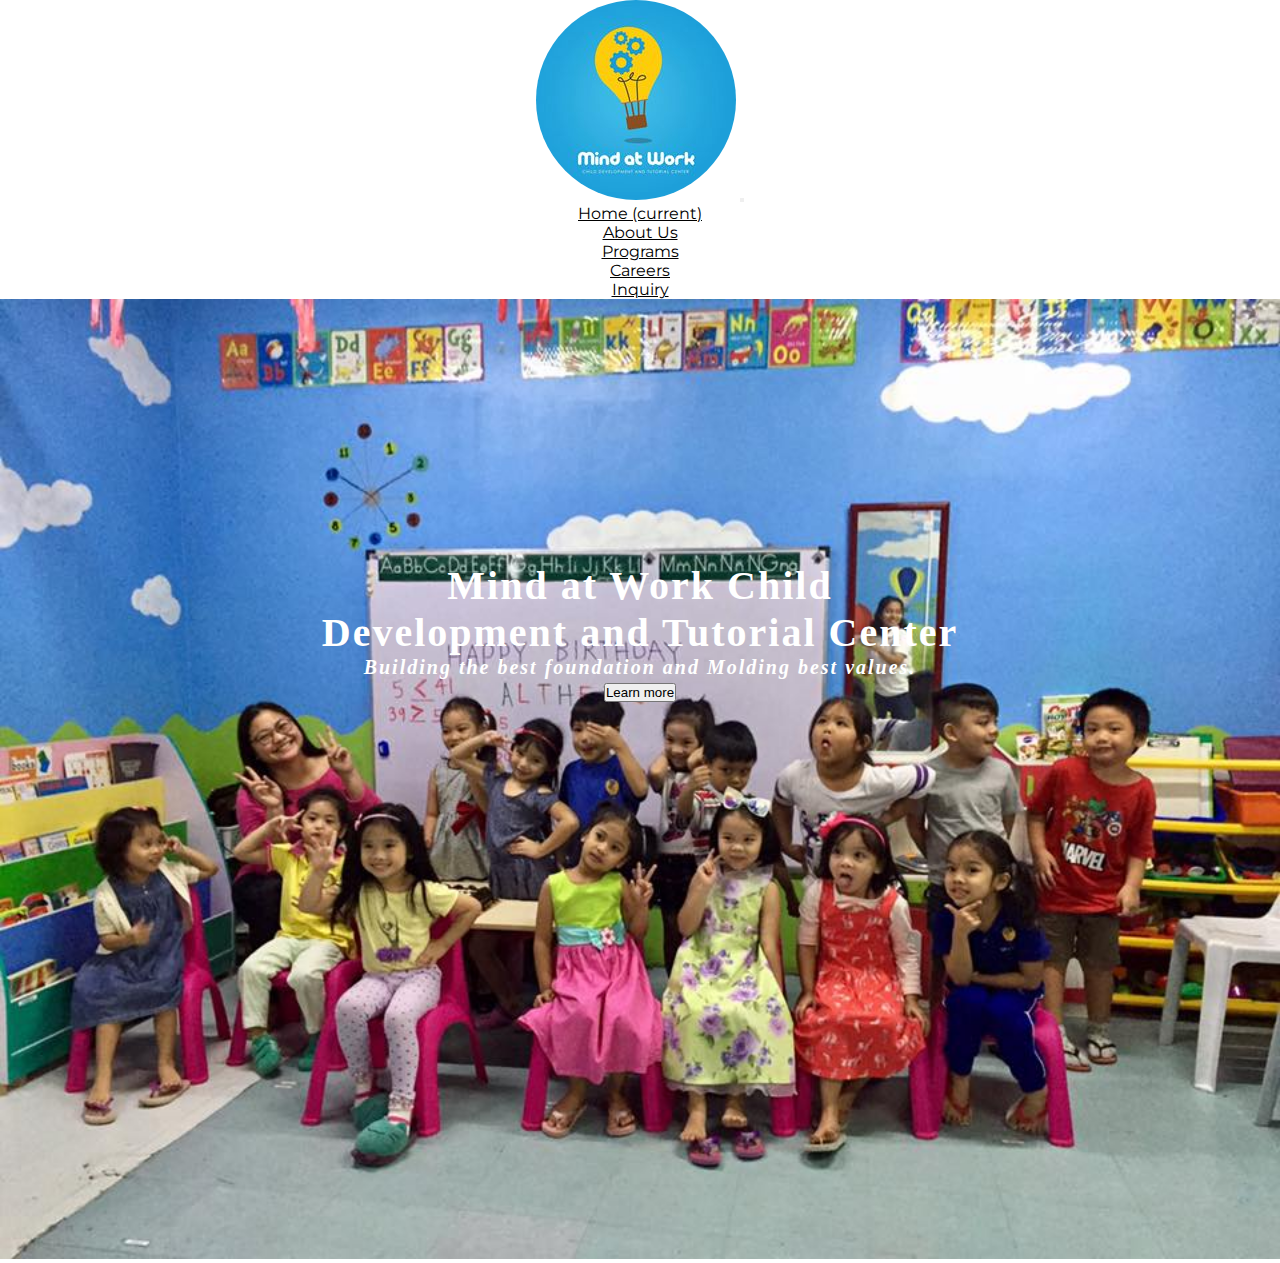
==== index.html @ 78b33ddf "CSP1 - Mind at Work Child Development and Tutorial Center" ====
<!DOCTYPE html>
<html>
<head>
	<meta charset="utf-8">
	<meta name="viewport" content="width=device-width, initial-scale=1, shrink-to-fit=no">
	<meta http-equiv="X-UA-Compatible" content="IE-Edge">
	<title>Mind at Work Child Development and Tutorial Center</title>

	<!-- Load Favicon.ico -->
	<link rel="icon" type="image/x-icon" href="./favicon.ico">
	<link rel="shortcut icon" type="image/x-icon" href="./favicon.ico">

	<!-- Import Bootstrap stylesheet -->
	<link rel="stylesheet" href="https://stackpath.bootstrapcdn.com/bootstrap/4.1.1/css/bootstrap.min.css" integrity="sha384-WskhaSGFgHYWDcbwN70/dfYBj47jz9qbsMId/iRN3ewGhXQFZCSftd1LZCfmhktB" crossorigin="anonymous">

	<!-- Import Font Awesome -->
	<link rel="stylesheet" href="https://use.fontawesome.com/releases/v5.1.0/css/all.css" integrity="sha384-lKuwvrZot6UHsBSfcMvOkWwlCMgc0TaWr+30HWe3a4ltaBwTZhyTEggF5tJv8tbt" crossorigin="anonymous">

	<!--  -->
	<link href="https://fonts.googleapis.com/css?family=Markazi+Text|Montserrat" rel="stylesheet">

	<!-- Import custom stylesheet -->
	<link rel="stylesheet" type="text/css" href="./assets/css/style.css">
</head>

<body>

	<header>
	<nav class="navbar navbar-expand-lg bg-light">
		<a class="navbar-brand" href="#"><img class="logo" src="preschool-logo.jpg"></a>
		<button class="navbar-toggler" type="button" data-toggle="collapse" data-target="#navbarNav" aria-controls="navbarNav" aria-expanded="false" aria-label="Toggle navigation">
			<span class="navbar-toggler-icon"></span>
		</button>
		<div class="collapse navbar-collapse" id="navbarNav">
			<ul class="navbar-nav ml-auto">
				<li class="nav-item active">
					<a class="nav-link btn btn-outline-primary my-2 mx-2 my-sm-0" href="#">Home <span class="sr-only">(current)</span></a>
				</li>
				<li class="nav-item">
					<a class="nav-link btn btn-outline-primary my-2 mx-2 my-sm-0" href="#">About Us</a>
				</li>
				<li class="nav-item">
					<a class="nav-link btn btn-outline-primary my-2 mx-2 my-sm-0" href="#">Programs</a>
				</li>
				<li class="nav-item">
					<a class="nav-link btn btn-outline-primary my-2 mx-2 my-sm-0" href="#">Careers</a>
				</li>
				<li class="nav-item">
					<a class="nav-link btn btn-outline-primary my-2 mx-2 my-sm-0" href="#">Inquiry</a>
				</li>
			</ul>
		</div>
	</nav>
	<img src="./home/img/header.jpg">	
	<div id="headerTitle">
		<h1>Mind at Work Child Development and Tutorial Center</h1>
		<p><em>Building the best foundation and Molding best values.</em></p>
		<button type="button" class="btn btn-default">Learn more</button>
	</div>
	</header>

	<!-- <div class="wrapper">

	<div class="modal" tabindex="-1" role="dialog">
		<div class="modal-dialog" role="document">
			<div class="modal-content">
				<div class="modal-header">
					<h5 class="modal-title">Mind at Work Child Development and Tutorial Center</h5>
					<button type="button" class="close" data-dismiss="modal" aria-label="Close">
						<span aria-hidden="true">&times;</span>
					</button>
				</div>
				<div class="modal-body">
					<p>Progressive Preschool and Tutorial Center</p>
				</div>
				<div class="modal-footer">
					<button type="button" class="btn btn-secondary" data-dismiss="modal">Learn more</button>
				</div>
			</div>
		</div>
	</div>
	</div>

	<div class="container">
		<div class="row">
			<div class="col-sm-12">
				
			</div>
		</div>
	</div> -->


	<!-- Import Bootstrap script -->
	<script src="https://code.jquery.com/jquery-3.3.1.slim.min.js" integrity="sha384-q8i/X+965DzO0rT7abK41JStQIAqVgRVzpbzo5smXKp4YfRvH+8abtTE1Pi6jizo" crossorigin="anonymous"></script>

	<script src="https://cdnjs.cloudflare.com/ajax/libs/popper.js/1.14.3/umd/popper.min.js" integrity="sha384-ZMP7rVo3mIykV+2+9J3UJ46jBk0WLaUAdn689aCwoqbBJiSnjAK/l8WvCWPIPm49" crossorigin="anonymous"></script>

	<script src="https://stackpath.bootstrapcdn.com/bootstrap/4.1.1/js/bootstrap.min.js" integrity="sha384-smHYKdLADwkXOn1EmN1qk/HfnUcbVRZyYmZ4qpPea6sjB/pTJ0euyQp0Mk8ck+5T" crossorigin="anonymous"></script>

	<!-- Imports custom script -->
	<script src="./assets/js/script.js"></script>

</body>
</html>
---- assets/css/style.css ----
/*
*
* CSS Reset
*
*/
* {
	padding: 0;
	margin: 0;
	box-sizing: border-box;
}

/*
*
* General Rules
*
*/

body {
	font-family: 'Montserrat', sans-serif;
}

header {
	/*background-image: url(../../home/img/header.jpg);
	background-repeat: no-repeat;
	background-size: 100% 100%;*/
	/*min-height: 30vh;*/
	text-align: center;
	position: relative;
}

header > img {
	width: 100%;
	height: 100%;
}

.logo {
	border-radius: 50%;
}

a {
	color: black;
}


.nav-link {
	width: 100px;
}

#headerTitle {
	position: absolute;
	top: 50%;
	left: 50%;
	transform: translate(-50%, -50%); 
	z-index: 9;
	font-family: 'Gloria Hallelujah', cursive;
	font-weight: bold;
	color: #fff;
	letter-spacing: 2px;
	font-size: 20px;

}
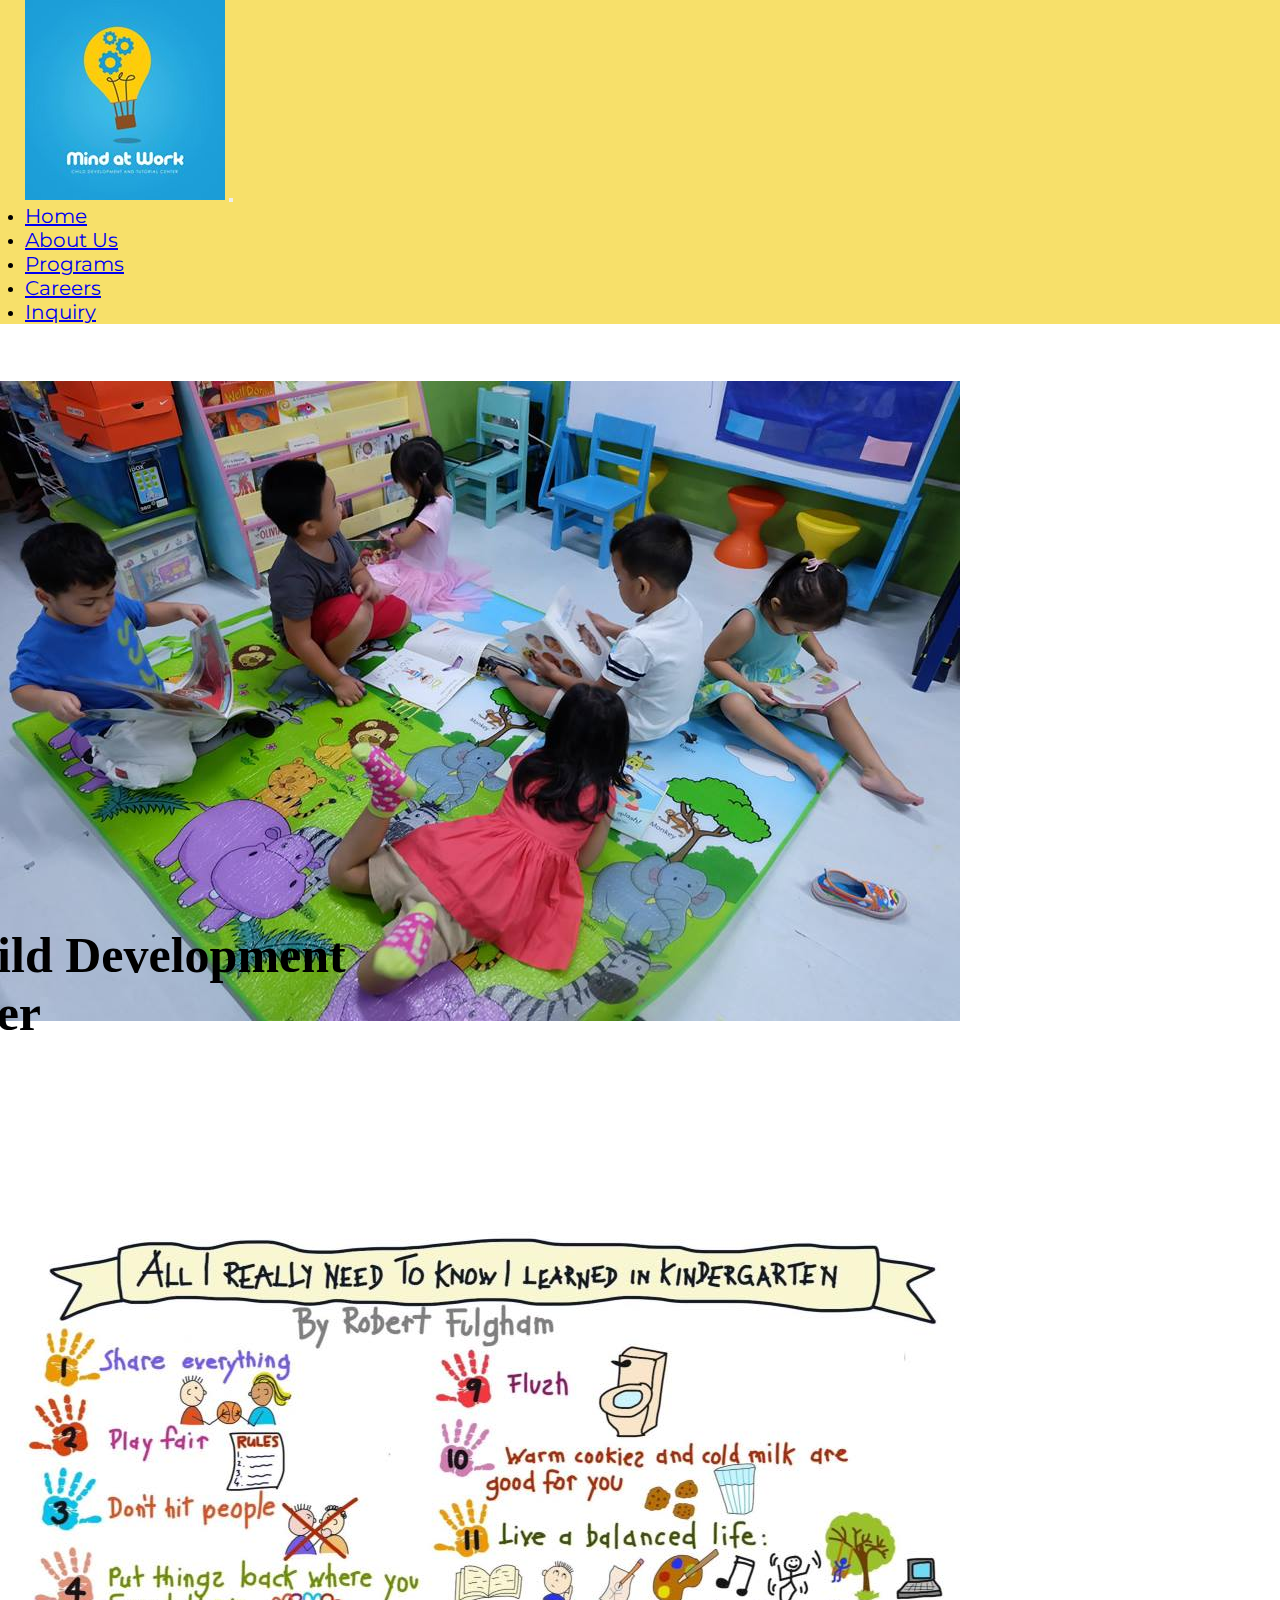
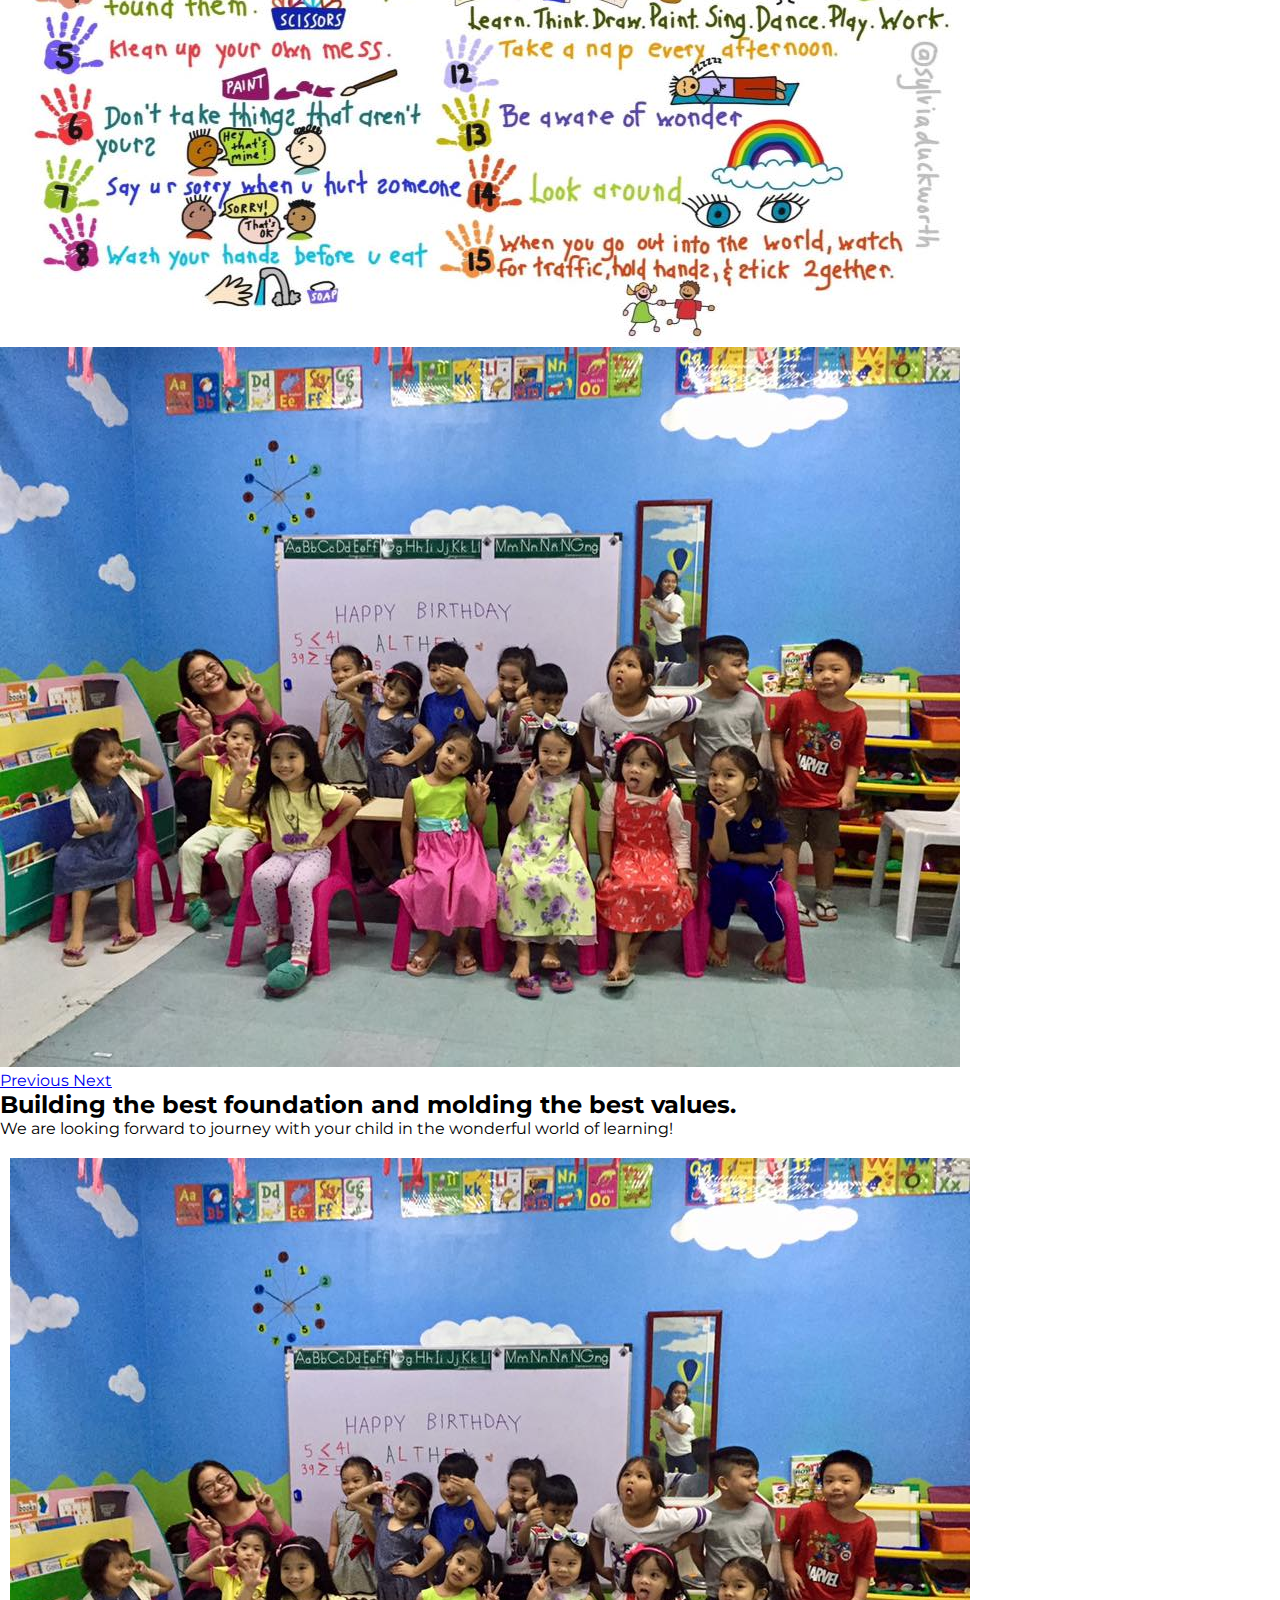
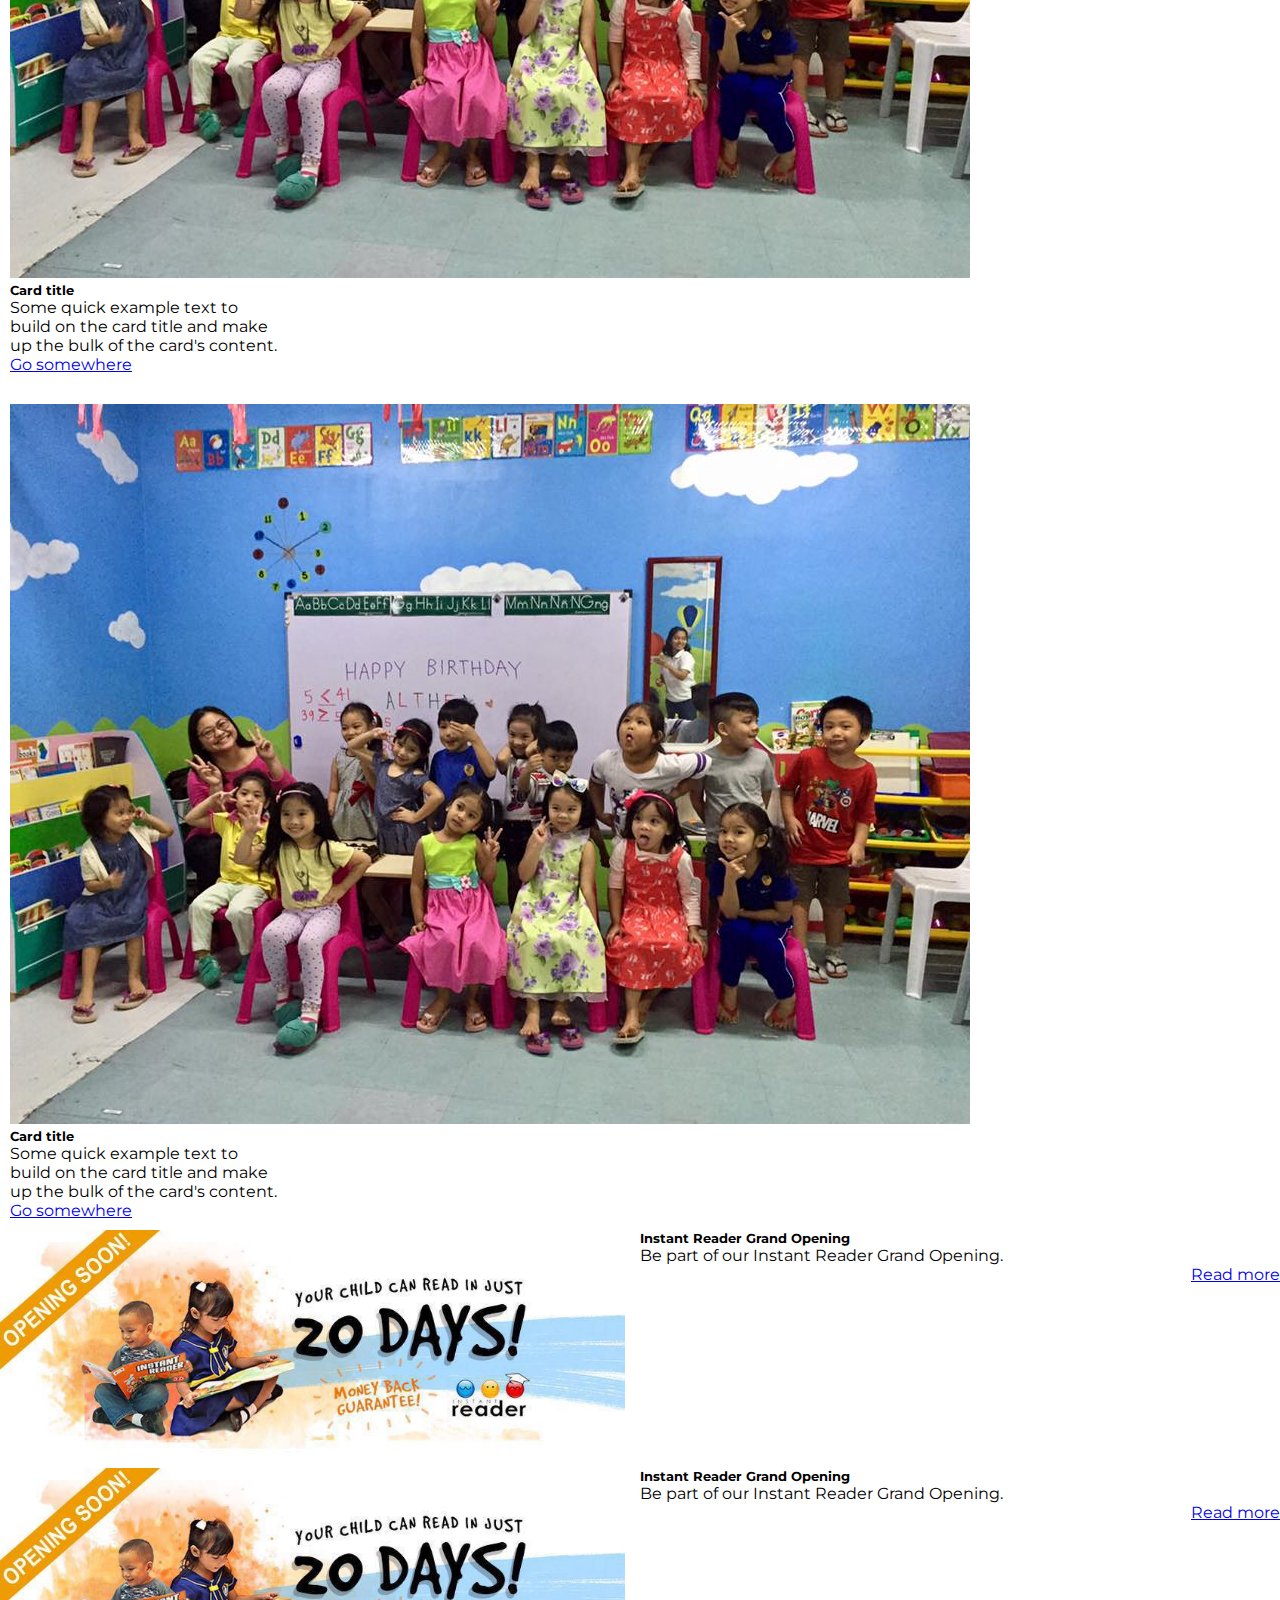
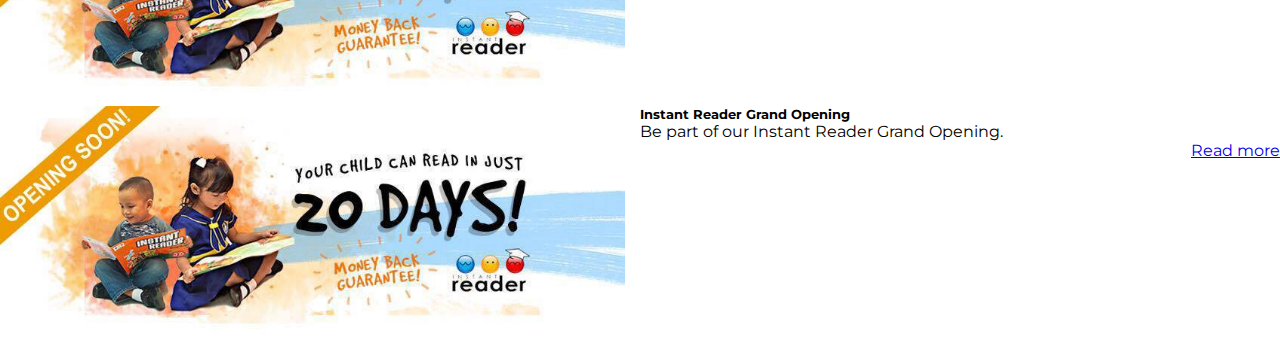
==== commit f6064cd6: "Mind at Work Child Development and Tutorial Center" ====
--- a/index.html
+++ b/index.html
@@ -25,80 +25,168 @@
 
 <body>
 
-	<header>
-	<nav class="navbar navbar-expand-lg bg-light">
-		<a class="navbar-brand" href="#"><img class="logo" src="preschool-logo.jpg"></a>
-		<button class="navbar-toggler" type="button" data-toggle="collapse" data-target="#navbarNav" aria-controls="navbarNav" aria-expanded="false" aria-label="Toggle navigation">
+	<!-- MainNav -->
+
+	<nav class="navbar navbar-expand-lg">
+		<a class="navbar-brand" href="#"><img class="logo img-fluid rounded-circle" src="preschool-logo.jpg"></a>
+		<button class="navbar-toggler" type="button" data-toggle="collapse" data-target="#navbarSupportedContent" aria-controls="navbarSupportedContent" aria-expanded="false" aria-label="Toggle navigation">
 			<span class="navbar-toggler-icon"></span>
 		</button>
-		<div class="collapse navbar-collapse" id="navbarNav">
-			<ul class="navbar-nav ml-auto">
+		<div class="collapse navbar-collapse" id="navbarSupportedContent">
+			<ul class="navbar-nav ml-auto visible">
 				<li class="nav-item active">
-					<a class="nav-link btn btn-outline-primary my-2 mx-2 my-sm-0" href="#">Home <span class="sr-only">(current)</span></a>
+					<a class="nav-link btn btn-primary my-2 mx-2 my-sm-0" href="#">Home</a>
 				</li>
 				<li class="nav-item">
-					<a class="nav-link btn btn-outline-primary my-2 mx-2 my-sm-0" href="#">About Us</a>
+					<a class="nav-link btn btn-primary my-2 mx-2 my-sm-0" href="#">About Us</a>
 				</li>
 				<li class="nav-item">
-					<a class="nav-link btn btn-outline-primary my-2 mx-2 my-sm-0" href="#">Programs</a>
+					<a class="nav-link btn btn-primary my-2 mx-2 my-sm-0" href="#">Programs</a>
 				</li>
 				<li class="nav-item">
-					<a class="nav-link btn btn-outline-primary my-2 mx-2 my-sm-0" href="#">Careers</a>
+					<a class="nav-link btn btn-primary my-2 mx-2 my-sm-0" href="#">Careers</a>
 				</li>
 				<li class="nav-item">
-					<a class="nav-link btn btn-outline-primary my-2 mx-2 my-sm-0" href="#">Inquiry</a>
+					<a class="nav-link btn btn-primary my-2 mx-2 my-sm-0" href="#">Inquiry</a>
 				</li>
 			</ul>
 		</div>
 	</nav>
-	<img src="./home/img/header.jpg">	
-	<div id="headerTitle">
-		<h1>Mind at Work Child Development and Tutorial Center</h1>
-		<p><em>Building the best foundation and Molding best values.</em></p>
-		<button type="button" class="btn btn-default">Learn more</button>
+
+	<!-- Carousel -->
+
+	<div id="carouselExampleIndicators" class="carousel slide" data-ride="carousel">
+		<ol class="carousel-indicators">
+			<li data-target="#carouselExampleIndicators" data-slide-to="0" class="active"></li>
+			<li data-target="#carouselExampleIndicators" data-slide-to="1"></li>
+			<li data-target="#carouselExampleIndicators" data-slide-to="2"></li>
+		</ol>
+		<div class="carousel-inner">
+			<div class="carousel-item active">
+				<img class="d-block w-100 img-fluid" src="./home/img/carousel3.jpg" alt="First slide">
+				<div class="carousel-caption text-white">
+					<h1>Mind at Work Child Development and Tutorial Center</h1>
+					<!-- <p>Building the best foundation and Molding best values.</p> -->
+					<button type="button" class="btn btn-primary carousel-btn">Learn more</button>
+				</div>
+			</div>
+			<div class="carousel-item">
+				<img class="d-block w-100" src="./home/img/carousel2.jpg" alt="Second slide">
+			</div>
+			<div class="carousel-item">
+				<img class="d-block w-100" src="./home/img/carousel1.jpg" alt="Third slide">
+			</div>
+		</div>
+		<a class="carousel-control-prev" href="#carouselExampleIndicators" role="button" data-slide="prev">
+			<span class="carousel-control-prev-icon" aria-hidden="true"></span>
+			<span class="sr-only">Previous</span>
+		</a>
+		<a class="carousel-control-next" href="#carouselExampleIndicators" role="button" data-slide="next">
+			<span class="carousel-control-next-icon" aria-hidden="true"></span>
+			<span class="sr-only">Next</span>
+		</a>
 	</div>
-	</header>
 
-	<!-- <div class="wrapper">
+	<div class="jumbotron jumbotron-fluid text-center">
+		<div class="container">
+			<h2>Building the best foundation and molding the best values.</h2>
+			<p class="lead">We are looking forward to journey with your child in the wonderful world of learning!</p>
+		</div>
+	</div>
 
-	<div class="modal" tabindex="-1" role="dialog">
-		<div class="modal-dialog" role="document">
-			<div class="modal-content">
-				<div class="modal-header">
-					<h5 class="modal-title">Mind at Work Child Development and Tutorial Center</h5>
-					<button type="button" class="close" data-dismiss="modal" aria-label="Close">
-						<span aria-hidden="true">&times;</span>
-					</button>
+	<!-- Albums -->
+
+	<!-- <div class="container pt-4">
+
+		<h2 class="text-center">Albums</h2>
+		<div class="row">
+			<div class="col-sm-3">
+				<div>
+
 				</div>
-				<div class="modal-body">
-					<p>Progressive Preschool and Tutorial Center</p>
-				</div>
-				<div class="modal-footer">
-					<button type="button" class="btn btn-secondary" data-dismiss="modal">Learn more</button>
+			</div>
+			<div class="col-sm-3">
+
+			</div>
+			<div class="col-sm-3">
+
+			</div>
+			<div class="col-sm-3">
+
+			</div>
+		</div>
+	</div>
+-->
+<!-- Shared Post/Past Events  -->		
+
+<div class="container-fluid post-events">
+	<div class="row">
+		<div class="col-sm-3">
+			<div class="card" style="width: 18rem;">
+				<img class="card-img-top img-fluid" src="./home/img/carousel1.jpg" alt="Card image cap">
+				<div class="card-body">
+					<h5 class="card-title">Card title</h5>
+					<p class="card-text">Some quick example text to build on the card title and make up the bulk of the card's content.</p>
+					<a href="#" class="btn btn-primary">Go somewhere</a>
 				</div>
 			</div>
 		</div>
-	</div>
-	</div>
-
-	<div class="container">
-		<div class="row">
-			<div class="col-sm-12">
-				
+		<div class="col-sm-3">
+			<div class="card" style="width: 18rem;">
+				<img class="card-img-top img-fluid" src="./home/img/carousel1.jpg" alt="Card image cap">
+				<div class="card-body">
+					<h5 class="card-title">Card title</h5>
+					<p class="card-text">Some quick example text to build on the card title and make up the bulk of the card's content.</p>
+					<a href="#" class="btn btn-primary">Go somewhere</a>
+				</div>
 			</div>
 		</div>
-	</div> -->
+		<div class="col-sm-6">
+			<div class="clear events">
+				<img class="img-fluid sharedPost" src="./home/img/event1.jpg">
+				<div>
+					<h5>Instant Reader Grand Opening</h5>
+					<p>Be part of our Instant Reader Grand Opening.</p>
+					<a href="#" class="btn btn-outline-primary readMore">Read more</a>
+				</div>
+			</div>
+			<div class="clear">
+			<img class="img-fluid sharedPost" src="./home/img/event1.jpg">
+			<div>
+				<h5>Instant Reader Grand Opening</h5>
+				<p>Be part of our Instant Reader Grand Opening.</p>
+				<a href="#" class="btn btn-outline-primary readMore">Read more</a>
+			</div>
+			</div>
+			<div class="clear">
+			<img class="img-fluid sharedPost" src="./home/img/event1.jpg">
+			<div>
+				<h5>Instant Reader Grand Opening</h5>
+				<p>Be part of our Instant Reader Grand Opening.</p>
+				<a href="#" class="btn btn-outline-primary readMore">Read more</a>
+			</div>
+			</div>
+			
+		</div>
+		
+	</div>
+</div>
+
+<div style="height: 100px;"></div>
 
 
-	<!-- Import Bootstrap script -->
-	<script src="https://code.jquery.com/jquery-3.3.1.slim.min.js" integrity="sha384-q8i/X+965DzO0rT7abK41JStQIAqVgRVzpbzo5smXKp4YfRvH+8abtTE1Pi6jizo" crossorigin="anonymous"></script>
 
-	<script src="https://cdnjs.cloudflare.com/ajax/libs/popper.js/1.14.3/umd/popper.min.js" integrity="sha384-ZMP7rVo3mIykV+2+9J3UJ46jBk0WLaUAdn689aCwoqbBJiSnjAK/l8WvCWPIPm49" crossorigin="anonymous"></script>
 
-	<script src="https://stackpath.bootstrapcdn.com/bootstrap/4.1.1/js/bootstrap.min.js" integrity="sha384-smHYKdLADwkXOn1EmN1qk/HfnUcbVRZyYmZ4qpPea6sjB/pTJ0euyQp0Mk8ck+5T" crossorigin="anonymous"></script>
 
-	<!-- Imports custom script -->
-	<script src="./assets/js/script.js"></script>
+<!-- Import Bootstrap script -->
+<script src="https://code.jquery.com/jquery-3.3.1.slim.min.js" integrity="sha384-q8i/X+965DzO0rT7abK41JStQIAqVgRVzpbzo5smXKp4YfRvH+8abtTE1Pi6jizo" crossorigin="anonymous"></script>
+
+<script src="https://cdnjs.cloudflare.com/ajax/libs/popper.js/1.14.3/umd/popper.min.js" integrity="sha384-ZMP7rVo3mIykV+2+9J3UJ46jBk0WLaUAdn689aCwoqbBJiSnjAK/l8WvCWPIPm49" crossorigin="anonymous"></script>
+
+<script src="https://stackpath.bootstrapcdn.com/bootstrap/4.1.1/js/bootstrap.min.js" integrity="sha384-smHYKdLADwkXOn1EmN1qk/HfnUcbVRZyYmZ4qpPea6sjB/pTJ0euyQp0Mk8ck+5T" crossorigin="anonymous"></script>
+
+<!-- Imports custom script -->
+<script src="./assets/js/script.js"></script>
 
 </body>
 </html>--- a/assets/css/style.css
+++ b/assets/css/style.css
@@ -19,44 +19,91 @@
 	font-family: 'Montserrat', sans-serif;
 }
 
-header {
-	/*background-image: url(../../home/img/header.jpg);
-	background-repeat: no-repeat;
-	background-size: 100% 100%;*/
-	/*min-height: 30vh;*/
-	text-align: center;
-	position: relative;
-}
 
-header > img {
-	width: 100%;
-	height: 100%;
-}
+/*.logo {
+	border-radius: 50%;
+	max-width: 200px;
+}*/
 
-.logo {
-	border-radius: 50%;
-}
-
-a {
-	color: black;
+h1 {
+	font-family: 'Pacifico', cursive;
+	font-size: 50px;
+	font-weight: bold;
+	margin-bottom: 25px;
 }
 
 
-.nav-link {
-	width: 100px;
-}
 
-#headerTitle {
-	position: absolute;
-	top: 50%;
-	left: 50%;
-	transform: translate(-50%, -50%); 
-	z-index: 9;
-	font-family: 'Gloria Hallelujah', cursive;
-	font-weight: bold;
-	color: #fff;
-	letter-spacing: 2px;
-	font-size: 20px;
+.navbar {
+	background-color: #f3d224ad;
+	padding: 0 25px;
 
 }
 
+
+
+
+
+.nav-link {
+	width: 120px;
+	font-size: 20px;
+}
+
+.carousel-caption {
+	width: 60%;
+	top: 50%;
+	left: 50%;
+	transform: translate(-50%, -50%);
+	opacity: 2;
+}
+
+.carousel-caption > p {
+	/*color: blue;*/
+	font-size: 30px;
+}
+
+.carousel-btn {
+	padding: 15px 25px;
+	font-size: 20px;
+}
+
+.card {
+	padding: 10px;
+	margin-top: 10px;
+}
+
+/*.post-events {
+	border-top: 2px solid grey;
+}*/
+
+/*.events {
+	margin-bottom: 1px;
+	
+}*/
+
+.sharedPost {
+	float: left;
+	width: 50%;
+	padding-right: 15px;
+}
+
+.readMore {
+	float: right;
+}
+
+.clear {
+	content: "";
+	clear: both;
+	display: block;
+}
+
+
+
+
+
+
+
+
+
+
+
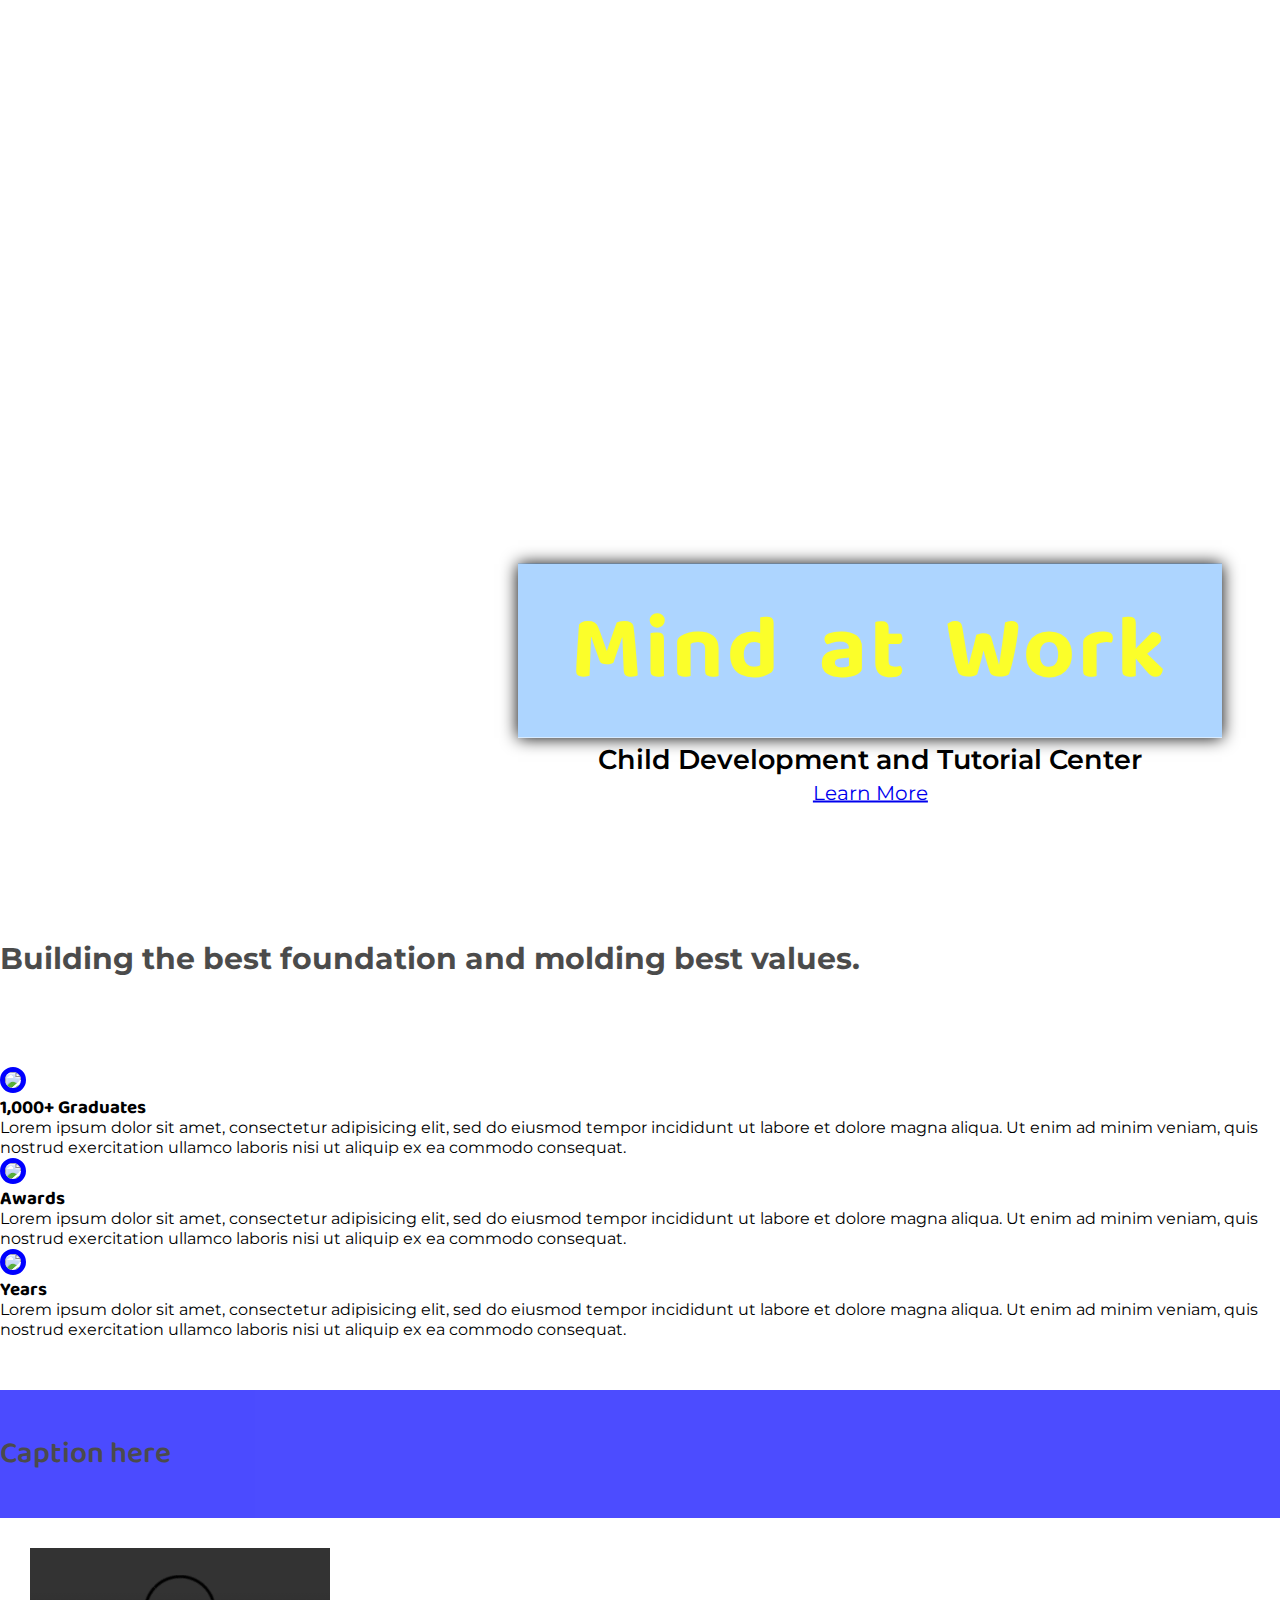
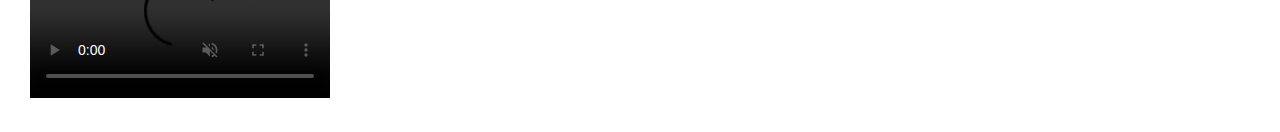
==== commit 957944c9: "Update: Home, About and Inquiry Pages, Images" ====
--- a/index.html
+++ b/index.html
@@ -16,8 +16,8 @@
 	<!-- Import Font Awesome -->
 	<link rel="stylesheet" href="https://use.fontawesome.com/releases/v5.1.0/css/all.css" integrity="sha384-lKuwvrZot6UHsBSfcMvOkWwlCMgc0TaWr+30HWe3a4ltaBwTZhyTEggF5tJv8tbt" crossorigin="anonymous">
 
-	<!--  -->
-	<link href="https://fonts.googleapis.com/css?family=Markazi+Text|Montserrat" rel="stylesheet">
+	<!-- Import Google fonts -->
+	<link href="https://fonts.googleapis.com/css?family=Baloo|Montserrat" rel="stylesheet">
 
 	<!-- Import custom stylesheet -->
 	<link rel="stylesheet" type="text/css" href="./assets/css/style.css">
@@ -25,168 +25,77 @@
 
 <body>
 
-	<!-- MainNav -->
+	<!-- Header and Jumbotron -->
+	<!-- <div class="landing-logo"><img src="./landing-page/img/mindatwork.jpg"></div> -->
+	<header id="showcase">
 
-	<nav class="navbar navbar-expand-lg">
-		<a class="navbar-brand" href="#"><img class="logo img-fluid rounded-circle" src="preschool-logo.jpg"></a>
-		<button class="navbar-toggler" type="button" data-toggle="collapse" data-target="#navbarSupportedContent" aria-controls="navbarSupportedContent" aria-expanded="false" aria-label="Toggle navigation">
-			<span class="navbar-toggler-icon"></span>
-		</button>
-		<div class="collapse navbar-collapse" id="navbarSupportedContent">
-			<ul class="navbar-nav ml-auto visible">
-				<li class="nav-item active">
-					<a class="nav-link btn btn-primary my-2 mx-2 my-sm-0" href="#">Home</a>
-				</li>
-				<li class="nav-item">
-					<a class="nav-link btn btn-primary my-2 mx-2 my-sm-0" href="#">About Us</a>
-				</li>
-				<li class="nav-item">
-					<a class="nav-link btn btn-primary my-2 mx-2 my-sm-0" href="#">Programs</a>
-				</li>
-				<li class="nav-item">
-					<a class="nav-link btn btn-primary my-2 mx-2 my-sm-0" href="#">Careers</a>
-				</li>
-				<li class="nav-item">
-					<a class="nav-link btn btn-primary my-2 mx-2 my-sm-0" href="#">Inquiry</a>
-				</li>
-			</ul>
+		<div class="title">
+			<h1>Mind at Work</h1>
+			<p class="showcase-p">Child Development and Tutorial Center</p>
+			<a class="showcase-btn btn btn-primary" href="home.html" target="_blank">Learn More</a>
 		</div>
-	</nav>
+	</header>
 
-	<!-- Carousel -->
-
-	<div id="carouselExampleIndicators" class="carousel slide" data-ride="carousel">
-		<ol class="carousel-indicators">
-			<li data-target="#carouselExampleIndicators" data-slide-to="0" class="active"></li>
-			<li data-target="#carouselExampleIndicators" data-slide-to="1"></li>
-			<li data-target="#carouselExampleIndicators" data-slide-to="2"></li>
-		</ol>
-		<div class="carousel-inner">
-			<div class="carousel-item active">
-				<img class="d-block w-100 img-fluid" src="./home/img/carousel3.jpg" alt="First slide">
-				<div class="carousel-caption text-white">
-					<h1>Mind at Work Child Development and Tutorial Center</h1>
-					<!-- <p>Building the best foundation and Molding best values.</p> -->
-					<button type="button" class="btn btn-primary carousel-btn">Learn more</button>
+	<div class="jumbotron jumbotron-fluid text-center jumbotron-landing">
+		<div>
+			<p class="lead">Building the best foundation and molding best values.</p>
+		</div>
+	</div>
+	
+	<!-- Landing Page Text -->
+	
+	<div id="landingText">
+		<div class="container">
+			<div class="row grad-awards-years text-center">
+				<div class="col-sm-4 grad">
+					<img class="icons" src="./landing-page/img/graduates-icon.jpg">
+					<h3>1,000+ Graduates</h3>
+					<p>Lorem ipsum dolor sit amet, consectetur adipisicing elit, sed do eiusmod
+						tempor incididunt ut labore et dolore magna aliqua. Ut enim ad minim veniam,
+						quis nostrud exercitation ullamco laboris nisi ut aliquip ex ea commodo
+					consequat.</p>
+				</div>
+				<div class="col-sm-4 awards">
+					<img class="icons" src="./landing-page/img/awards-icon.jpg">
+					<h3>Awards</h3>
+					<p>Lorem ipsum dolor sit amet, consectetur adipisicing elit, sed do eiusmod
+						tempor incididunt ut labore et dolore magna aliqua. Ut enim ad minim veniam,
+						quis nostrud exercitation ullamco laboris nisi ut aliquip ex ea commodo
+					consequat.</p>
+				</div>
+				<div class="col-sm-4 years">
+					<img class="icons" src="./landing-page/img/icon4.jpg">
+					<h3>Years</h3>
+					<p>Lorem ipsum dolor sit amet, consectetur adipisicing elit, sed do eiusmod
+						tempor incididunt ut labore et dolore magna aliqua. Ut enim ad minim veniam,
+						quis nostrud exercitation ullamco laboris nisi ut aliquip ex ea commodo
+					consequat.</p>
 				</div>
 			</div>
-			<div class="carousel-item">
-				<img class="d-block w-100" src="./home/img/carousel2.jpg" alt="Second slide">
-			</div>
-			<div class="carousel-item">
-				<img class="d-block w-100" src="./home/img/carousel1.jpg" alt="Third slide">
-			</div>
+
 		</div>
-		<a class="carousel-control-prev" href="#carouselExampleIndicators" role="button" data-slide="prev">
-			<span class="carousel-control-prev-icon" aria-hidden="true"></span>
-			<span class="sr-only">Previous</span>
-		</a>
-		<a class="carousel-control-next" href="#carouselExampleIndicators" role="button" data-slide="next">
-			<span class="carousel-control-next-icon" aria-hidden="true"></span>
-			<span class="sr-only">Next</span>
-		</a>
+	</div>
+	<div class="container-fluid video-caption">
+		<h2 class="text-center">Caption here</h2>
 	</div>
 
-	<div class="jumbotron jumbotron-fluid text-center">
-		<div class="container">
-			<h2>Building the best foundation and molding the best values.</h2>
-			<p class="lead">We are looking forward to journey with your child in the wonderful world of learning!</p>
+	<div class="container-fluid video-showcase">
+		<div>
+			<div class="embed-responsive embed-responsive-21by9">
+				<video class="embed-responsive-item" src="./landing-page/img/landing-video.mp4" loop="true" muted="true" controls="true"></video>
+			</div>
 		</div>
 	</div>
 
-	<!-- Albums -->
+	<!-- Import Bootstrap script -->
+	<script src="https://code.jquery.com/jquery-3.3.1.slim.min.js" integrity="sha384-q8i/X+965DzO0rT7abK41JStQIAqVgRVzpbzo5smXKp4YfRvH+8abtTE1Pi6jizo" crossorigin="anonymous"></script>
 
-	<!-- <div class="container pt-4">
+	<script src="https://cdnjs.cloudflare.com/ajax/libs/popper.js/1.14.3/umd/popper.min.js" integrity="sha384-ZMP7rVo3mIykV+2+9J3UJ46jBk0WLaUAdn689aCwoqbBJiSnjAK/l8WvCWPIPm49" crossorigin="anonymous"></script>
 
-		<h2 class="text-center">Albums</h2>
-		<div class="row">
-			<div class="col-sm-3">
-				<div>
+	<script src="https://stackpath.bootstrapcdn.com/bootstrap/4.1.1/js/bootstrap.min.js" integrity="sha384-smHYKdLADwkXOn1EmN1qk/HfnUcbVRZyYmZ4qpPea6sjB/pTJ0euyQp0Mk8ck+5T" crossorigin="anonymous"></script>
 
-				</div>
-			</div>
-			<div class="col-sm-3">
-
-			</div>
-			<div class="col-sm-3">
-
-			</div>
-			<div class="col-sm-3">
-
-			</div>
-		</div>
-	</div>
--->
-<!-- Shared Post/Past Events  -->		
-
-<div class="container-fluid post-events">
-	<div class="row">
-		<div class="col-sm-3">
-			<div class="card" style="width: 18rem;">
-				<img class="card-img-top img-fluid" src="./home/img/carousel1.jpg" alt="Card image cap">
-				<div class="card-body">
-					<h5 class="card-title">Card title</h5>
-					<p class="card-text">Some quick example text to build on the card title and make up the bulk of the card's content.</p>
-					<a href="#" class="btn btn-primary">Go somewhere</a>
-				</div>
-			</div>
-		</div>
-		<div class="col-sm-3">
-			<div class="card" style="width: 18rem;">
-				<img class="card-img-top img-fluid" src="./home/img/carousel1.jpg" alt="Card image cap">
-				<div class="card-body">
-					<h5 class="card-title">Card title</h5>
-					<p class="card-text">Some quick example text to build on the card title and make up the bulk of the card's content.</p>
-					<a href="#" class="btn btn-primary">Go somewhere</a>
-				</div>
-			</div>
-		</div>
-		<div class="col-sm-6">
-			<div class="clear events">
-				<img class="img-fluid sharedPost" src="./home/img/event1.jpg">
-				<div>
-					<h5>Instant Reader Grand Opening</h5>
-					<p>Be part of our Instant Reader Grand Opening.</p>
-					<a href="#" class="btn btn-outline-primary readMore">Read more</a>
-				</div>
-			</div>
-			<div class="clear">
-			<img class="img-fluid sharedPost" src="./home/img/event1.jpg">
-			<div>
-				<h5>Instant Reader Grand Opening</h5>
-				<p>Be part of our Instant Reader Grand Opening.</p>
-				<a href="#" class="btn btn-outline-primary readMore">Read more</a>
-			</div>
-			</div>
-			<div class="clear">
-			<img class="img-fluid sharedPost" src="./home/img/event1.jpg">
-			<div>
-				<h5>Instant Reader Grand Opening</h5>
-				<p>Be part of our Instant Reader Grand Opening.</p>
-				<a href="#" class="btn btn-outline-primary readMore">Read more</a>
-			</div>
-			</div>
-			
-		</div>
-		
-	</div>
-</div>
-
-<div style="height: 100px;"></div>
-
-
-
-
-
-<!-- Import Bootstrap script -->
-<script src="https://code.jquery.com/jquery-3.3.1.slim.min.js" integrity="sha384-q8i/X+965DzO0rT7abK41JStQIAqVgRVzpbzo5smXKp4YfRvH+8abtTE1Pi6jizo" crossorigin="anonymous"></script>
-
-<script src="https://cdnjs.cloudflare.com/ajax/libs/popper.js/1.14.3/umd/popper.min.js" integrity="sha384-ZMP7rVo3mIykV+2+9J3UJ46jBk0WLaUAdn689aCwoqbBJiSnjAK/l8WvCWPIPm49" crossorigin="anonymous"></script>
-
-<script src="https://stackpath.bootstrapcdn.com/bootstrap/4.1.1/js/bootstrap.min.js" integrity="sha384-smHYKdLADwkXOn1EmN1qk/HfnUcbVRZyYmZ4qpPea6sjB/pTJ0euyQp0Mk8ck+5T" crossorigin="anonymous"></script>
-
-<!-- Imports custom script -->
-<script src="./assets/js/script.js"></script>
+	<!-- Imports custom script -->
+	<script src="./assets/js/script.js"></script>
 
 </body>
 </html>--- a/assets/css/style.css
+++ b/assets/css/style.css
@@ -15,95 +15,655 @@
 *
 */
 
+/* Color Combination 
+bluewish: #007bff;
+pinkish: #fc3b9d;
+yellowish-b: #edf12078;
+yellowish-f: #fbfe2a;
+
+*/
+
 body {
 	font-family: 'Montserrat', sans-serif;
-}
-
-
-/*.logo {
-	border-radius: 50%;
-	max-width: 200px;
-}*/
-
-h1 {
-	font-family: 'Pacifico', cursive;
-	font-size: 50px;
-	font-weight: bold;
-	margin-bottom: 25px;
-}
-
-
-
-.navbar {
-	background-color: #f3d224ad;
-	padding: 0 25px;
-
-}
-
-
-
-
-
-.nav-link {
-	width: 120px;
-	font-size: 20px;
-}
-
-.carousel-caption {
-	width: 60%;
-	top: 50%;
+	/*font-size: 20px;*/
+}
+
+.container-fluid {
+	padding: 0;
+	margin: 0;
+}
+
+h1, h2, h3, h4, h5 {
+	font-family: 'Baloo', cursive;
+} 
+
+
+
+/*****************************************/
+			/*Start - Landing Page*/
+/*****************************************/
+
+#showcase {
+	background-image: url(../../landing-page/img/landing-image2.jpg);
+	background-size: cover;
+	background-position: center;
+	min-height: 100vh;
+}
+
+.title {
+	width: 55%;
+	position: absolute;
+	top: 76%;
+	left: 68%;
+	transform: translate(-50%, -50%);
+	text-align: center;
+}
+
+/*#showcase {
+	background-image: url(../../landing-page/img/home8.jpg);
+	background-size: cover;
+	background-position: center;
+	min-height: 100vh;
+}
+
+.title {
+	width: 70%;
+	position: absolute;
+	top: 76%;
 	left: 50%;
 	transform: translate(-50%, -50%);
-	opacity: 2;
-}
-
-.carousel-caption > p {
-	/*color: blue;*/
+	text-align: center;
+}*/
+
+
+h1 {
+	font-size: 90px;
+	letter-spacing: 3px;
+	box-shadow: 0 0 16px 0px black;
+	background-color: rgba(0, 123, 255, 0.32);
+	color: #fbfe2a;
+	padding: 15px 0;
+	word-spacing: 1rem;
+}
+
+.showcase-p {
+	font-size: 27px;
+	font-weight: 600;
+	color: #000;
+	margin-bottom: 0;
+	padding: 5px 0;
+}
+
+.showcase-btn {
+	padding: 5px 28px;
+	font-size: 20px;
+	border: 1px solid #fff;
+}
+
+.jumbotron-landing {
+	margin: 0;
+	background-image: url(../../landing-page/img/landing-bg1.jpg);
+	background-size: cover;
+	background-position: center;
+	padding: 40px 0;
+	background-attachment: fixed;
+	opacity: .70;
+}
+
+.jumbotron-landing > div > .lead {
+	margin: 0;
 	font-size: 30px;
-}
-
-.carousel-btn {
-	padding: 15px 25px;
+	color: black;
+	font-weight: 700;
+}
+
+
+
+#landingText {
+	background-image: url(../../home/img/png1.jpg);
+	background-size: cover;
+	background-position: center;
+	background-attachment: fixed;
+	padding: 50px 0;
+	color: black;
+}
+
+.grad,
+.awards,
+.years  {
+	line-height: 20px;
+	/*padding: 0 5px;*/
+}
+
+.icons {
+	width: 25%;
+	border: 5px solid #0000ff;
+	border-radius: 50%;
+}
+
+.icon-title {
+	padding: 15px 0;
+	margin-bottom: 0;
 	font-size: 20px;
 }
 
-.card {
+.icon-text {
+	font-size: 15px;
+	padding: 0 10px;
+}
+
+.video-caption {
+	background-image: url(../../landing-page/img/landing-bg1.jpg);
+	background-size: cover;
+	background-position: center;
+	background-attachment: fixed;
+	opacity: .70;
+}
+
+.video-caption {
+	/*background-image: url(../../landing-page/img/landing-bg1.jpg);
+	background-size: cover;
+	background-position: center;
+	background-attachment: fixed;
+	opacity: .70;*/
+	background-color: blue;
+}
+
+.video-caption > h2 {
+	margin-bottom: 0;
+	font-size: 30px;
+	padding: 40px 0;
+	color: #000;
+	font-weight: 600;
+}
+
+.video-showcase {
+	background-image: url(../../landing-page/img/video-bg.jpg);
+	background-size: cover;
+	background-position: center;
+	background-attachment: fixed;
+	/*background-color: grey;*/
+}
+
+.video-showcase > div > div > video {
+	padding: 30px;
+}
+
+/*****************************************/
+			/*End - Landing Page*/
+/*****************************************/
+
+
+
+
+
+/***************************************/
+			/*Start - Home Page*/
+/***************************************/
+
+
+/***Navigation Bar***/
+
+/*.navbar {
+	background-color: #edf12078;
+}*/
+
+.navbar-fixed-top {
+	position: fixed;
+	top: 0;
+	right: 0;
+	left: 0;
+	z-index: 999;
+	background-color: transparent;
+}
+
+.nav-link {
+	width: 125px;
+	font-size: 13px;
+	margin-bottom: 2px;
+	border: 1px solid gold;
+	border-radius: 5%;
+	padding: 7px;
+	color: white;
+}
+
+.nav-link:hover {
+	background-color: gold;
+	border: 0;
+	font-weight: 800;
+	border-bottom: 2px solid #007bff;
+	transition: .2s;
+	color: black;
+}
+
+.navbar-brand {
+	width: 15%;
+	/*margin-left: 20px;*/
+}
+
+/*.navbar-toggler {
+	border: 1px solid #007bff!important;
+	padding: 3px;
+	margin-right: 10px;
+
+}
+*/
+
+/*** End of Navigation Bar ***/
+
+
+/*** Carousel ***/
+
+/*.carousel-control-prev,
+.carousel-control-next {
+	position: absolute;
+	top: 25%;
+	bottom: 75%;
+}*/
+
+.home-jumbotron {
+	margin: 0;
+	background-color: #edf12078;
+	padding: 40px 0;
+	opacity: .70;
+}
+
+.home-jumbotron > div > .lead {
+	margin: 0;
+	font-size: 25px;
+	color: black;
+	font-weight: 700;
+}
+
+
+/*Start - Albums */
+#albums {
+	background-image: url(../../landing-page/img/landing-image1.jpg);
+	min-height: 100%;
+	background-size: cover;
+	background-position: center;
+	background-repeat: no-repeat;
+	background-attachment: fixed;
+}
+
+.photos-videos {
+	padding-top: 20px;
+}
+
+.list-events,
+.photo-album1, 
+.photo-album2,
+.articles,
+.video2,
+.video3 {
+	padding: 0;
+	margin-left: 20px;
+	margin-bottom: 20px;
+}
+
+.photo-header,
+.video-header {
+	text-align: center;
+	font-size: 25px;
+	color: #fc3b9d;
+}
+
+.events-header,
+.article-header {
+	font-size: 25px;
+	background-color: #fc3b9d;
+	margin: 0;
+	padding: 5px 0;
+	border-top-right-radius: .25rem;
+	border-top-left-radius: .25rem;
+	border-bottom-right-radius: .25rem;
+	border-bottom-left-radius: .25rem;
+}
+
+.articles {
+	background-color: #fff;
+	border-top-right-radius: .25rem;
+	border-top-left-radius: .25rem;
+	border-bottom-right-radius: .25rem;
+	border-bottom-left-radius: .25rem;
+}
+
+.list-group-item {
+	padding: 10px 15px;
+	font-size: 13px;
+}
+
+.list-group-item:hover {
+	background-color: #fc3b9d;
+
+}
+
+.first-row,
+.second-row {
+	margin: 0 20px;
+}
+
+.photo-album1 > .card,
+.photo-album2 > .card {
+	padding: 10px 10px;
+	/*background-color: #fc3b9d;*/
+	/*background-color: #fc3b9d;*/
+}
+
+.video1 > .card,
+.video2 > .card,
+.video3 > .card {
 	padding: 10px;
-	margin-top: 10px;
-}
-
-/*.post-events {
-	border-top: 2px solid grey;
+	/*	*/
+	/*background-color: #fc3b9d;*/
+}
+
+.photo-album1 > .card > .card-body,
+.photo-album2 > .card > .card-body,
+.video1 > .card > .card-body,
+.video2 > .card > .card-body,
+.video3 > .card > .card-body {
+	padding: 10px;
+}
+
+.thumbnail {
+	width: 50%;	
+	float: left;
+}
+
+.img-thumbnail {
+	/*border: 1px solid #fff;*/
+	padding: 0;
+}
+
+.photo,
+.video {
+	transition: all 1s ease;
+}
+
+.photo:hover,
+.video:hover {
+	transform:scale(1.20);
+}
+
+.article-info {
+	margin: 15px 10px;
+	background-color: #a9c7f554;
+	border-top-right-radius: .25rem;
+	border-top-left-radius: .25rem;
+	border-bottom-right-radius: .25rem;
+	border-bottom-left-radius: .25rem;
+	padding-left: 10px;
+	padding-right: 10px;
+	padding-top: 10px;
+}
+
+/*.article-info > img {
+	margin-top: 20px;
 }*/
 
-/*.events {
-	margin-bottom: 1px;
-	
+
+/*.modal-dialog {
+	width: 100%;
+	margin: 0 10px;
+}
+
+
+
+/*.embed-responsive {
+	margin-bottom: 20px;
+	padding: 20px;
+	width: 100%;
+	height: 25%;
+	overflow: hidden;
 }*/
 
-.sharedPost {
+/* Article */
+
+.article-photo {
 	float: left;
 	width: 50%;
-	padding-right: 15px;
-}
-
-.readMore {
+	margin-right: 10px;
+}
+
+.article-text > p {
+	margin-bottom: 0;
+}
+
+.readmore {
 	float: right;
-}
-
-.clear {
-	content: "";
-	clear: both;
+	margin-bottom: 10px;
+}
+
+
+/* Social Media */
+
+.fab {
+    padding: 13px;
+    font-size: 17px;
+    width: 45px;
+    text-align: center;
+    text-decoration: none;
+    border-radius: 50%;
+}
+
+.social-media {
+	border-bottom: 2px solid lightgrey; 
+}
+
+.social-media-icon {
+	padding: 20px 0;
+}
+
+.social-media-icon > a {
+	margin: 0 25px;
+}
+
+.social-media-icon > a:hover {
+    opacity: 0.7;
+}
+
+.fa-facebook-f {
+    background-color: #3b5999;
+    color: white;
+}
+
+.fa-google-plus-g {
+	background-color: #dd4b39;
+    color: white;
+}
+
+.fa-twitter {
+    background-color: #0084ff;
+    color: white;
+}
+
+.fa-instagram {
+	background-color: #e4405f;
+    color: white;
+}
+
+.fa-pinterest-p {
+	background-color: #bd081c;
+    color: white;
+}
+
+
+
+/* Contact - Map */
+
+.map-contact {
+	/*margin-top: 50px;*/
+	/*background-image: url(../../home/img/home8.jpg);
+	min-height: 100%;
+	background-size: cover;
+	opacity: 0.70;
+	background-position: center;
+	background-repeat: no-repeat;
+	background-attachment: fixed;*/
+	background-color: #edf12078; 
+}
+
+
+.contact {
+	margin: auto;
+	width: 50%;
+	text-align: center;
+	color: #000;
+	font-size: 17px;
+	
+}
+
+
+/* Footer */
+
+.footer {
+	padding: 10px 0;
+	background-color: #007bff;
+	color: white;
+}
+
+.footer > p {
+	margin: 0;
+	font-size: 20px;
+}
+
+
+/***************************************/
+			/*End - Home Page*/
+/***************************************/
+
+
+
+/***************************************/
+			/*Start - About Page*/
+/***************************************/
+
+#about {
+	background-image: url(../../home/img/home8.jpg);
+	background-size: cover;
+	background-position: center;
+	min-height: 80vh;
+	/*background-attachment: fixed;*/
+}
+
+#about > div {
+	width: 100%;
+	position: absolute;
+	top: 55%;
+	left: 50%;
+	transform: translate(-50%, -50%);
+	text-align: center;
+}
+
+#about > div > h2 {
+	font-size: 60px;
+	letter-spacing: 1px;
+	box-shadow: 0 0 16px 0px black;
+	background-color: rgba(255, 255, 255, 0.36);
+	color: #fc3b9d;
+	/*background-color: rgba(0, 123, 255, 0.32);
+	color: #fbfe2a;*/
+	padding: 10px 0;
+	font-weight: 700;
+}
+
+#about-contents {
+	background-image: url(../../home/img/png1.jpg);
+	background-size: cover;
+	background-position: center;
+	background-attachment: fixed;
+}
+
+.mission-history {
+	padding-top: 50px;
+}
+
+.staff-header
+.testemonials-header {
+	background-color: #fc3b9dbd; 
+}
+
+.mission-history > div ,
+.staff > div,
+.testemonials > div {
+	padding: 0 20px;
+}
+
+.mission-history > div > p,
+.testemonials > div > p {
+	background-color: #fc3b9dbd;
+	border-top-right-radius: 1.25rem;
+	border-top-left-radius: 1.25rem;
+	border-bottom-right-radius: 1.25rem;
+	border-bottom-left-radius: 1.25rem;
+	padding: 20px;
+}
+
+.mission-history > div > p {
+	padding: 20px;
+}
+
+.staff > div > div > img {
+	width: 50%;
+	min-height: 50%;
+	border: 4px solid white;
+}
+
+.testemonials > div > img {
+		width: 40%;
+}
+
+
+/***************************************/
+			/*End - About Page*/
+/***************************************/
+
+
+/***************************************/
+			/*Start - Inquiry Page*/
+/***************************************/
+
+.inquiry {
+	margin-top: 10px;
+	width: 50vw; 
+	border: 15px solid #007bff;
+	border-radius: 2%;
+	background-color: #007bff;
+	padding: 0;
+}
+
+.inquiry-header {
+	margin-bottom: 13px;
+	background-color: white;
+	padding: 10px 0;
+}
+
+.inquiry-details {
+	background-color: white;
+	padding: 10px;
+}
+
+textarea {
 	display: block;
-}
-
-
-
-
-
-
-
-
-
-
-
+	width: 100%;
+	border: 1px solid lightgrey;
+}
+
+/***************************************/
+			/*End - Inquiry Page*/
+/***************************************/
+
+
+
+/* Mobile Device */
+
+
+
+/* Tablet Device */
+
+
+
+/* Desktop Device */
+
+
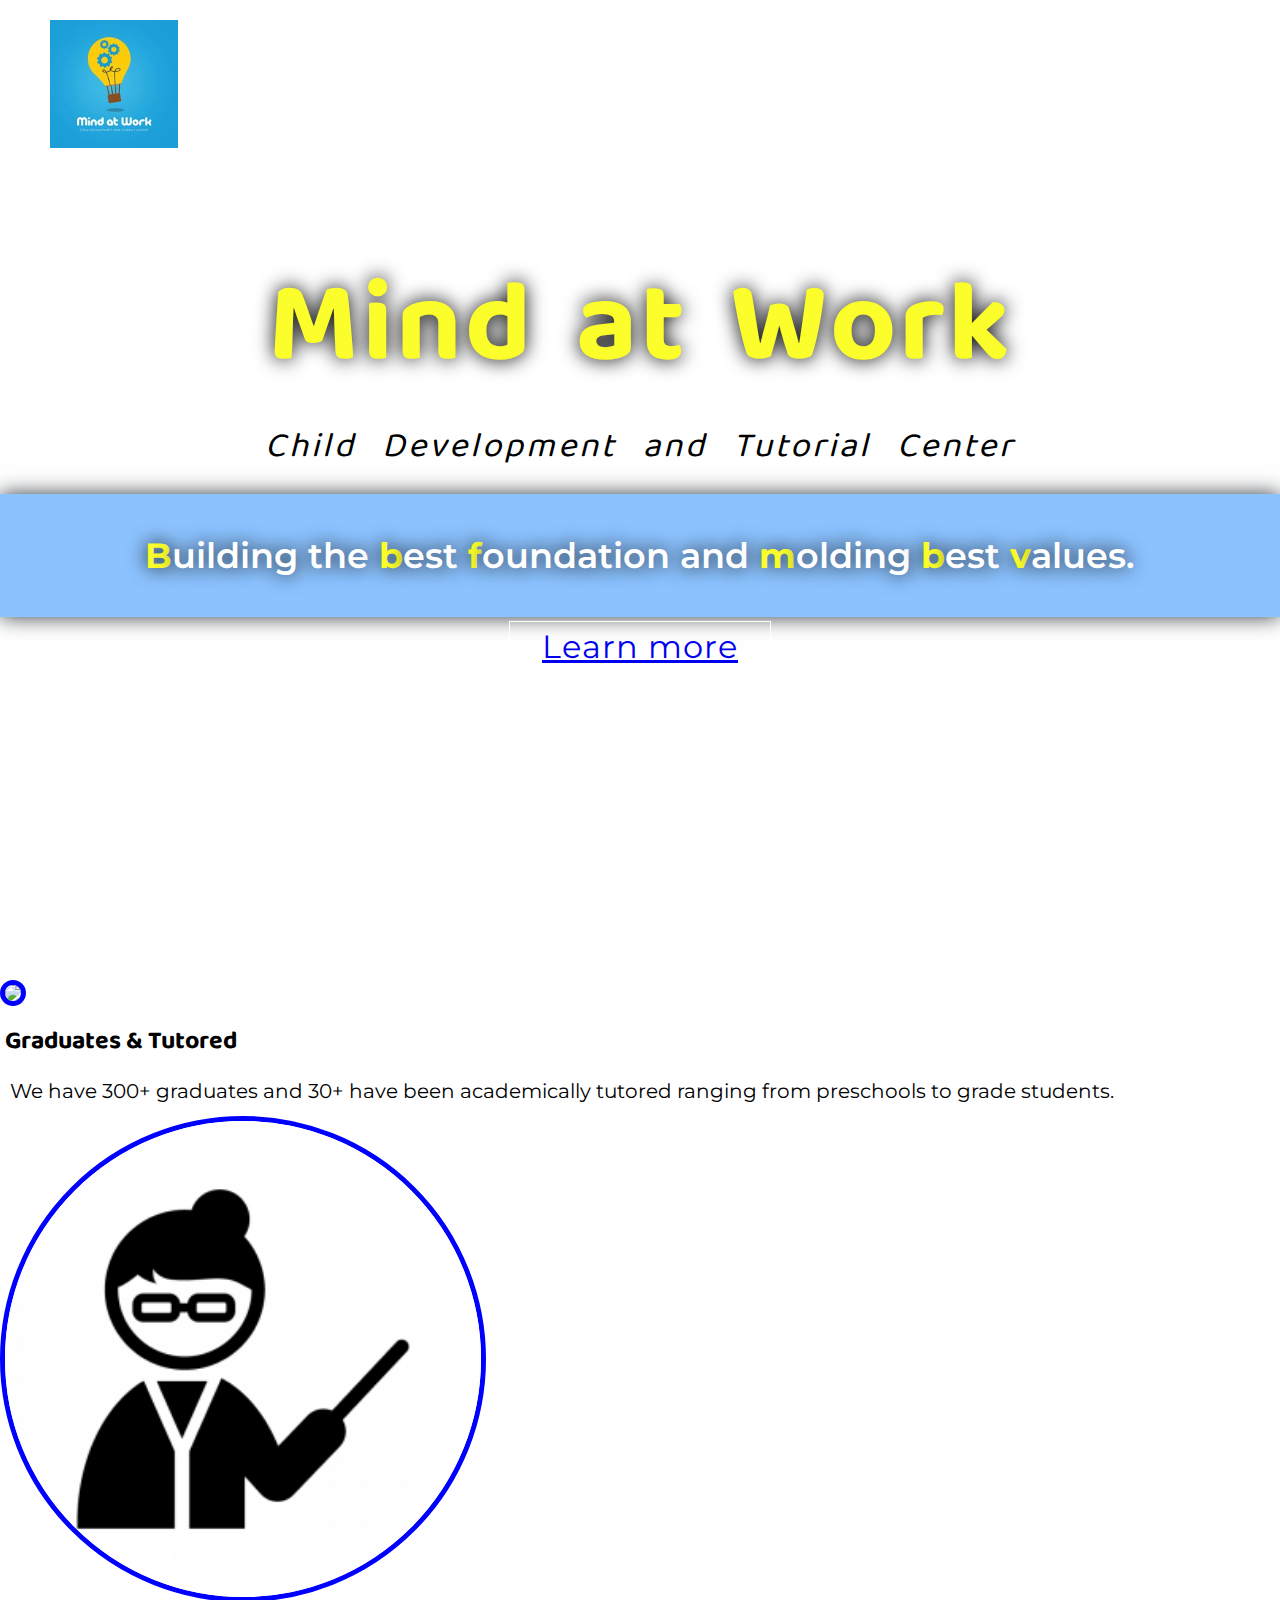
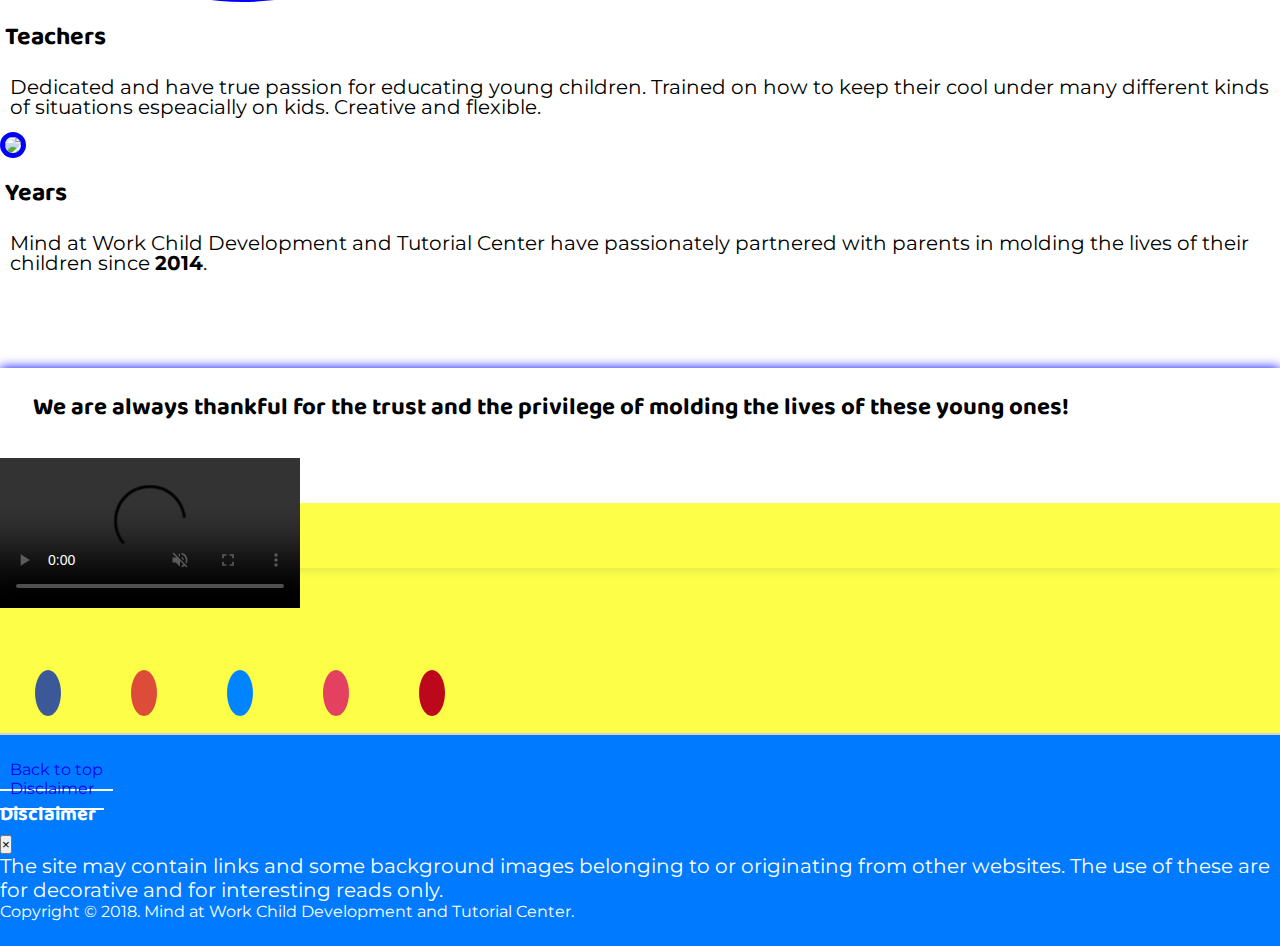
==== commit 99caf462: "Update: Programs, About, Career, Inquiry. Reorder Images" ====
--- a/index.html
+++ b/index.html
@@ -25,67 +25,96 @@
 
 <body>
 
-	<!-- Header and Jumbotron -->
-	<!-- <div class="landing-logo"><img src="./landing-page/img/mindatwork.jpg"></div> -->
+	<!-- Showcase -->
+
+
 	<header id="showcase">
+		<img class="img-fluid rounded-circle" src="./preschool-logo.jpg">
+		<div class="title">
+			<h1>Mind at Work <small><em>Child Development and Tutorial Center</em></small></h1>
 
-		<div class="title">
-			<h1>Mind at Work</h1>
-			<p class="showcase-p">Child Development and Tutorial Center</p>
-			<a class="showcase-btn btn btn-primary" href="home.html" target="_blank">Learn More</a>
+			<p class="showcase-p"><strong>B</strong>uilding the <strong>b</strong>est <strong>f</strong>oundation and <strong>m</strong>olding <strong>b</strong>est <strong>v</strong>alues.</p>
+			<a class="showcase-btn btn btn-primary" href="home.html" target="_blank">Learn more</a>
 		</div>
 	</header>
+	
+	<!-- End - Showcase -->
+	
+	<!-- Landing Text -->
 
-	<div class="jumbotron jumbotron-fluid text-center jumbotron-landing">
-		<div>
-			<p class="lead">Building the best foundation and molding best values.</p>
-		</div>
-	</div>
-	
-	<!-- Landing Page Text -->
-	
-	<div id="landingText">
+	<div id="landing-text">
 		<div class="container">
-			<div class="row grad-awards-years text-center">
-				<div class="col-sm-4 grad">
+			<div class="row text-center">
+				<div class="col-sm-4">
 					<img class="icons" src="./landing-page/img/graduates-icon.jpg">
-					<h3>1,000+ Graduates</h3>
-					<p>Lorem ipsum dolor sit amet, consectetur adipisicing elit, sed do eiusmod
-						tempor incididunt ut labore et dolore magna aliqua. Ut enim ad minim veniam,
-						quis nostrud exercitation ullamco laboris nisi ut aliquip ex ea commodo
-					consequat.</p>
+					<h3 class="icon-title">Graduates & Tutored</h3>
+					<p class="icon-text">We have 300+ graduates and 30+ have been academically tutored ranging from preschools to grade students.</p>
 				</div>
-				<div class="col-sm-4 awards">
-					<img class="icons" src="./landing-page/img/awards-icon.jpg">
-					<h3>Awards</h3>
-					<p>Lorem ipsum dolor sit amet, consectetur adipisicing elit, sed do eiusmod
-						tempor incididunt ut labore et dolore magna aliqua. Ut enim ad minim veniam,
-						quis nostrud exercitation ullamco laboris nisi ut aliquip ex ea commodo
-					consequat.</p>
+				<div class="col-sm-4">
+					<img class="icons" src="./landing-page/img/teacher-icon.jpg">
+					<h3 class="icon-title">Teachers</h3>
+					<p class="icon-text">Dedicated and have true passion for educating young children. Trained on how to keep their cool under many different kinds of situations espeacially on kids. Creative and flexible.</p>
 				</div>
-				<div class="col-sm-4 years">
+				<div class="col-sm-4">
 					<img class="icons" src="./landing-page/img/icon4.jpg">
-					<h3>Years</h3>
-					<p>Lorem ipsum dolor sit amet, consectetur adipisicing elit, sed do eiusmod
-						tempor incididunt ut labore et dolore magna aliqua. Ut enim ad minim veniam,
-						quis nostrud exercitation ullamco laboris nisi ut aliquip ex ea commodo
-					consequat.</p>
+					<h3 class="icon-title">Years</h3>
+					<p class="icon-text">Mind at Work Child Development and Tutorial Center have passionately partnered with parents in molding the lives of their children since <strong>2014</strong>.</p>
+				</div>
+			</div>
+			<h6 class="landing-video-header text-center mx-auto">We are always thankful for the trust and the privilege of molding the lives of these young ones!</h6>
+			<div class="row landing-video">
+				<div class="embed-responsive embed-responsive-21by9">
+					<video class="embed-responsive-item" src="./landing-page/img/landing-video.mp4" autoplay="true' loop="true" muted="true" controls="true"></video>
 				</div>
 			</div>
 
 		</div>
 	</div>
-	<div class="container-fluid video-caption">
-		<h2 class="text-center">Caption here</h2>
+
+	<!-- End Landing Text -->
+
+	<!-- Footer -->
+
+	<div class="container-fluid landing-social-media">
+		<div class="social-media-icon text-center">
+			<a href="#" title="Facebook"><i class="fab fa-facebook-f"></i></a>
+			<a href="#" title="Gmail"><i class="fab fa-google-plus-g"></i></a>
+			<a href="#" title="Twitter"><i class="fab fa-twitter"></i></a>
+			<a href="#" title="Instagram"><i class="fab fa-instagram"></i></a>
+			<a href="#" title="Pinterest"><i class="fab fa-pinterest-p"></i></a>
+		</div>
 	</div>
 
-	<div class="container-fluid video-showcase">
-		<div>
-			<div class="embed-responsive embed-responsive-21by9">
-				<video class="embed-responsive-item" src="./landing-page/img/landing-video.mp4" loop="true" muted="true" controls="true"></video>
+	<div class="container-fluid footer text-center">
+
+	<div class="row">
+			<div class="col-sm-3">
+				<a href="#showcase" class="text-white">Back to top</a>
+			</div>
+			
+			<div class="col-sm-3">
+				<a class="text-white" data-toggle="modal" href="#myModal">Disclaimer</a>
+				<!-- Modal -->
+				<div class="modal fade" id="myModal" tabindex="-1" role="dialog" aria-labelledby="myModalLabel" aria-hidden="true">
+					<div class="modal-dialog" role="document">
+						<div class="modal-content">
+							<div class="modal-header">
+								<h4>Disclaimer</h4>
+								<button type="button" class="close" data-dismiss="modal" aria-label="Close"><span aria-hidden="true">&times;</span></button>
+							</div>
+							<div class="modal-body">
+								<p>The site may contain links and some background images belonging to or originating from other websites. The use of these are for decorative and for interesting reads only.</p>
+							</div>
+						</div>
+					</div>
+				</div>
+			</div>
+			<div class="col-sm-6">
+				<p>Copyright &copy; 2018. Mind at Work Child Development and Tutorial Center.</p>
 			</div>
 		</div>
 	</div>
+	<!-- End - Footer -->
 
 	<!-- Import Bootstrap script -->
 	<script src="https://code.jquery.com/jquery-3.3.1.slim.min.js" integrity="sha384-q8i/X+965DzO0rT7abK41JStQIAqVgRVzpbzo5smXKp4YfRvH+8abtTE1Pi6jizo" crossorigin="anonymous"></script>
@@ -98,4 +127,4 @@
 	<script src="./assets/js/script.js"></script>
 
 </body>
-</html>+</html>
--- a/assets/css/style.css
+++ b/assets/css/style.css
@@ -28,12 +28,13 @@
 	/*font-size: 20px;*/
 }
 
-.container-fluid {
+.container-fluid,
+.row {
 	padding: 0;
 	margin: 0;
 }
 
-h1, h2, h3, h4, h5 {
+h1, h2, h3, h4, h5, h6, .nav-link {
 	font-family: 'Baloo', cursive;
 } 
 
@@ -44,397 +45,142 @@
 /*****************************************/
 
 #showcase {
-	background-image: url(../../landing-page/img/landing-image2.jpg);
+	background-image: url(../../landing-page/img/landing-image1.jpg);
 	background-size: cover;
 	background-position: center;
 	min-height: 100vh;
 }
 
+#showcase > img {
+	width: 10%;
+	margin-top: 20px;
+	margin-left: 50px;
+}
+
 .title {
-	width: 55%;
+	width: 100%;
 	position: absolute;
-	top: 76%;
-	left: 68%;
-	transform: translate(-50%, -50%);
-	text-align: center;
-}
-
-/*#showcase {
-	background-image: url(../../landing-page/img/home8.jpg);
-	background-size: cover;
-	background-position: center;
-	min-height: 100vh;
-}
-
-.title {
-	width: 70%;
-	position: absolute;
-	top: 76%;
+	top: 50%;
 	left: 50%;
 	transform: translate(-50%, -50%);
 	text-align: center;
-}*/
-
+}
+
+h1,
+.showcase-p {
+	padding-left: 15px;
+	padding-right: 15px;
+}
 
 h1 {
-	font-size: 90px;
+	font-size: 115px;
 	letter-spacing: 3px;
-	box-shadow: 0 0 16px 0px black;
-	background-color: rgba(0, 123, 255, 0.32);
 	color: #fbfe2a;
-	padding: 15px 0;
 	word-spacing: 1rem;
+	margin-bottom: 0;
+	text-shadow: 0 0 20px #000;
+}
+
+small {
+	display: block;
+	font-size: 35px;
+	color: #000;
+	font-weight: 400;
+	margin-bottom: 20px;
+	text-shadow: 0 0 11px #f8f9fa;
 }
 
 .showcase-p {
-	font-size: 27px;
+	font-size: 35px;
 	font-weight: 600;
 	color: #000;
-	margin-bottom: 0;
-	padding: 5px 0;
+	margin-bottom: 10px;
+	padding: 40px;
+	color: #fff;
+	box-shadow: 0 0 20px #343a40;
+	text-shadow: 0 0 20px #000;
+	background-color: rgba(0, 123, 255, 0.45);
+
+}
+
+#showcase strong {
+	color: #fbfe2a;
+	font-weight: 700;
 }
 
 .showcase-btn {
-	padding: 5px 28px;
-	font-size: 20px;
+	margin-top: 35px;
+	padding: 5px 32px;
+	font-size: 32px;
 	border: 1px solid #fff;
-}
-
-.jumbotron-landing {
-	margin: 0;
-	background-image: url(../../landing-page/img/landing-bg1.jpg);
-	background-size: cover;
-	background-position: center;
-	padding: 40px 0;
-	background-attachment: fixed;
-	opacity: .70;
-}
-
-.jumbotron-landing > div > .lead {
-	margin: 0;
-	font-size: 30px;
-	color: black;
-	font-weight: 700;
-}
-
-
-
-#landingText {
-	background-image: url(../../home/img/png1.jpg);
+	letter-spacing: 1px;
+}
+
+.showcase-btn:hover {
+	border: 1px solid #000;
+	background-color: transparent;
+	color: #000;
+}
+
+#landing-text {
+	background-image: url(../../landing-page/img/png1.jpg);
 	background-size: cover;
 	background-position: center;
 	background-attachment: fixed;
-	padding: 50px 0;
+	padding-top: 80px;
+	/*padding-bottom: 60px;*/
 	color: black;
-}
-
-.grad,
-.awards,
-.years  {
 	line-height: 20px;
-	/*padding: 0 5px;*/
 }
 
 .icons {
-	width: 25%;
+	width: 38%;
 	border: 5px solid #0000ff;
 	border-radius: 50%;
 }
 
 .icon-title {
-	padding: 15px 0;
+	margin: 20px 5px;
+	font-size: 25px;
+}
+
+.icon-text {
+	font-size: 20px;
+	padding: 0 10px;
+}
+
+.landing-video-header {
+	margin-top: 80px;
+	box-shadow: 0 0 11px 0px #0000ff;
+	color: #000;
+	/*opacity: .60;*/
+	padding-left: 33px;
+	padding-right: 33px;
+	padding-top: 30px;
+	padding-bottom: 150px;
+	font-size: 24px;
 	margin-bottom: 0;
-	font-size: 20px;
-}
-
-.icon-text {
-	font-size: 15px;
-	padding: 0 10px;
-}
-
-.video-caption {
-	background-image: url(../../landing-page/img/landing-bg1.jpg);
+	background-image: url(../../landing-page/img/landing-image1.jpg);
 	background-size: cover;
 	background-position: center;
 	background-attachment: fixed;
-	opacity: .70;
-}
-
-.video-caption {
-	/*background-image: url(../../landing-page/img/landing-bg1.jpg);
-	background-size: cover;
-	background-position: center;
-	background-attachment: fixed;
-	opacity: .70;*/
-	background-color: blue;
-}
-
-.video-caption > h2 {
-	margin-bottom: 0;
-	font-size: 30px;
-	padding: 40px 0;
-	color: #000;
-	font-weight: 600;
-}
-
-.video-showcase {
-	background-image: url(../../landing-page/img/video-bg.jpg);
-	background-size: cover;
-	background-position: center;
-	background-attachment: fixed;
-	/*background-color: grey;*/
-}
-
-.video-showcase > div > div > video {
-	padding: 30px;
-}
-
-/*****************************************/
-			/*End - Landing Page*/
-/*****************************************/
-
-
-
-
-
-/***************************************/
-			/*Start - Home Page*/
-/***************************************/
-
-
-/***Navigation Bar***/
-
-/*.navbar {
-	background-color: #edf12078;
-}*/
-
-.navbar-fixed-top {
-	position: fixed;
-	top: 0;
-	right: 0;
-	left: 0;
-	z-index: 999;
-	background-color: transparent;
-}
-
-.nav-link {
-	width: 125px;
-	font-size: 13px;
-	margin-bottom: 2px;
-	border: 1px solid gold;
-	border-radius: 5%;
-	padding: 7px;
-	color: white;
-}
-
-.nav-link:hover {
-	background-color: gold;
-	border: 0;
-	font-weight: 800;
-	border-bottom: 2px solid #007bff;
-	transition: .2s;
-	color: black;
-}
-
-.navbar-brand {
-	width: 15%;
-	/*margin-left: 20px;*/
-}
-
-/*.navbar-toggler {
-	border: 1px solid #007bff!important;
-	padding: 3px;
-	margin-right: 10px;
-
-}
-*/
-
-/*** End of Navigation Bar ***/
-
-
-/*** Carousel ***/
-
-/*.carousel-control-prev,
-.carousel-control-next {
-	position: absolute;
-	top: 25%;
-	bottom: 75%;
-}*/
-
-.home-jumbotron {
-	margin: 0;
-	background-color: #edf12078;
-	padding: 40px 0;
-	opacity: .70;
-}
-
-.home-jumbotron > div > .lead {
-	margin: 0;
-	font-size: 25px;
-	color: black;
-	font-weight: 700;
-}
-
-
-/*Start - Albums */
-#albums {
-	background-image: url(../../landing-page/img/landing-image1.jpg);
-	min-height: 100%;
-	background-size: cover;
-	background-position: center;
-	background-repeat: no-repeat;
-	background-attachment: fixed;
-}
-
-.photos-videos {
-	padding-top: 20px;
-}
-
-.list-events,
-.photo-album1, 
-.photo-album2,
-.articles,
-.video2,
-.video3 {
-	padding: 0;
-	margin-left: 20px;
-	margin-bottom: 20px;
-}
-
-.photo-header,
-.video-header {
-	text-align: center;
-	font-size: 25px;
-	color: #fc3b9d;
-}
-
-.events-header,
-.article-header {
-	font-size: 25px;
-	background-color: #fc3b9d;
-	margin: 0;
-	padding: 5px 0;
-	border-top-right-radius: .25rem;
-	border-top-left-radius: .25rem;
-	border-bottom-right-radius: .25rem;
-	border-bottom-left-radius: .25rem;
-}
-
-.articles {
-	background-color: #fff;
-	border-top-right-radius: .25rem;
-	border-top-left-radius: .25rem;
-	border-bottom-right-radius: .25rem;
-	border-bottom-left-radius: .25rem;
-}
-
-.list-group-item {
-	padding: 10px 15px;
-	font-size: 13px;
-}
-
-.list-group-item:hover {
-	background-color: #fc3b9d;
-
-}
-
-.first-row,
-.second-row {
-	margin: 0 20px;
-}
-
-.photo-album1 > .card,
-.photo-album2 > .card {
-	padding: 10px 10px;
-	/*background-color: #fc3b9d;*/
-	/*background-color: #fc3b9d;*/
-}
-
-.video1 > .card,
-.video2 > .card,
-.video3 > .card {
-	padding: 10px;
-	/*	*/
-	/*background-color: #fc3b9d;*/
-}
-
-.photo-album1 > .card > .card-body,
-.photo-album2 > .card > .card-body,
-.video1 > .card > .card-body,
-.video2 > .card > .card-body,
-.video3 > .card > .card-body {
-	padding: 10px;
-}
-
-.thumbnail {
-	width: 50%;	
-	float: left;
-}
-
-.img-thumbnail {
-	/*border: 1px solid #fff;*/
-	padding: 0;
-}
-
-.photo,
-.video {
-	transition: all 1s ease;
-}
-
-.photo:hover,
-.video:hover {
-	transform:scale(1.20);
-}
-
-.article-info {
-	margin: 15px 10px;
-	background-color: #a9c7f554;
-	border-top-right-radius: .25rem;
-	border-top-left-radius: .25rem;
-	border-bottom-right-radius: .25rem;
-	border-bottom-left-radius: .25rem;
-	padding-left: 10px;
-	padding-right: 10px;
-	padding-top: 10px;
-}
-
-/*.article-info > img {
-	margin-top: 20px;
-}*/
-
-
-/*.modal-dialog {
-	width: 100%;
-	margin: 0 10px;
-}
-
-
-
-/*.embed-responsive {
-	margin-bottom: 20px;
-	padding: 20px;
-	width: 100%;
-	height: 25%;
-	overflow: hidden;
-}*/
-
-/* Article */
-
-.article-photo {
-	float: left;
-	width: 50%;
-	margin-right: 10px;
-}
-
-.article-text > p {
-	margin-bottom: 0;
-}
-
-.readmore {
-	float: right;
-	margin-bottom: 10px;
-}
-
+	text-shadow: 0 0 20px #fff;
+}
+
+.landing-video {
+ 	margin: -110px 0;
+ 	z-index: 5;
+}
+
+.landing-video {
+	
+	
+	/*padding: 30px;*/
+}
+
+.landing-social-media {
+	background-color: #fbfe2adb; 
+}
 
 /* Social Media */
 
@@ -447,21 +193,44 @@
     border-radius: 50%;
 }
 
-.social-media {
+.landing-social-media {
 	border-bottom: 2px solid lightgrey; 
+	padding-top: 150px;
 }
 
 .social-media-icon {
-	padding: 20px 0;
+	padding-top: 30px;
+	padding-bottom: 30px;
 }
 
 .social-media-icon > a {
-	margin: 0 25px;
-}
-
-.social-media-icon > a:hover {
-    opacity: 0.7;
-}
+	margin: 0 35px;
+}
+
+.social-media-icon > a > i:hover {
+    border: 1px solid #000;
+    background-color: transparent;
+ }
+
+ .social-media-icon > a > .fa-facebook-f:hover {
+ 	color: #3b5999;
+ }
+
+ .social-media-icon > a > .fa-google-plus-g:hover {
+ 	color: #dd4b39;
+ }
+
+ .social-media-icon > a > .fa-twitter:hover {
+ 	color: #0084ff;
+ }
+
+ .social-media-icon > a > .fa-instagram:hover {
+ 	color: #e4405f;
+ }
+
+ .social-media-icon > a > .fa-pinterest-p:hover {
+ 	color: #bd081c;
+ }
 
 .fa-facebook-f {
     background-color: #3b5999;
@@ -488,45 +257,338 @@
     color: white;
 }
 
-
-
-/* Contact - Map */
-
-.map-contact {
-	/*margin-top: 50px;*/
-	/*background-image: url(../../home/img/home8.jpg);
-	min-height: 100%;
+/* Footer */
+
+.footer {
+	padding: 25px 0;
+	background-color: #007bff;
+	color: white;
+}
+
+.footer > div {
+	margin: 0;
+}
+
+.footer > div > p {
+	margin: 0;
+	font-size: 15px;
+}
+
+.footer > div > div > a {
+	/*margin-left: 5px;*/
+	border-bottom: 2px solid #fff;
+	text-decoration: none; 
+	padding: 10px;
+}
+
+.footer > div > div > a:hover {
+	opacity: .80;
+	border-bottom: 1px solid #000;
+}
+
+.modal-content {
+	background-color: #007bff;
+	font-size: 20px;
+}
+
+/*****************************************/
+			/*End - Landing Page*/
+/*****************************************/
+
+
+
+
+
+/***************************************/
+			/*Start - Home Page*/
+/***************************************/
+
+
+/***Navigation Bar***/
+
+/*.navbar {
+	background-color: #ffff0075;
+}*/
+/*
+.active {
+	border-bottom: 2px solid #007bff; 
+}*/
+
+.navbar-fixed-top {
+	position: fixed;
+	top: 0;
+	right: 0;
+	left: 0;
+	z-index: 999;
+	background-color: #f8f9fa9e;
+	padding: 0 30px;
+	
+}
+
+.nav-link {
+	width: 150px;
+	font-size: 15px;
+	margin-bottom: 2px;
+	font-weight: 900;
+	color: #f8f9fa9e;
+	letter-spacing: 1px;
+	text-transform: uppercase;
+	padding: 0;
+}
+
+.nav-link:hover {
+	font-weight: 800;
+	transition: .2s;
+	color: #007bff;
+}
+
+.navbar-brand {
+	width: 8%;
+}
+
+/*.navbar-toggler {
+	border: 1px solid #007bff!important;
+	padding: 3px;
+	margin-right: 10px;
+
+}
+*/
+
+/*** End of Navigation Bar ***/
+
+
+/*** Carousel ***/
+
+.carousel-caption {
+	bottom: 120px;
+}
+
+.carousel-caption > h5 {
+	font-size: 70px;
+	letter-spacing: 1px;
+	color: #fbfe2a;
+	word-spacing: 1rem;
+	text-shadow: 0 0 19px #000;
+}
+
+
+.carousel-caption > p {
+	font-size: 40px;
+	letter-spacing: 1px;
+	text-shadow: 0 0 19px #000;
+	word-spacing: 1rem;
+}
+
+
+.home-jumbotron {
+	margin: 0;
+	background-color: #fbfe2adb;
+	padding-top: 50px;
+	padding-bottom: 150px;
+}
+
+.home-jumbotron > div > .lead {
+	margin: 0;
+	font-size: 25px;
+	font-weight: 700;
+}
+
+
+/*Start - Albums */
+
+#wrapper {
+ width: 100vw;
+}
+
+#wrapper > .activity-trainings-container {
+	background-image: url(../../home/img/png1.jpg);
 	background-size: cover;
-	opacity: 0.70;
 	background-position: center;
-	background-repeat: no-repeat;
-	background-attachment: fixed;*/
-	background-color: #edf12078; 
-}
-
+	background-attachment: fixed;
+	margin-top: -90px;
+	z-index: 100;
+	padding-left: 0;
+	padding-right: 0;
+	padding-bottom: 30px;
+	box-shadow: 0 0 20px #000;
+	border-bottom: 10px solid #fbfe2a;
+}
+
+.activity-trainings {
+	padding: 40px 0;
+	border-top: 10px solid #fbfe2a; 
+}
+
+.community-tour {
+	padding: 30px 0;
+	/*margin-top: 50px;
+	border-top: 5px solid #fbfe2a;*/
+}
+
+#wrapper h3 {
+	font-size: 20px;
+}
+
+.activity-photos > div:nth-child(1) > img,
+.activity-photos > div:nth-child(2) > img {
+	border-top: 5px solid #fc3b9d;
+}
+
+.activity-photos > div:nth-child(1) > div > h3,
+.activity-photos > div:nth-child(2) > div > h3 {
+	color: #fc3b9d;
+	letter-spacing: 2px;
+}
+
+.activity-photos > div:nth-child(3) > img,
+.activity-photos > div:nth-child(4) > img {
+	border-top: 5px solid #007bff;
+}
+
+.activity-photos > div:nth-child(3) > div > h3,
+.activity-photos > div:nth-child(4) > div > h3 {
+	color: #007bff;
+	letter-spacing: 2px;
+}
+
+.activity-photos > div:nth-child(1),
+.activity-photos > div:nth-child(3) {
+	padding-right: 0;
+}
+
+.activity-photos > div:nth-child(2),
+.activity-photos > div:nth-child(4) {
+	padding-left: 0;
+}
+
+
+.video-first {
+	border-top: 5px solid #fc3b9d;
+}
+
+.video-second {
+	border-top: 5px solid #fbfe2a;
+}
+
+.video-third {
+	border-top: 5px solid #007bff;
+}
+
+.video-first,
+.video-second,
+.video-third {
+	transition: all 1s ease;
+}
+
+.video-first:hover,
+.video-second:hover,
+.video-third:hover {
+	transform:scale(1.1);
+}
+
+#events-articles-container {
+	margin: 50px 0;
+}
+
+.events-articles {
+	padding: 0 30px;
+}
+
+
+.events > h2,
+.articles > h2 {
+	padding: 15px 0;
+	background-color: #fc3b9d;
+	color: #fff;
+	border-top-left-radius: .25rem;
+	border-top-right-radius: .25rem;
+	border-bottom-left-radius: .25rem;
+	border-bottom-left-radius: .25rem;
+}
+
+.events > ul,
+.article-info {
+	margin: 15px 0; 
+}
+
+.events > ul > li {
+	padding: 20px;
+	font-size: 20px;
+}
+
+.list-group-item:hover {
+	background-color: #fc3b9da8;
+}
+
+
+
+/* Article */
+
+.article-info {
+	background-color: rgba(0, 123, 255, 0.33);
+	border-top-right-radius: .25rem;
+	border-top-left-radius: .25rem;
+	border-bottom-right-radius: .25rem;
+	border-bottom-left-radius: .25rem;
+	padding: 20px;
+}
+
+.article-photo {
+	float: left;
+	width: 50%;
+	margin-right: 20px;
+}
+
+.article-text > h5 {
+	font-size: 23px;
+}
+
+.article-text > p {
+	margin-bottom: 0;
+	font-size: 19px;
+}
+
+.readmore {
+	float: right;
+	margin: 15px 0;
+	color: blue;
+}
+
+
+/* Social Media - Contact - Map */
+
+.social-map-contact {
+	background-color: #fbfe2adb; 
+}
+
+.home-social-media > div {
+	border-bottom: 2px solid grey; 
+}
+
+.map {
+	position: relative;
+	min-height: 150px;
+}
 
 .contact {
-	margin: auto;
-	width: 50%;
+	position: absolute;
+	top: 50%;
+	left: 50%;
+	transform: translate(-50%, -50%);
+	width: 70%;
 	text-align: center;
 	color: #000;
-	font-size: 17px;
-	
-}
-
-
-/* Footer */
-
-.footer {
-	padding: 10px 0;
-	background-color: #007bff;
-	color: white;
-}
-
-.footer > p {
-	margin: 0;
-	font-size: 20px;
-}
+	font-size: 13px;
+	padding-top: 30px;
+}
+
+#map-container {
+	width: 95%;
+	margin: 15px 0;
+}
+
+
+
 
 
 /***************************************/
@@ -539,33 +601,45 @@
 			/*Start - About Page*/
 /***************************************/
 
+.page-title {
+	width: 50%;
+	position: absolute;
+	top: 50%;
+	left: 50%;
+	transform: translate(-50%, -50%);
+	text-align: center;
+}
+
+.page-title > h2 {
+	font-size: 60px;
+	letter-spacing: .1em;
+	box-shadow: 0 0 16px 0px black;
+	background-color: rgba(255, 255, 255, 0.19);
+	color: #fc3b9d;
+	/*text-shadow: 0 0 20px #000;*/
+	padding: 20px 0;
+	font-weight: 700;
+	word-spacing: 1rem;
+	text-transform: uppercase;
+}
+
 #about {
-	background-image: url(../../home/img/home8.jpg);
+	background-image: url(../../about/img/home8.jpg);
 	background-size: cover;
 	background-position: center;
 	min-height: 80vh;
-	/*background-attachment: fixed;*/
-}
-
-#about > div {
-	width: 100%;
-	position: absolute;
-	top: 55%;
-	left: 50%;
-	transform: translate(-50%, -50%);
-	text-align: center;
-}
-
-#about > div > h2 {
-	font-size: 60px;
-	letter-spacing: 1px;
-	box-shadow: 0 0 16px 0px black;
-	background-color: rgba(255, 255, 255, 0.36);
-	color: #fc3b9d;
-	/*background-color: rgba(0, 123, 255, 0.32);
-	color: #fbfe2a;*/
-	padding: 10px 0;
-	font-weight: 700;
+}
+
+
+.about-jumbotron {
+	padding: 60px 20px;
+	margin-bottom: 0;
+	background-color: #fbfe2adb;
+}
+
+.about-jumbotron > div > p {
+	margin-bottom: 0;
+	font-size: 30px;
 }
 
 #about-contents {
@@ -575,43 +649,124 @@
 	background-attachment: fixed;
 }
 
-.mission-history {
-	padding-top: 50px;
-}
-
-.staff-header
-.testemonials-header {
-	background-color: #fc3b9dbd; 
-}
-
-.mission-history > div ,
-.staff > div,
-.testemonials > div {
-	padding: 0 20px;
-}
-
-.mission-history > div > p,
-.testemonials > div > p {
-	background-color: #fc3b9dbd;
+.vision > div,
+.started > div {
+	margin-left: 400px;
+	margin-right: 400px;
+	padding-top: 30px;
+}
+
+.vision {
+	padding-top: 25px;
+}
+
+.started {
+	margin-top: 15px;
+}
+
+.vision > div > h2 {
+	font-size: 50px;
+	color: #007bff;
+}
+
+.started > div > h2 {
+	font-size: 50px;
+	color: #fc3b9d;
+}
+
+.vision > div > p,
+.started > div > p {
+	background-color: #007bff;
 	border-top-right-radius: 1.25rem;
 	border-top-left-radius: 1.25rem;
 	border-bottom-right-radius: 1.25rem;
 	border-bottom-left-radius: 1.25rem;
 	padding: 20px;
-}
-
-.mission-history > div > p {
-	padding: 20px;
-}
-
-.staff > div > div > img {
-	width: 50%;
-	min-height: 50%;
-	border: 4px solid white;
-}
-
-.testemonials > div > img {
-		width: 40%;
+	color: #fff;
+	font-size: 25px;
+	line-height: 1.2em;
+}
+
+.staff {
+	margin-top: 20px;
+}
+
+.staff-header,
+.testimonials-header {
+	/*background-color: rgba(0, 0, 0, 0.21);*/
+	background-image: url(../../about/img/about1.jpg);
+	background-size: cover;
+	background-position: center;
+	background-attachment: fixed;
+	margin-top: 60px;
+	margin-bottom: 0px;
+	font-size: 40px;
+	padding: 55px 0;
+	letter-spacing: 20px;
+	text-transform: uppercase;
+	/*text-shadow: 0 0 20px #fff;*/
+}
+
+.staff > div,
+.testimonials > div {
+	margin-top: 40px;
+	margin-bottom: 40px;
+}
+
+.testimonials {
+	margin: 0;
+}
+
+.testimonials > div {
+	margin-bottom: 75px;
+}
+
+.staff > div:first-child,
+.testimonials > div:first-child {
+	padding-left: 30px;
+	border-right: 1px solid #000;
+}
+
+.staff > div:nth-child(2),
+.staff > div:nth-child(3),
+.testimonials > div:nth-child(2) {
+	border-right: 1px solid #000;
+}
+
+.staff > div:last-child {
+	padding-right: 30px;
+}
+
+.icons-staff {
+	width: 70%;
+	border-radius: 50%;
+}
+
+.testimony-icon {
+	width: 40%;
+	border-radius: 50%; 
+}
+
+.icon-text {
+	padding-top: 25px;
+	padding-bottom: 15px;
+}
+
+.about-social-media-icon,
+.about-contact {
+	margin: auto;
+}
+
+.about-social-media-icon > a {
+	margin: 0 25px;
+}
+
+.about-contact {
+	margin-top: 15px;
+	border-left: 1px solid grey;
+	padding: 35px 35px;
+	font-size: 20px;
+
 }
 
 
@@ -619,10 +774,103 @@
 			/*End - About Page*/
 /***************************************/
 
+/***************************************/
+			/*End - Programs Page*/
+/***************************************/
+
+#programs {
+	background-image: url(../../programs/home4.jpg);
+	background-size: cover;
+	background-position: center;
+	min-height: 100vh;
+}
+
+#programs > div > h2 {
+	color: #fbfe2adb;
+	text-shadow: 0 0 20px #000;
+	background-color: rgba(0,123,255,.25);
+}
+
+#programs > div > p {
+	color: #000;
+	text-shadow: 0 0 20px #fff;
+	font-size: 25px;
+	font-weight: 300;
+}
+
+.program-list {
+	margin: 30px 0;
+}
+
+.summer-programs,
+.trainings {
+	/*background-color: grey;*/ 
+}
+
+.sam {
+	list-style: none;
+}
+
+.collapse-header {
+	font-size: 25px;
+}
+
+table {
+	border: 1px solid grey;
+}
+
+th {
+	font-size: 20px;
+}
+
+
+
+
+/***************************************/
+			/*End - Programs Page*/
+/***************************************/
+
+
+/***************************************/
+			/*Start - Careers Page*/
+/***************************************/
+#careers {
+	background-image: url(../../careers/img/background.jpg);
+	background-size: cover;
+	background-position: center;
+	min-height: 100vh;
+}
+
+#careers > div > p {
+	font-weight: 400;
+}
+
+.card-img-overlay {
+	min-height: 100vh;
+}
+
+.card-img-overlay > h5,
+.card-img-overlay > p {
+	font-size: 30px;
+}
+
+.card-img-overlay > small {
+	font-size: 18px;
+}
+
+/***************************************/
+			/*End - Careers Page*/
+/***************************************/
+
 
 /***************************************/
 			/*Start - Inquiry Page*/
 /***************************************/
+
+.navbar-notFixed-top {
+	background-color: #edf12078;
+	
+}
 
 .inquiry {
 	margin-top: 10px;
@@ -650,20 +898,1773 @@
 	border: 1px solid lightgrey;
 }
 
+.inquiry-btn {
+	padding: 6px 55px;
+	font-size: 20px;
+}
+
+.disclaimer-form {
+	font-size: 10px;
+}
+
 /***************************************/
 			/*End - Inquiry Page*/
 /***************************************/
 
-
-
-/* Mobile Device */
-
-
-
-/* Tablet Device */
-
-
-
-/* Desktop Device */
-
-
+/*// Small devices (landscape phones, 576px and up)*/
+@media only screen and (max-width: 400px) {
+
+	/*#showcase {
+	background-image: url(../../landing-page/img/landing-image1.jpg);
+	background-size: cover;
+	background-position: center;
+	min-height: 100vh;
+	}*/
+
+	#showcase > img {
+		width: 20%;
+		margin-top: 10px;
+		margin-left: 10px;
+	}
+
+	/*.title {
+		width: 100%;
+		position: absolute;
+		top: 50%;
+		left: 50%;
+		transform: translate(-50%, -50%);
+		text-align: center;
+	}*/
+
+	h1,
+	.showcase-p {
+		padding-left: 5px;
+		padding-right: 5px;
+	}
+
+	h1 {
+		font-size: 49px;
+		letter-spacing: 1px;
+		/*color: #fbfe2a;*/
+		word-spacing: 0;
+		/*margin-bottom: 0;
+		text-shadow: 0 0 20px #000;*/
+	}
+
+	small {
+		/*display: block;*/
+		font-size: 20px;
+		/*color: #000;*/
+		font-weight: 200;
+		/*margin-bottom: 20px;
+		text-shadow: 0 0 11px #f8f9fa;*/
+	}
+
+	.showcase-p {
+		font-size: 20px;
+		font-weight: 200;
+		/*color: #000;
+		margin-bottom: 10px;*/
+		padding: 10px;
+		/*color: #fff;
+		box-shadow: 0 0 20px #343a40;
+		text-shadow: 0 0 20px #000;
+		background-color: rgba(0, 123, 255, 0.45);*/
+
+	}
+
+	/*#showcase strong {
+		color: #fbfe2a;
+		font-weight: 700;
+	}*/
+
+	.showcase-btn {
+		margin-top: 10px;
+		padding: 5px 27px;
+		font-size: 15px;
+		/*border: 1px solid #fff;
+		letter-spacing: 1px;*/
+	}
+
+	/*.showcase-btn:hover {
+		border: 1px solid #000;
+		background-color: transparent;
+		color: #000;
+	}*/
+
+	#landing-text {
+		/*background-image: url(../../home/img/png1.jpg);
+		background-size: cover;
+		background-position: center;
+		background-attachment: fixed;*/
+		padding-top: 40px;
+		/*color: black;*/
+		line-height: 18px;
+	}
+
+	.icons {
+		width: 31%;
+		/*border: 5px solid #0000ff;
+		border-radius: 50%;*/
+		margin-top: 10px;
+	}
+
+	.icon-title {
+		margin: 15px 5px;
+		font-size: 20px;
+	}
+
+	.icon-text {
+		font-size: 16px;
+		padding: 0 10px;
+	}
+
+	.landing-video-header {
+		margin-top: 40px;
+		/*box-shadow: 0 0 11px 0px #0000ff;
+		color: #000;*/
+		padding-left: 12px;
+		padding-right: 12px;
+		padding-top: 12px;
+		padding-bottom: 24px;
+		font-size: 17px;
+		/*margin-bottom: 0;
+		background-image: url(../../landing-page/img/landing-image1.jpg);
+		background-size: cover;
+		background-position: center;
+		background-attachment: fixed;
+		text-shadow: 0 0 20px #fff;*/
+	}
+
+	.landing-video {
+	 	margin: -11px 0;
+	 	/*z-index: 5;*/
+	}
+
+	/*.landing-social-media {
+		background-color: #fbfe2adb; 
+	}*/
+
+	/* Social Media */
+
+	.fab {
+	    padding: 10px;
+	    font-size: 14px;
+	    width: 35px;
+	    text-align: center;
+	    text-decoration: none;
+	    border-radius: 50%;
+	}
+
+	.landing-social-media {
+		/*border-bottom: 2px solid lightgrey; */
+		padding-top: 5px;
+
+	}
+
+	/*.social-media-icon {
+		padding-top: 30px;
+		padding-bottom: 30px;
+	}*/
+
+	.social-media-icon > a {
+		margin: 0 7px;
+	}
+
+	/*.social-media-icon > a > i:hover {
+	    border: 1px solid #000;
+	    background-color: transparent;
+	 }
+
+	 .social-media-icon > a > .fa-facebook-f:hover {
+	 	color: #3b5999;
+	 }
+
+	 .social-media-icon > a > .fa-google-plus-g:hover {
+	 	color: #dd4b39;
+	 }
+
+	 .social-media-icon > a > .fa-twitter:hover {
+	 	color: #0084ff;
+	 }
+
+	 .social-media-icon > a > .fa-instagram:hover {
+	 	color: #e4405f;
+	 }
+
+	 .social-media-icon > a > .fa-pinterest-p:hover {
+	 	color: #bd081c;
+	 }
+
+	.fa-facebook-f {
+	    background-color: #3b5999;
+	    color: white;
+	}
+
+	.fa-google-plus-g {
+		background-color: #dd4b39;
+	    color: white;
+	}
+
+	.fa-twitter {
+	    background-color: #0084ff;
+	    color: white;
+	}
+
+	.fa-instagram {
+		background-color: #e4405f;
+	    color: white;
+	}
+
+	.fa-pinterest-p {
+		background-color: #bd081c;
+	    color: white;
+	}*/
+
+	/* Footer */
+
+	.footer {
+		padding: 0;
+		/*background-color: #007bff;
+		color: white;
+		margin-left: 0; 
+		margin-right: 0;*/
+		font-size: 13px;
+	}
+
+	.footer > div {
+		margin: 0;
+	}
+
+	.footer > div > div {
+		margin: 15px 0;
+	}
+
+
+	.footer > div > div > p {
+		/*margin: 0;*/
+		/*font-size: 15px;*/
+	}
+
+	.footer > div > div > a {
+		/*border-bottom: 2px solid #fff;
+		text-decoration: none; */
+		/*padding-left: 10px;*/
+
+	}
+
+	/*.footer > div > div > a:hover {
+	opacity: .80;
+	border-bottom: 1px solid #000;
+	}*/
+
+	/*.modal-content {
+		background-color: #007bff;
+		font-size: 20px;
+	}	*/
+
+	/***************************************/
+			/*Start - Home Page*/
+	/***************************************/
+
+
+	/***Navigation Bar***/
+
+	.navbar-fixed-top {
+		position: fixed;
+		top: 0;
+		right: 0;
+		left: 0;
+		z-index: 999;
+		background-color: #f8f9fa9e;
+		padding: 0 30px;
+		
+	}
+
+	.nav-link {
+		width: 150px;
+		font-size: 15px;
+		margin-bottom: 2px;
+		font-weight: 900;
+		color: #f8f9fa9e;
+		letter-spacing: 1px;
+		text-transform: uppercase;
+		padding: 0;
+	}
+
+	.nav-link:hover {
+		font-weight: 800;
+		transition: .2s;
+		color: #007bff;
+	}
+
+	.navbar-brand {
+		width: 20%;
+	}
+
+	/*.navbar-toggler {
+		border: 1px solid #007bff!important;
+		padding: 3px;
+		margin-right: 10px;
+
+	}
+	*/
+
+	/*** End of Navigation Bar ***/
+
+
+	/*** Carousel ***/
+
+	#myCarousel {
+
+	}
+
+	.carousel-caption {
+		bottom: 0;
+	}
+
+	/*.carousel-caption {
+		bottom: 120px;
+	}
+
+	.carousel-caption > h5 {
+		font-size: 70px;
+		letter-spacing: 1px;
+		color: #fbfe2a;
+		word-spacing: 1rem;
+		text-shadow: 0 0 19px #000;
+	}
+
+
+	.carousel-caption > p {
+		font-size: 40px;
+		letter-spacing: 1px;
+		text-shadow: 0 0 19px #000;
+		word-spacing: 1rem;
+	}*/
+
+
+	.home-jumbotron {
+		/*margin: 0;
+		background-color: #fbfe2adb;*/
+		padding-top: 30px;
+		padding-bottom: 105px;
+	}
+
+	.home-jumbotron > div > .lead {
+		margin: 0;
+		font-size: 15px;
+		font-weight: 700;
+	}
+
+
+	/*Start - Albums */
+
+	/*#wrapper {
+	 width: 100vw;
+	}
+
+	#wrapper > .activity-trainings-container {
+		background-image: url(../../home/img/png1.jpg);
+		background-size: cover;
+		background-position: center;
+		background-attachment: fixed;
+		margin-top: -90px;
+		z-index: 100;
+		padding-left: 0;
+		padding-right: 0;
+		padding-bottom: 30px;
+		box-shadow: 0 0 20px #000;
+		border-bottom: 10px solid #fbfe2a;
+	}
+*/
+	.activity-trainings,
+	.community-tour {
+		padding: 15px 0;
+		font-size: 20px;
+		/*border-top: 10px solid #fbfe2a; */
+	}
+
+	.community-tour {
+		/*padding: 30px 0;*/
+		/*margin-top: 50px;
+		border-top: 5px solid #fbfe2a;*/
+	}
+
+	#wrapper h3 {
+		font-size: 18px;
+	}
+
+	.card-body > p {
+		font-size: 17px;
+	}
+
+	.activity-photos {
+		padding: 20px;
+	}
+
+	.activity-photos > div {
+		padding: 0;
+	}
+
+	/*.activity-photos > div:nth-child(1) > img,
+	.activity-photos > div:nth-child(2) > img {
+		border-top: 5px solid #fc3b9d;
+	}
+
+	.activity-photos > div:nth-child(1) > div > h3,
+	.activity-photos > div:nth-child(2) > div > h3 {
+		color: #fc3b9d;
+		letter-spacing: 2px;
+	}
+
+	.activity-photos > div:nth-child(3) > img,
+	.activity-photos > div:nth-child(4) > img {
+		border-top: 5px solid #007bff;
+	}
+
+	.activity-photos > div:nth-child(3) > div > h3,
+	.activity-photos > div:nth-child(4) > div > h3 {
+		color: #007bff;
+		letter-spacing: 2px;
+	}
+
+	.activity-photos > div:nth-child(1),
+	.activity-photos > div:nth-child(3) {
+		padding-right: 0;
+	}
+
+	.activity-photos > div:nth-child(2),
+	.activity-photos > div:nth-child(4) {
+		padding-left: 0;
+	}
+*/
+
+	/*.video-first {
+		border-top: 5px solid #fc3b9d;
+	}
+
+	.video-second {
+		border-top: 5px solid #fbfe2a;
+	}
+
+	.video-third {
+		border-top: 5px solid #007bff;
+	}
+
+	.video-first,
+	.video-second,
+	.video-third {
+		transition: all 1s ease;
+	}
+
+	.video-first:hover,
+	.video-second:hover,
+	.video-third:hover {
+		transform:scale(1.1);
+	}*/
+
+	#events-articles-container {
+		margin: 38px 0;
+	}
+
+	.events-articles {
+		padding: 0 10px;
+	}
+
+
+	.events > h2,
+	.articles > h2 {
+		padding: 5px 0;
+		/*background-color: #fc3b9d;
+		color: #fff;
+		border-top-left-radius: .25rem;
+		border-top-right-radius: .25rem;
+		border-bottom-left-radius: .25rem;
+		border-bottom-left-radius: .25rem;*/
+	}
+
+	/*.events > ul,
+	.article-info {
+		margin: 15px 0; 
+	}*/
+
+	.events > ul > li {
+		padding: 12px;
+		font-size: 15px;
+	}
+
+	/*.list-group-item:hover {
+		background-color: #fc3b9da8;
+	}*/
+
+
+
+	/* Article */
+
+	/*.article-info {
+		background-color: rgba(0, 123, 255, 0.33);
+		border-top-right-radius: .25rem;
+		border-top-left-radius: .25rem;
+		border-bottom-right-radius: .25rem;
+		border-bottom-left-radius: .25rem;
+		padding: 20px;
+	}*/
+
+	.article-photo {
+		/*float: left;*/
+		width: 100%;
+		margin-bottom: 10px;
+		margin-right: 0;
+	}
+
+	.article-text > h5 {
+		font-size: 20px;
+	}
+
+	.article-text > p {
+		/*margin-bottom: 0;*/
+		font-size: 15px;
+	}
+
+	/*.readmore {
+		float: right;
+		margin: 15px 0;
+		color: blue;
+	}*/
+
+
+	/* Social Media - Contact - Map */
+
+	/*.social-map-contact {
+		background-color: #fbfe2adb; 
+	}
+
+	.home-social-media > div {
+		border-bottom: 2px solid grey; 
+	}*/
+
+	.contact {
+		/*position: absolute;
+		top: 50%;
+		left: 50%;
+		transform: translate(-50%, -50%);
+		width: 70%;
+		text-align: center;
+		color: #000;
+		font-size: 17px;*/
+		text-align: center;
+	}
+
+	#map-container {
+		height: 150px!important;
+		width: 100%;
+		margin: 15px 0;
+	}
+
+
+
+
+
+	/***************************************/
+				/*End - Home Page*/
+	/***************************************/
+
+
+
+	/***************************************/
+				/*Start - About Page*/
+	/***************************************/
+
+	.page-title {
+		width: 50%;
+		position: absolute;
+		top: 50%;
+		left: 50%;
+		transform: translate(-50%, -50%);
+		text-align: center;
+	}
+
+	.page-title > h2 {
+		font-size: 60px;
+		letter-spacing: .1em;
+		box-shadow: 0 0 16px 0px black;
+		background-color: rgba(255, 255, 255, 0.19);
+		color: #fc3b9d;
+		/*text-shadow: 0 0 20px #000;*/
+		padding: 20px 0;
+		font-weight: 700;
+		word-spacing: 1rem;
+		text-transform: uppercase;
+	}
+
+	#about {
+		background-image: url(../../about/img/home8.jpg);
+		background-size: cover;
+		background-position: center;
+		min-height: 80vh;
+	}
+
+
+	.about-jumbotron {
+		padding: 60px 20px;
+		margin-bottom: 0;
+		background-color: #fbfe2adb;
+	}
+
+	.about-jumbotron > div > p {
+		margin-bottom: 0;
+		font-size: 30px;
+	}
+
+	#about-contents {
+		background-image: url(../../home/img/png1.jpg);
+		background-size: cover;
+		background-position: center;
+		background-attachment: fixed;
+	}
+
+	.vision > div,
+	.started > div {
+		margin-left: 400px;
+		margin-right: 400px;
+		padding-top: 30px;
+	}
+
+	.vision {
+		padding-top: 25px;
+	}
+
+	.started {
+		margin-top: 15px;
+	}
+
+	.vision > div > h2 {
+		font-size: 50px;
+		color: #007bff;
+	}
+
+	.started > div > h2 {
+		font-size: 50px;
+		color: #fc3b9d;
+	}
+
+	.vision > div > p,
+	.started > div > p {
+		background-color: #007bff;
+		border-top-right-radius: 1.25rem;
+		border-top-left-radius: 1.25rem;
+		border-bottom-right-radius: 1.25rem;
+		border-bottom-left-radius: 1.25rem;
+		padding: 20px;
+		color: #fff;
+		font-size: 25px;
+		line-height: 1.2em;
+	}
+
+	.staff {
+		margin-top: 20px;
+	}
+
+	.staff-header,
+	.testimonials-header {
+		/*background-color: rgba(0, 0, 0, 0.21);*/
+		/*background-image: url(../../about/img/about1.jpg);
+		background-size: cover;
+		background-position: center;
+		background-attachment: fixed;*/
+		margin-top: 30px;
+		margin-bottom: 0px;
+		font-size: 20px;
+		padding: 40px 0;
+		letter-spacing: 10px;
+		text-transform: uppercase;
+		/*text-shadow: 0 0 20px #fff;*/
+	}
+
+	.staff > div,
+	.testimonials > div {
+		margin-top: 40px;
+		margin-bottom: 40px;
+	}
+
+	.testimonials {
+		margin: 0;
+	}
+
+	.testimonials > div {
+		margin-bottom: 75px;
+	}
+
+	.staff > div:first-child,
+	.testimonials > div:first-child {
+		padding-left: 30px;
+		border-right: 1px solid #000;
+	}
+
+	.staff > div:nth-child(2),
+	.staff > div:nth-child(3),
+	.testimonials > div:nth-child(2) {
+		border-right: 1px solid #000;
+	}
+
+	.staff > div:last-child {
+		padding-right: 30px;
+	}
+
+	.icons-staff {
+		width: 70%;
+		border-radius: 50%;
+	}
+
+	.testimony-icon {
+		width: 40%;
+		border-radius: 50%; 
+	}
+
+	.icon-text {
+		padding-top: 25px;
+		padding-bottom: 15px;
+	}
+
+	.about-social-media-icon,
+	.about-contact {
+		margin: auto;
+	}
+
+	.about-social-media-icon > a {
+		margin: 0 25px;
+	}
+
+	.about-contact {
+		margin-top: 15px;
+		border-left: 1px solid grey;
+		padding: 35px 35px;
+		font-size: 20px;
+
+	}
+
+
+	/***************************************/
+				/*End - About Page*/
+	/***************************************/
+
+	/***************************************/
+				/*End - Programs Page*/
+	/***************************************/
+
+	#programs {
+		background-image: url(../../programs/home4.jpg);
+		background-size: cover;
+		background-position: center;
+		min-height: 100vh;
+	}
+
+	#programs > div > h2 {
+		color: #fbfe2adb;
+		text-shadow: 0 0 20px #000;
+		background-color: rgba(0,123,255,.25);
+	}
+
+	#programs > div > p {
+		color: #000;
+		text-shadow: 0 0 20px #fff;
+		font-size: 25px;
+		font-weight: 300;
+	}
+
+	.program-list {
+		margin: 30px 0;
+	}
+
+	.summer-programs,
+	.trainings {
+		/*background-color: grey;*/ 
+	}
+
+	.sam {
+		list-style: none;
+	}
+
+	.collapse-header {
+		font-size: 25px;
+	}
+
+	table {
+		border: 1px solid grey;
+	}
+
+	th {
+		font-size: 20px;
+	}
+
+
+
+
+	/***************************************/
+				/*End - Programs Page*/
+	/***************************************/
+
+
+	/***************************************/
+				/*Start - Careers Page*/
+	/***************************************/
+	#careers {
+		background-image: url(../../careers/img/background.jpg);
+		background-size: cover;
+		background-position: center;
+		min-height: 100vh;
+	}
+
+	#careers > div > p {
+		font-weight: 400;
+	}
+
+	.card-img-overlay {
+		min-height: 100vh;
+	}
+
+	.card-img-overlay > h5,
+	.card-img-overlay > p {
+		font-size: 30px;
+	}
+
+	.card-img-overlay > small {
+		font-size: 18px;
+	}
+
+	/***************************************/
+				/*End - Careers Page*/
+	/***************************************/
+
+
+	/***************************************/
+				/*Start - Inquiry Page*/
+	/***************************************/
+
+	.navbar-notFixed-top {
+		background-color: #edf12078;
+		
+	}
+
+	.inquiry {
+		margin-top: 10px;
+		width: 50vw; 
+		border: 15px solid #007bff;
+		border-radius: 2%;
+		background-color: #007bff;
+		padding: 0;
+	}
+
+	.inquiry-header {
+		margin-bottom: 13px;
+		background-color: white;
+		padding: 10px 0;
+	}
+
+	.inquiry-details {
+		background-color: white;
+		padding: 10px;
+	}
+
+	textarea {
+		display: block;
+		width: 100%;
+		border: 1px solid lightgrey;
+	}
+
+	.inquiry-btn {
+		padding: 6px 55px;
+		font-size: 20px;
+	}
+
+	.disclaimer-form {
+		font-size: 10px;
+	}
+
+
+}
+
+
+@media only screen and (min-width: 401px) and (max-width: 960px){
+		/*****************************************/
+					/*Start - Landing Page*/
+		/*****************************************/
+
+		#showcase {
+			background-image: url(../../landing-page/img/landing-image1.jpg);
+			background-size: cover;
+			background-position: center;
+			min-height: 100vh;
+		}
+
+		#showcase > img {
+			width: 15%;
+			/*margin-top: 20px;
+			margin-left: 50px;*/
+		}
+
+		/*.title {
+			width: 100%;
+			position: absolute;
+			top: 50%;
+			left: 50%;
+			transform: translate(-50%, -50%);
+			text-align: center;
+		}
+
+		h1,
+		.showcase-p {
+			padding-left: 15px;
+			padding-right: 15px;
+		}*/
+
+		h1 {
+			font-size: 110px;
+			/*letter-spacing: 3px;
+			color: #fbfe2a;
+			word-spacing: 1rem;
+			margin-bottom: 0;
+			text-shadow: 0 0 20px #000;*/
+		}
+
+		/*small {
+			display: block;
+			font-size: 35px;
+			color: #000;
+			font-weight: 400;
+			margin-bottom: 20px;
+			text-shadow: 0 0 11px #f8f9fa;
+		}*/
+
+		.showcase-p {
+			font-size: 32px;
+			/*font-weight: 600;
+			color: #000;
+			margin-bottom: 10px;
+			padding: 40px;
+			color: #fff;
+			box-shadow: 0 0 20px #343a40;
+			text-shadow: 0 0 20px #000;
+			background-color: rgba(0, 123, 255, 0.45);*/
+
+		}
+
+		/*#showcase strong {
+			color: #fbfe2a;
+			font-weight: 700;
+		}
+
+		.showcase-btn {
+			margin-top: 35px;
+			padding: 5px 32px;
+			font-size: 32px;
+			border: 1px solid #fff;
+			letter-spacing: 1px;
+		}
+
+		.showcase-btn:hover {
+			border: 1px solid #000;
+			background-color: transparent;
+			color: #000;
+		}
+
+		#landing-text {
+			background-image: url(../../landing-page/img/png1.jpg);
+			background-size: cover;
+			background-position: center;
+			background-attachment: fixed;
+			padding-top: 80px;*/
+			/*padding-bottom: 60px;*/
+			/*color: black;
+			line-height: 20px;
+		}
+
+		.icons {
+			width: 38%;
+			border: 5px solid #0000ff;
+			border-radius: 50%;
+		}
+
+		.icon-title {
+			margin: 20px 5px;
+			font-size: 25px;
+		}
+
+		.icon-text {
+			font-size: 20px;
+			padding: 0 10px;
+		}
+*/
+		.landing-video-header {
+			/*margin-top: 80px;
+			box-shadow: 0 0 11px 0px #0000ff;
+			color: #000;*/
+			/*opacity: .60;*/
+			/*padding-left: 33px;
+			padding-right: 33px;
+			padding-top: 30px;*/
+			padding-bottom: 135px;
+			/*font-size: 24px;
+			margin-bottom: 0;
+			background-image: url(../../landing-page/img/landing-image1.jpg);
+			background-size: cover;
+			background-position: center;
+			background-attachment: fixed;
+			text-shadow: 0 0 20px #fff;*/
+		}
+
+		.landing-video {
+		 	/*margin: -110px 0;
+		 	z-index: 5;*/
+		 	padding: 25px 0;
+		}
+
+		
+
+		/*.landing-social-media {
+			background-color: #fbfe2adb; 
+		}*/
+
+		/* Social Media */
+
+		/*.fab {
+		    padding: 13px;
+		    font-size: 17px;
+		    width: 45px;
+		    text-align: center;
+		    text-decoration: none;
+		    border-radius: 50%;
+		}*/
+
+		.landing-social-media {
+			border-bottom: 2px solid grey; 
+			padding-top: 95px;
+		}
+
+		/*.social-media-icon {
+			padding-top: 30px;
+			padding-bottom: 30px;
+		}
+
+		.social-media-icon > a {
+			margin: 0 35px;
+		}
+
+		.social-media-icon > a > i:hover {
+		    border: 1px solid #000;
+		    background-color: transparent;
+		 }
+
+		 .social-media-icon > a > .fa-facebook-f:hover {
+		 	color: #3b5999;
+		 }
+
+		 .social-media-icon > a > .fa-google-plus-g:hover {
+		 	color: #dd4b39;
+		 }
+
+		 .social-media-icon > a > .fa-twitter:hover {
+		 	color: #0084ff;
+		 }
+
+		 .social-media-icon > a > .fa-instagram:hover {
+		 	color: #e4405f;
+		 }
+
+		 .social-media-icon > a > .fa-pinterest-p:hover {
+		 	color: #bd081c;
+		 }
+
+		.fa-facebook-f {
+		    background-color: #3b5999;
+		    color: white;
+		}
+
+		.fa-google-plus-g {
+			background-color: #dd4b39;
+		    color: white;
+		}
+
+		.fa-twitter {
+		    background-color: #0084ff;
+		    color: white;
+		}
+
+		.fa-instagram {
+			background-color: #e4405f;
+		    color: white;
+		}
+
+		.fa-pinterest-p {
+			background-color: #bd081c;
+		    color: white;
+		}*/
+
+		/* Footer */
+
+		/*.footer {
+			padding: 25px 0;
+			background-color: #007bff;
+			color: white;
+		}
+
+		.footer > div {
+			margin: 0;
+		}
+
+		.footer > div > p {
+			margin: 0;
+			font-size: 15px;
+		}
+
+		.footer > div > div > a {*/
+			/*margin-left: 5px;*/
+			/*border-bottom: 2px solid #fff;
+			text-decoration: none; 
+			padding: 10px;
+		}
+
+		.footer > div > div > a:hover {
+			opacity: .80;
+			border-bottom: 1px solid #000;
+		}
+
+		.modal-content {
+			background-color: #007bff;
+			font-size: 20px;
+		}*/
+
+		/*****************************************/
+					/*End - Landing Page*/
+		/*****************************************/
+
+
+
+
+
+		/***************************************/
+					/*Start - Home Page*/
+		/***************************************/
+
+
+		/***Navigation Bar***/
+
+		/*.navbar {
+			background-color: #ffff0075;
+		}*/
+		/*
+		.active {
+			border-bottom: 2px solid #007bff; 
+		}*/
+
+		/*.navbar-fixed-top {
+			position: fixed;
+			top: 0;
+			right: 0;
+			left: 0;
+			z-index: 999;
+			background-color: #f8f9fa9e;
+			padding: 0 30px;
+			
+		}
+
+		.nav-link {
+			width: 150px;
+			font-size: 15px;
+			margin-bottom: 2px;
+			font-weight: 900;
+			color: #f8f9fa9e;
+			letter-spacing: 1px;
+			text-transform: uppercase;
+			padding: 0;
+		}
+
+		.nav-link:hover {
+			font-weight: 800;
+			transition: .2s;
+			color: #007bff;
+		}*/
+
+		.navbar-brand {
+			width: 12%;
+		}
+
+		/*.navbar-toggler {
+			border: 1px solid #007bff!important;
+			padding: 3px;
+			margin-right: 10px;
+
+		}
+		*/
+
+		/*** End of Navigation Bar ***/
+
+
+		/*** Carousel ***/
+
+		.carousel-caption {
+			bottom: 20px;
+		}
+
+		.carousel-caption > h5 {
+			font-size: 60px;
+			/*letter-spacing: 1px;
+			color: #fbfe2a;
+			word-spacing: 1rem;
+			text-shadow: 0 0 19px #000;*/
+		}
+
+
+		.carousel-caption > p {
+			font-size: 20px;
+			/*letter-spacing: 1px;
+			text-shadow: 0 0 19px #000;
+			word-spacing: 1rem;*/
+		}
+
+
+		.home-jumbotron {
+			/*margin: 0;
+			background-color: #fbfe2adb;
+			padding-top: 50px;*/
+			padding-bottom: 122px;
+		}
+
+		.home-jumbotron > div > .lead {
+			/*margin: 0;*/
+			font-size: 24px;
+			/*font-weight: 700;*/
+		}
+
+
+		/*Start - Albums */
+
+		/*#wrapper {
+		 width: 100vw;
+		}
+
+		#wrapper > .activity-trainings-container {
+			background-image: url(../../home/img/png1.jpg);
+			background-size: cover;
+			background-position: center;
+			background-attachment: fixed;
+			margin-top: -90px;
+			z-index: 100;
+			padding-left: 0;
+			padding-right: 0;
+			padding-bottom: 30px;
+			box-shadow: 0 0 20px #000;
+			border-bottom: 10px solid #fbfe2a;
+		}
+
+		.activity-trainings {
+			padding: 40px 0;
+			border-top: 10px solid #fbfe2a; 
+		}
+
+		.community-tour {
+			padding: 30px 0;*/
+			/*margin-top: 50px;
+			border-top: 5px solid #fbfe2a;*/
+		}
+
+		/*#wrapper h3 {
+			font-size: 20px;
+		}
+
+		.activity-photos > div:nth-child(1) > img,
+		.activity-photos > div:nth-child(2) > img {
+			border-top: 5px solid #fc3b9d;
+		}
+
+		.activity-photos > div:nth-child(1) > div > h3,
+		.activity-photos > div:nth-child(2) > div > h3 {
+			color: #fc3b9d;
+			letter-spacing: 2px;
+		}
+
+		.activity-photos > div:nth-child(3) > img,
+		.activity-photos > div:nth-child(4) > img {
+			border-top: 5px solid #007bff;
+		}
+
+		.activity-photos > div:nth-child(3) > div > h3,
+		.activity-photos > div:nth-child(4) > div > h3 {
+			color: #007bff;
+			letter-spacing: 2px;
+		}
+
+		.activity-photos > div:nth-child(1),
+		.activity-photos > div:nth-child(3) {
+			padding-right: 0;
+		}
+
+		.activity-photos > div:nth-child(2),
+		.activity-photos > div:nth-child(4) {
+			padding-left: 0;
+		}
+
+
+		.video-first {
+			border-top: 5px solid #fc3b9d;
+		}
+
+		.video-second {
+			border-top: 5px solid #fbfe2a;
+		}
+
+		.video-third {
+			border-top: 5px solid #007bff;
+		}
+
+		.video-first,
+		.video-second,
+		.video-third {
+			transition: all 1s ease;
+		}
+
+		.video-first:hover,
+		.video-second:hover,
+		.video-third:hover {
+			transform:scale(1.1);
+		}
+
+		#events-articles-container {
+			margin: 50px 0;
+		}
+
+		.events-articles {
+			padding: 0 30px;
+		}
+
+
+		.events > h2,
+		.articles > h2 {
+			padding: 15px 0;
+			background-color: #fc3b9d;
+			color: #fff;
+			border-top-left-radius: .25rem;
+			border-top-right-radius: .25rem;
+			border-bottom-left-radius: .25rem;
+			border-bottom-left-radius: .25rem;
+		}
+
+		.events > ul,
+		.article-info {
+			margin: 15px 0; 
+		}
+
+		.events > ul > li {
+			padding: 20px;
+			font-size: 20px;
+		}
+
+		.list-group-item:hover {
+			background-color: #fc3b9da8;
+		}*/
+
+
+
+		/* Article */
+
+		/*.article-info {
+			background-color: rgba(0, 123, 255, 0.33);
+			border-top-right-radius: .25rem;
+			border-top-left-radius: .25rem;
+			border-bottom-right-radius: .25rem;
+			border-bottom-left-radius: .25rem;
+			padding: 20px;
+		}
+
+		.article-photo {
+			float: left;
+			width: 50%;
+			margin-right: 20px;
+		}
+
+		.article-text > h5 {
+			font-size: 23px;
+		}
+
+		.article-text > p {
+			margin-bottom: 0;
+			font-size: 19px;
+		}
+
+		.readmore {
+			float: right;
+			margin: 15px 0;
+			color: blue;
+		}*/
+
+
+		/* Social Media - Contact - Map */
+
+		/*.social-map-contact {
+			background-color: #fbfe2adb; 
+		}
+
+		.home-social-media > div {
+			border-bottom: 2px solid grey; 
+		}
+
+		.contact {
+			position: absolute;
+			top: 50%;
+			left: 50%;
+			transform: translate(-50%, -50%);
+			width: 70%;
+			text-align: center;
+			color: #000;
+			font-size: 17px;
+		}
+
+		#map-container {
+			width: 95%;
+			margin: 15px 0;
+		}
+*/
+
+
+
+
+		/***************************************/
+					/*End - Home Page*/
+		/***************************************/
+
+
+
+		/***************************************/
+					/*Start - About Page*/
+		/***************************************/
+
+		.page-title {
+			width: 80%;
+			/*position: absolute;
+			top: 50%;
+			left: 50%;
+			transform: translate(-50%, -50%);
+			text-align: center;*/
+		}
+
+		/*.page-title > h2 {
+			font-size: 60px;
+			letter-spacing: .1em;
+			box-shadow: 0 0 16px 0px black;
+			background-color: rgba(255, 255, 255, 0.19);
+			color: #fc3b9d;*/
+			/*text-shadow: 0 0 20px #000;*/
+			/*padding: 20px 0;
+			font-weight: 700;
+			word-spacing: 1rem;
+			text-transform: uppercase;
+		}
+
+		#about {
+			background-image: url(../../about/img/home8.jpg);
+			background-size: cover;
+			background-position: center;
+			min-height: 80vh;
+		}*/
+
+
+		.about-jumbotron {
+			padding: 40px 20px;
+			/*margin-bottom: 0;
+			background-color: #fbfe2adb;*/
+		}
+
+		.about-jumbotron > div > p {
+			/*margin-bottom: 0;*/
+			font-size: 25px;
+		}
+
+		/*#about-contents {
+			background-image: url(../../home/img/png1.jpg);
+			background-size: cover;
+			background-position: center;
+			background-attachment: fixed;
+		}
+*/
+		.vision > div,
+		.started > div {
+			margin-left: 100px;
+			margin-right: 100px;
+			/*padding-top: 30px;*/
+		}
+
+		/*.vision {
+			padding-top: 25px;
+		}
+
+		.started {
+			margin-top: 15px;
+		}*/
+
+		.vision > div > h2 {
+			font-size: 47px;
+			/*color: #007bff;*/
+		}
+
+		.started > div > h2 {
+			font-size: 47px;
+			/*color: #fc3b9d;*/
+		}
+
+		.vision > div > p,
+		.started > div > p {
+			/*background-color: #007bff;
+			border-top-right-radius: 1.25rem;
+			border-top-left-radius: 1.25rem;
+			border-bottom-right-radius: 1.25rem;
+			border-bottom-left-radius: 1.25rem;
+			padding: 20px;
+			color: #fff;*/
+			font-size: 20px;
+			/*line-height: 1.2em;*/
+		}
+
+		/*.staff {
+			margin-top: 20px;
+		}*/
+
+		.staff-header,
+		.testimonials-header {
+			/*background-color: rgba(0, 0, 0, 0.21);*/
+			/*background-image: url(../../about/img/about1.jpg);
+			background-size: cover;
+			background-position: center;
+			background-attachment: fixed;
+			margin-top: 60px;
+			margin-bottom: 0px;
+			font-size: 40px;
+			padding: 55px 0;
+			letter-spacing: 20px;
+			text-transform: uppercase;*/
+			/*text-shadow: 0 0 20px #fff;*/
+		}
+
+		/*.staff > div,
+		.testimonials > div {
+			margin-top: 40px;
+			margin-bottom: 40px;
+		}*/
+
+		.testimonials {
+			margin: 0;
+		}
+
+
+
+		/*.testimonials > div {
+			margin-bottom: 75px;
+		}*/
+
+		/*.staff > div:first-child,
+		.testimonials > div:first-child {
+			padding-left: 30px;
+			border-right: 1px solid #000;
+		}
+
+		.staff > div:nth-child(2),
+		.staff > div:nth-child(3),
+		.testimonials > div:nth-child(2) {
+			border-right: 1px solid #000;
+		}*/
+
+		.staff > div:last-child {
+			padding-right: 30px;
+		}
+
+		/*.icons-staff {
+			width: 70%;
+			border-radius: 50%;
+		}
+
+		.testimony-icon {
+			width: 40%;
+			border-radius: 50%; 
+		}*/
+
+		.icon-text {
+			padding-top: 10px;
+			/*padding-bottom: 15px;*/
+		}
+
+		/*.about-social-media-icon,
+		.about-contact {
+			margin: auto;
+		}*/
+
+		.about-social-media-icon > a {
+			margin: 0 10px;
+		}
+
+		/*.about-contact {
+			margin-top: 15px;
+			border-left: 1px solid grey;
+			padding: 35px 35px;
+			font-size: 20px;
+
+		}
+*/
+
+		/***************************************/
+					/*End - About Page*/
+		/***************************************/
+
+		/***************************************/
+					/*End - Programs Page*/
+		/***************************************/
+
+		.nav-brand {
+			width: 12%;
+		}
+
+		/*#programs {
+			background-image: url(../../programs/home4.jpg);
+			background-size: cover;
+			background-position: center;
+			min-height: 100vh;
+		}
+*/
+		/*#programs > div > h2 {
+			color: #fbfe2adb;
+			text-shadow: 0 0 20px #000;
+			background-color: rgba(0,123,255,.25);
+		}*/
+
+
+
+		#programs > div > p {
+			/*color: #000;
+			text-shadow: 0 0 20px #fff;*/
+			font-size: 30px;
+			/*font-weight: 300;*/
+		}
+
+		.program-list {
+			margin: 0;
+		}
+
+		.summer-programs,
+		.trainings {
+			/*background-color: grey;*/ 
+		}
+
+		.sam {
+			list-style: none;
+		}
+
+		.collapse-header {
+			font-size: 25px;
+		}
+
+		table {
+			border: 1px solid grey;
+		}
+
+		th {
+			font-size: 20px;
+		}
+
+
+
+
+		/***************************************/
+					/*End - Programs Page*/
+		/***************************************/
+
+
+		/***************************************/
+					/*Start - Careers Page*/
+		/***************************************/
+		/*#careers {
+			background-image: url(../../careers/img/background.jpg);
+			background-size: cover;
+			background-position: center;
+			min-height: 100vh;
+		}*/
+
+		/*#careers > div > p {
+			padding-top: 10px;
+			font-weight: 400;
+		}
+
+		.card-img-overlay {
+			min-height: 100vh;
+		}*/
+
+		.card-img-overlay > h5,
+		.card-img-overlay > p {
+			font-size: 15px;
+		}
+
+		.card-img-overlay > small {
+			font-size: 12px;
+		}
+
+		/***************************************/
+					/*End - Careers Page*/
+		/***************************************/
+
+
+		/***************************************/
+					/*Start - Inquiry Page*/
+		/***************************************/
+
+		.navbar-notFixed-top {
+			background-color: #edf12078;
+			
+		}
+
+		.inquiry {
+			margin-top: 50px;
+			width: 90vw; 
+			/*border: 15px solid #007bff;
+			border-radius: 2%;
+			background-color: #007bff;
+			padding: 0;
+		}
+
+		.inquiry-header {
+			margin-bottom: 13px;
+			background-color: white;
+			padding: 10px 0;
+		}
+
+		.inquiry-details {
+			background-color: white;
+			padding: 10px;
+		}
+
+		textarea {
+			display: block;
+			width: 100%;
+			border: 1px solid lightgrey;
+		}
+
+		.inquiry-btn {
+			padding: 6px 55px;
+			font-size: 20px;
+		}
+
+		.disclaimer-form {
+			font-size: 10px;
+		}*/
+
+		/***************************************/
+					/*End - Inquiry Page*/
+		/***************************************/
+
+}
+
+/*Large devices (desktops, 992px and up)*/
+@media (min-width: 961px) {
+	
+}
+
+
+
+
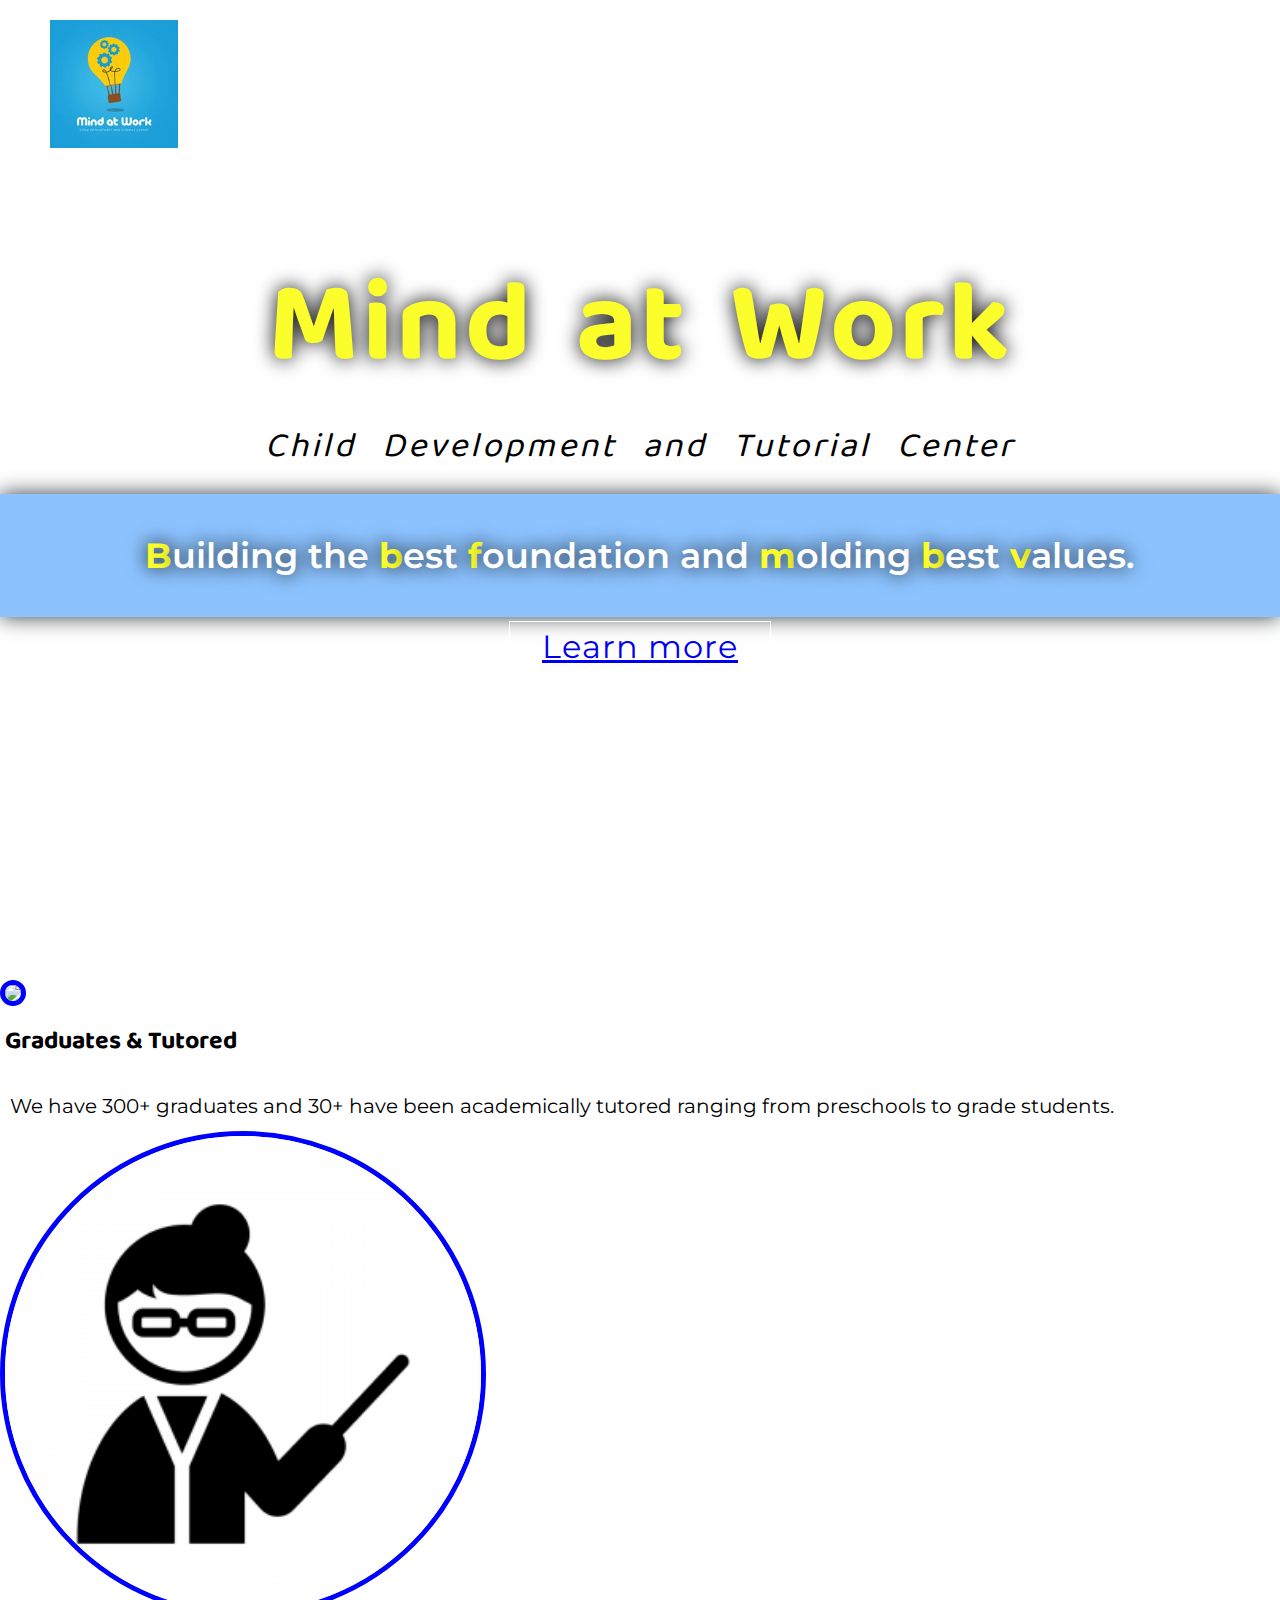
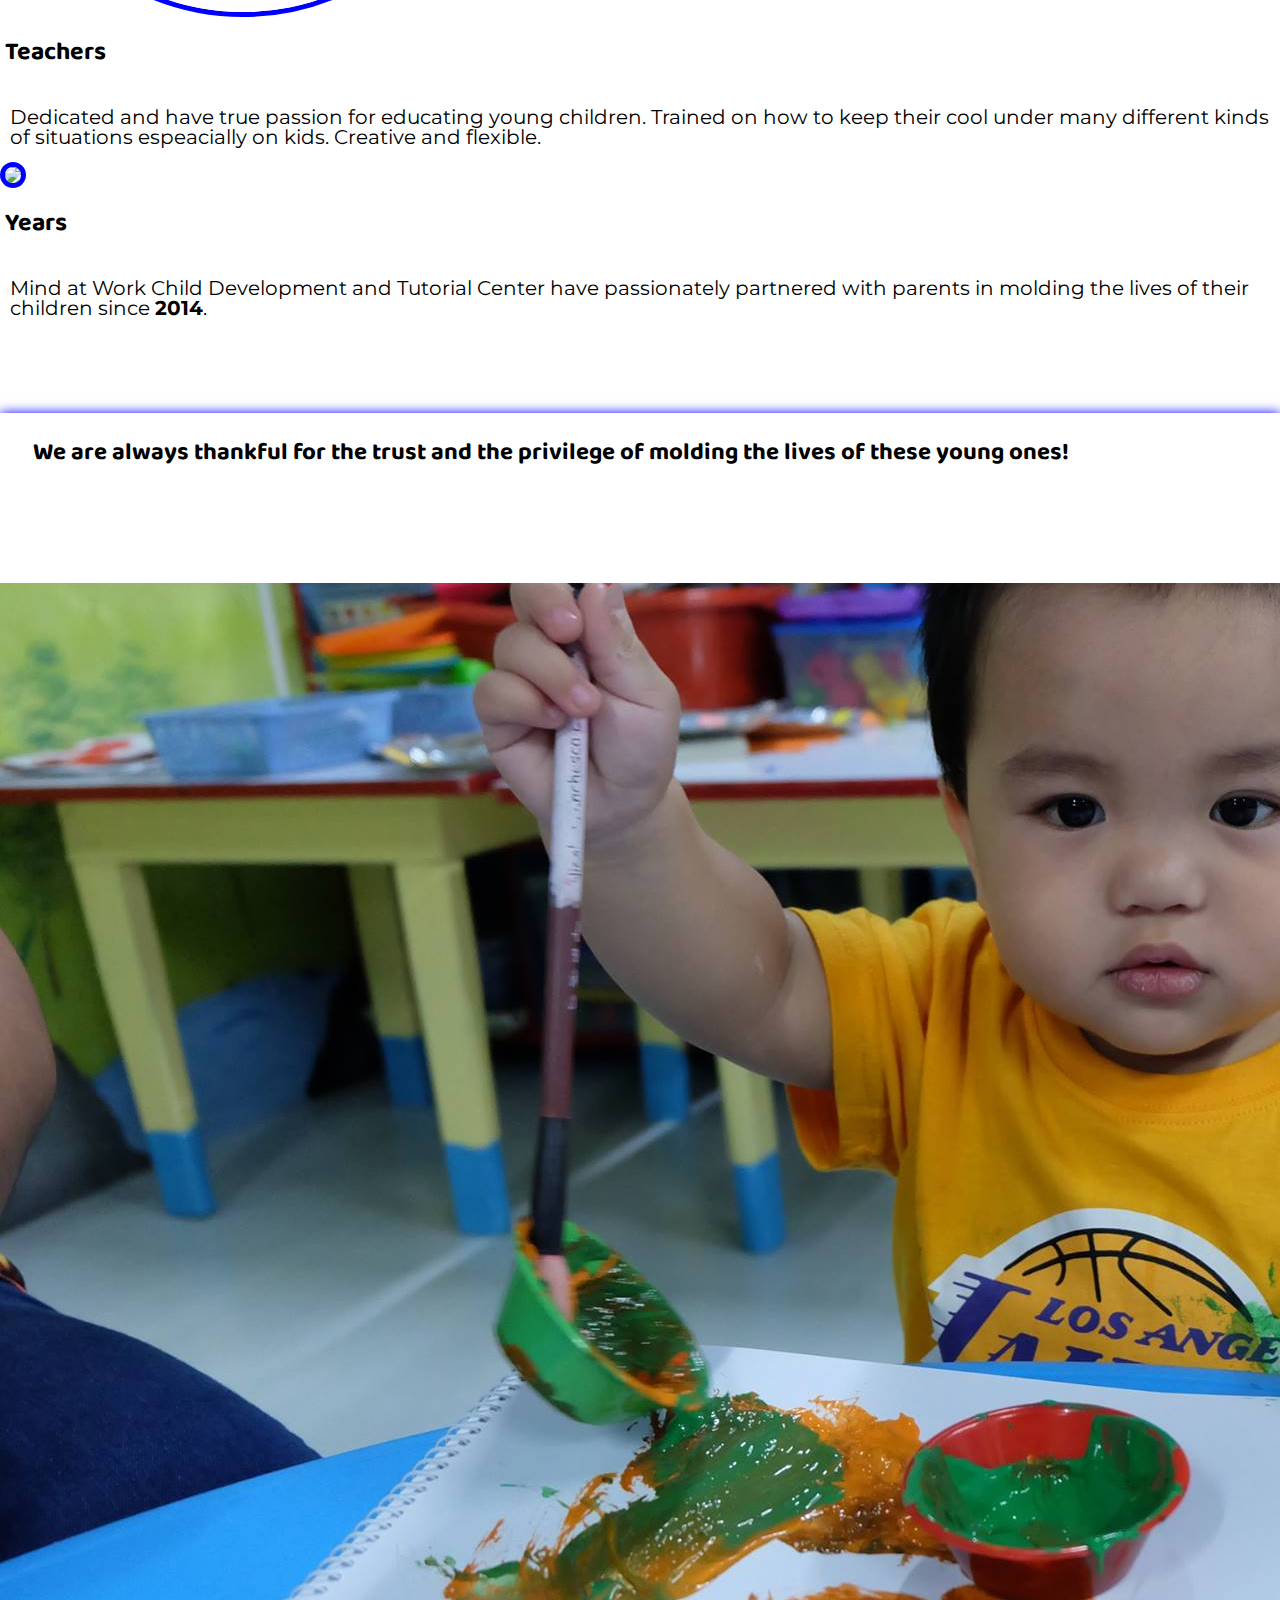
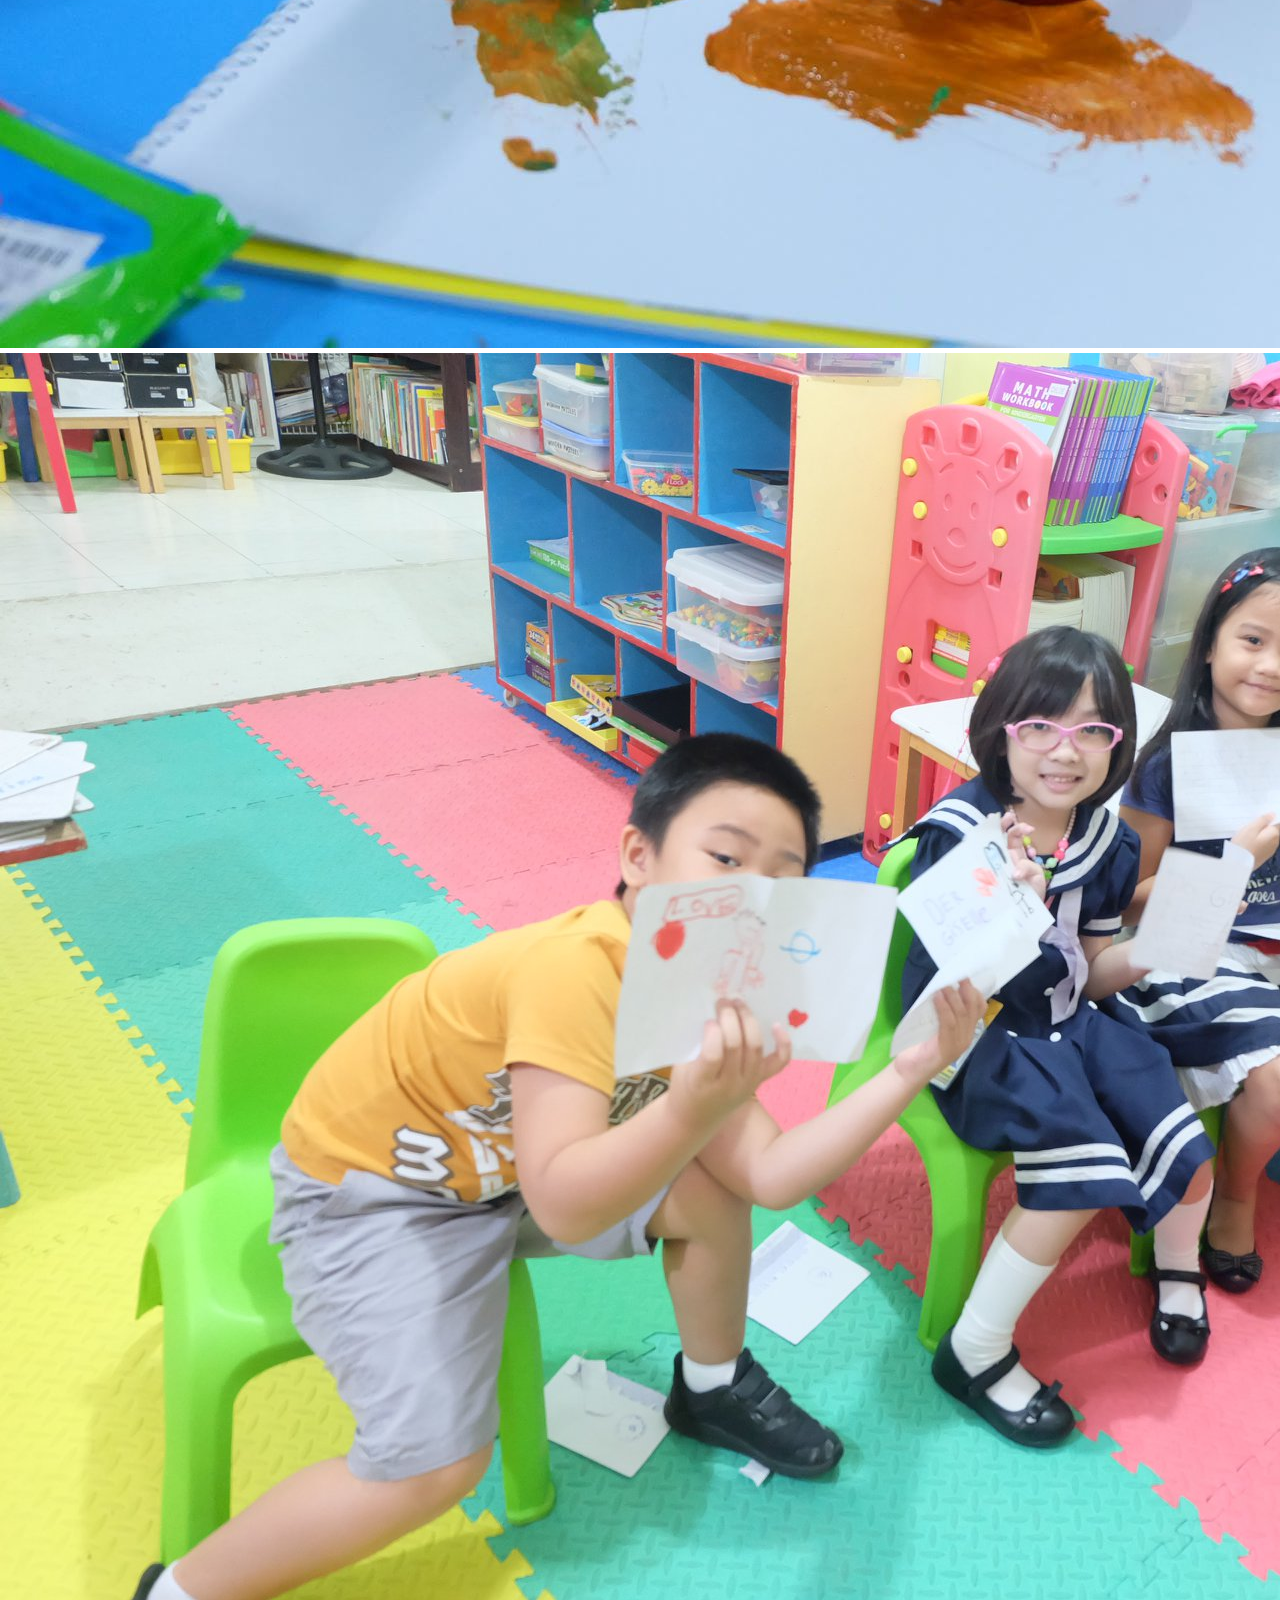
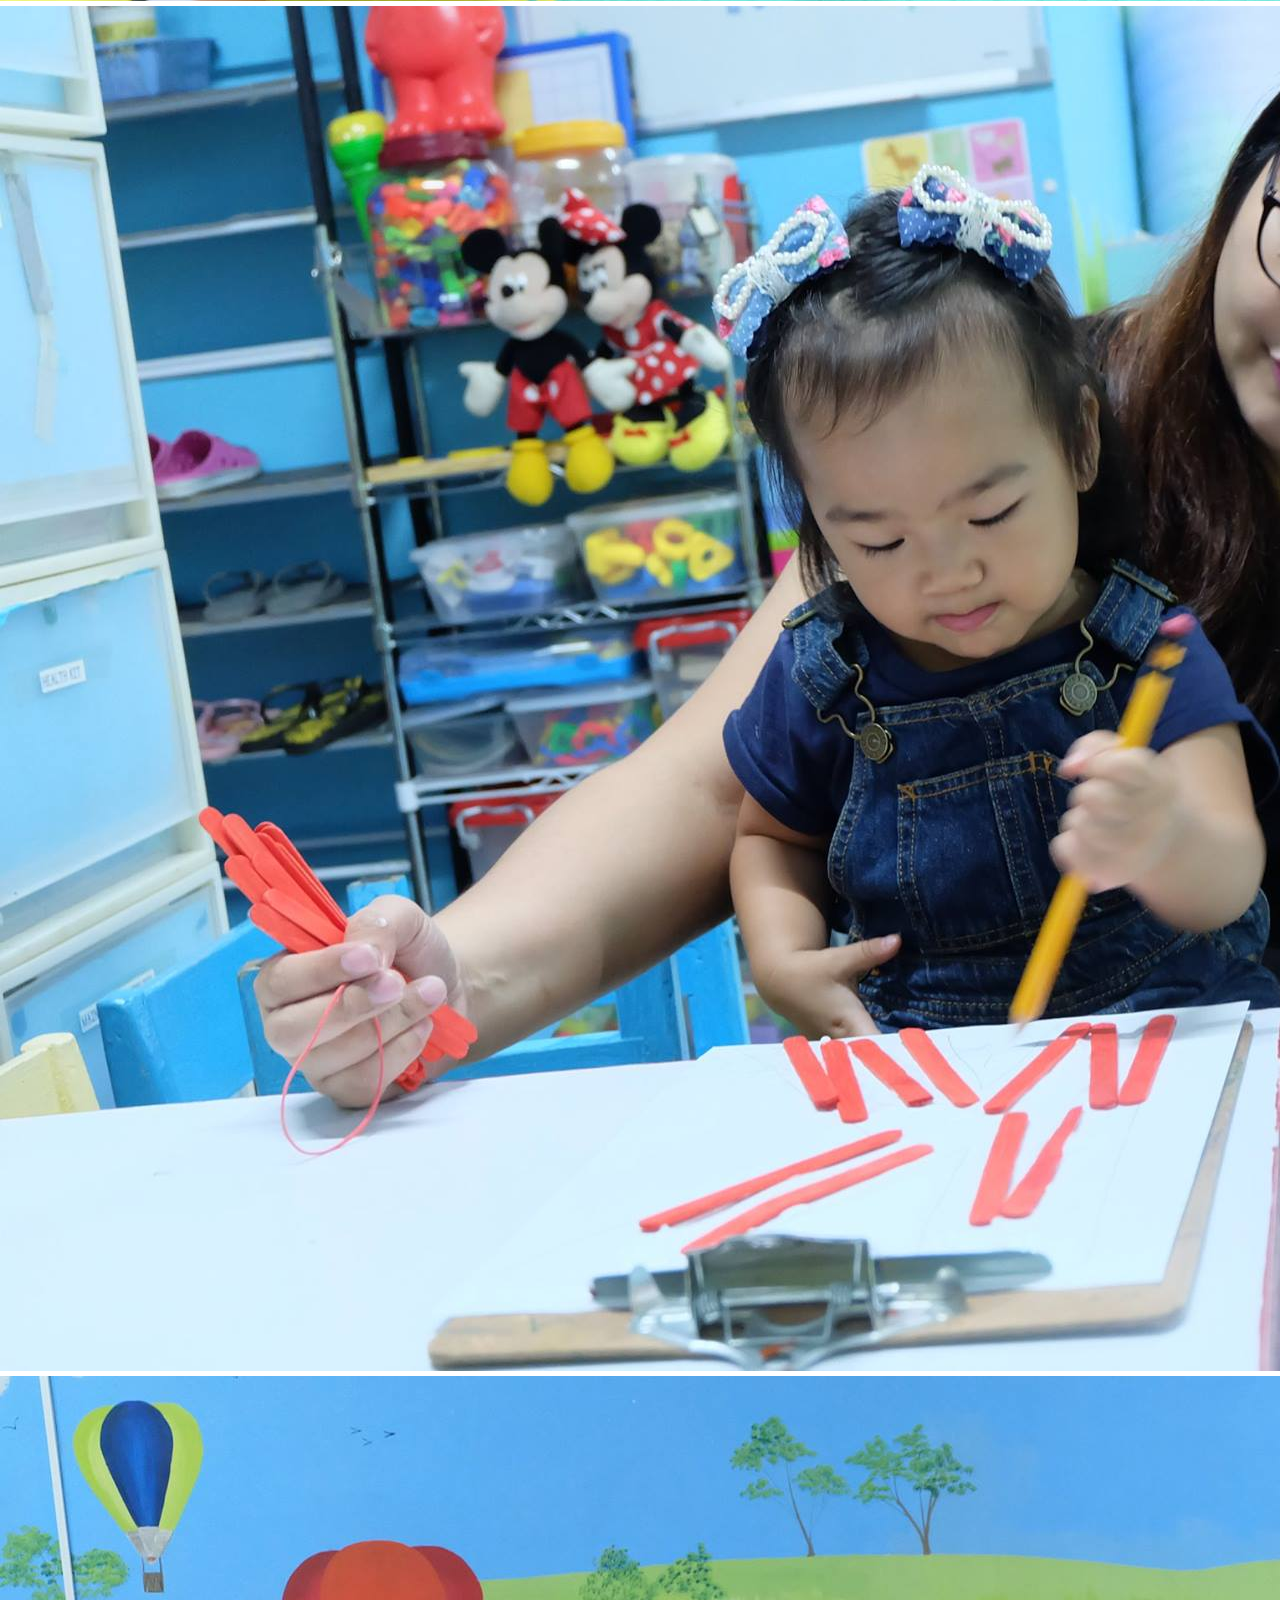
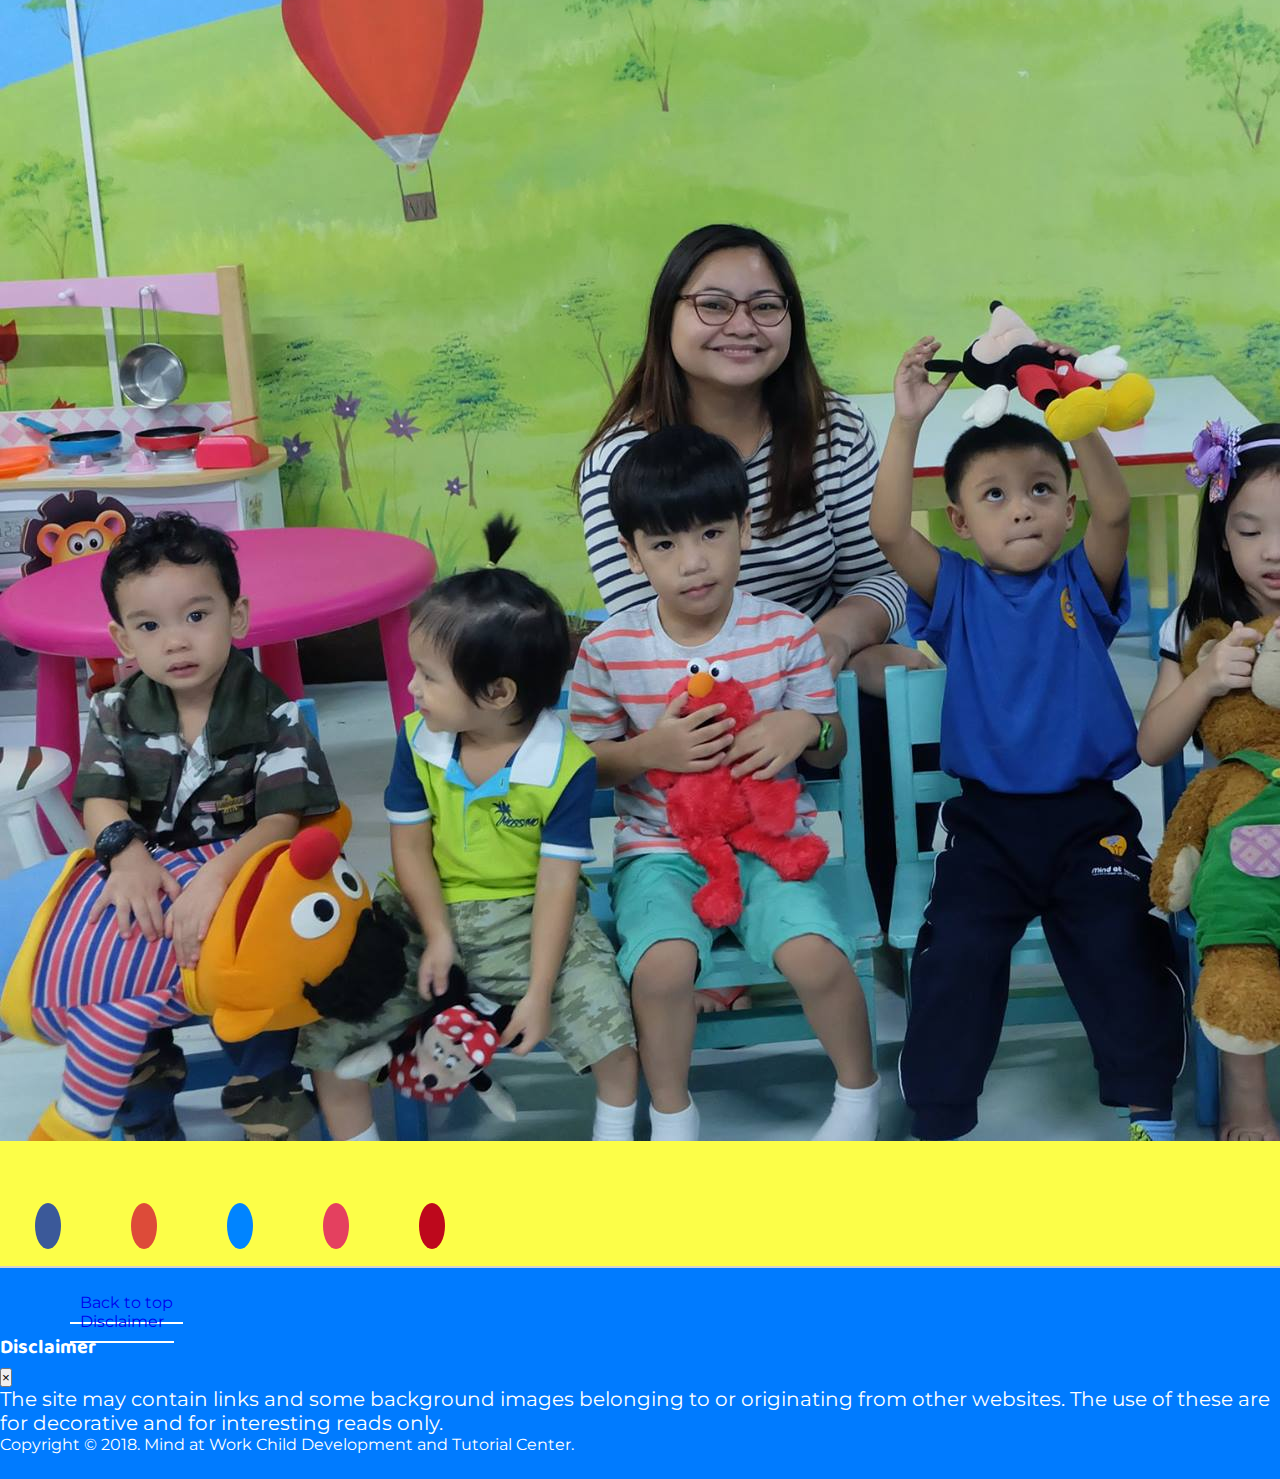
==== commit 0b203d8c: "Update Preschool Site" ====
--- a/index.html
+++ b/index.html
@@ -34,10 +34,14 @@
 			<h1>Mind at Work <small><em>Child Development and Tutorial Center</em></small></h1>
 
 			<p class="showcase-p"><strong>B</strong>uilding the <strong>b</strong>est <strong>f</strong>oundation and <strong>m</strong>olding <strong>b</strong>est <strong>v</strong>alues.</p>
-			<a class="showcase-btn btn btn-primary" href="home.html" target="_blank">Learn more</a>
+			<a class="showcase-btn btn btn-primary" href="home.html">Learn more</a>
 		</div>
 	</header>
-	
+	<!-- <div class="jumbotron jumbotron-fluid text-center jumbotron-landing">
+		<div>
+			<p class="lead">Building the best foundation and molding best values.</p>
+		</div>
+	</div> -->
 	<!-- End - Showcase -->
 	
 	<!-- Landing Text -->
@@ -61,10 +65,32 @@
 					<p class="icon-text">Mind at Work Child Development and Tutorial Center have passionately partnered with parents in molding the lives of their children since <strong>2014</strong>.</p>
 				</div>
 			</div>
-			<h6 class="landing-video-header text-center mx-auto">We are always thankful for the trust and the privilege of molding the lives of these young ones!</h6>
+			<h6 class="landing-carousel-header text-center mx-auto">We are always thankful for the trust and the privilege of molding the lives of these young ones!</h6>
 			<div class="row landing-video">
-				<div class="embed-responsive embed-responsive-21by9">
+				<!-- <div class="embed-responsive embed-responsive-21by9">
 					<video class="embed-responsive-item" src="./landing-page/img/landing-video.mp4" autoplay="true' loop="true" muted="true" controls="true"></video>
+				</div> -->
+				<div id="myCarousel" class="carousel slide myCarousel px-5" data-ride="carousel">
+					<ol class="carousel-indicators">
+						<li data-target="#myCarousel" data-slide-to="0" class="active"></li>
+						<li data-target="#myCarousel" data-slide-to="1"></li>
+						<li data-target="#myCarousel" data-slide-to="2"></li>
+						<li data-target="#myCarousel" data-slide-to="3"></li>
+					</ol>
+					<div class="carousel-inner">
+						<div class="carousel-item active">
+							<img class="d-block w-100 img-fluid" src="./landing-page/img/carousel/kid-paint.jpg" alt="First slide">
+						</div>
+						<div class="carousel-item">
+							<img class="d-block w-100" src="./landing-page/img/carousel/mawkids1.jpg" alt="Second slide">
+						</div>
+						<div class="carousel-item">
+							<img class="d-block w-100" src="./landing-page/img/carousel/teaching1.jpg" alt="Third slide">
+						</div>
+						<div class="carousel-item">
+							<img class="d-block w-100" src="./landing-page/img/carousel/teaching2.jpg" alt="Fourth slide">
+						</div>
+					</div>
 				</div>
 			</div>
 
@@ -87,7 +113,7 @@
 
 	<div class="container-fluid footer text-center">
 
-	<div class="row">
+		<div class="row">
 			<div class="col-sm-3">
 				<a href="#showcase" class="text-white">Back to top</a>
 			</div>
--- a/assets/css/style.css
+++ b/assets/css/style.css
@@ -25,7 +25,7 @@
 
 body {
 	font-family: 'Montserrat', sans-serif;
-	/*font-size: 20px;*/
+	
 }
 
 .container-fluid,
@@ -128,7 +128,7 @@
 	background-position: center;
 	background-attachment: fixed;
 	padding-top: 80px;
-	/*padding-bottom: 60px;*/
+	
 	color: black;
 	line-height: 20px;
 }
@@ -149,18 +149,17 @@
 	padding: 0 10px;
 }
 
-.landing-video-header {
+.landing-carousel-header {
 	margin-top: 80px;
 	box-shadow: 0 0 11px 0px #0000ff;
 	color: #000;
-	/*opacity: .60;*/
 	padding-left: 33px;
 	padding-right: 33px;
 	padding-top: 30px;
 	padding-bottom: 150px;
 	font-size: 24px;
 	margin-bottom: 0;
-	background-image: url(../../landing-page/img/landing-image1.jpg);
+	background-image: url(../../landing-page/img/landing-bg1.jpg);
 	background-size: cover;
 	background-position: center;
 	background-attachment: fixed;
@@ -172,11 +171,6 @@
  	z-index: 5;
 }
 
-.landing-video {
-	
-	
-	/*padding: 30px;*/
-}
 
 .landing-social-media {
 	background-color: #fbfe2adb; 
@@ -208,7 +202,6 @@
 }
 
 .social-media-icon > a > i:hover {
-    border: 1px solid #000;
     background-color: transparent;
  }
 
@@ -275,10 +268,12 @@
 }
 
 .footer > div > div > a {
-	/*margin-left: 5px;*/
+	
 	border-bottom: 2px solid #fff;
 	text-decoration: none; 
 	padding: 10px;
+	margin: 0 70px;
+
 }
 
 .footer > div > div > a:hover {
@@ -304,15 +299,9 @@
 /***************************************/
 
 
-/***Navigation Bar***/
-
-/*.navbar {
-	background-color: #ffff0075;
-}*/
-/*
-.active {
-	border-bottom: 2px solid #007bff; 
-}*/
+
+
+/*Update: navbar bg-color, nav-link, active a, and nav link hover*/
 
 .navbar-fixed-top {
 	position: fixed;
@@ -320,7 +309,7 @@
 	right: 0;
 	left: 0;
 	z-index: 999;
-	background-color: #f8f9fa9e;
+	background-color: #f8f9fabd; 
 	padding: 0 30px;
 	
 }
@@ -330,40 +319,46 @@
 	font-size: 15px;
 	margin-bottom: 2px;
 	font-weight: 900;
-	color: #f8f9fa9e;
+	color: #0000ffa8!important;
 	letter-spacing: 1px;
 	text-transform: uppercase;
 	padding: 0;
 }
 
+.active > a {
+	color: #0000ff!important;
+	text-transform: uppercase;
+}
+
 .nav-link:hover {
 	font-weight: 800;
 	transition: .2s;
-	color: #007bff;
+	color: #0000ff!important;
 }
 
 .navbar-brand {
 	width: 8%;
 }
 
-/*.navbar-toggler {
-	border: 1px solid #007bff!important;
-	padding: 3px;
-	margin-right: 10px;
-
-}
-*/
+
+
 
 /*** End of Navigation Bar ***/
 
 
 /*** Carousel ***/
 
-.carousel-caption {
-	bottom: 120px;
-}
-
-.carousel-caption > h5 {
+
+.carousel-text {
+	width: 70%;
+	position: absolute;
+	top: 70%;
+	left: 50%;
+	transform: translate(-50%, -50%);
+	text-align: center;
+}
+
+.carousel-text > h5 {
 	font-size: 70px;
 	letter-spacing: 1px;
 	color: #fbfe2a;
@@ -372,11 +367,12 @@
 }
 
 
-.carousel-caption > p {
+.carousel-text > p {
 	font-size: 40px;
 	letter-spacing: 1px;
 	text-shadow: 0 0 19px #000;
 	word-spacing: 1rem;
+	color: #fff;
 }
 
 
@@ -396,11 +392,9 @@
 
 /*Start - Albums */
 
-#wrapper {
- width: 100vw;
-}
-
-#wrapper > .activity-trainings-container {
+
+
+.activity-trainings-container {
 	background-image: url(../../home/img/png1.jpg);
 	background-size: cover;
 	background-position: center;
@@ -421,12 +415,13 @@
 
 .community-tour {
 	padding: 30px 0;
-	/*margin-top: 50px;
-	border-top: 5px solid #fbfe2a;*/
-}
-
-#wrapper h3 {
-	font-size: 20px;
+	
+}
+
+
+
+.card-body {
+	text-align: center;
 }
 
 .activity-photos > div:nth-child(1) > img,
@@ -486,12 +481,12 @@
 	transform:scale(1.1);
 }
 
-#events-articles-container {
-	margin: 50px 0;
-}
+
 
 .events-articles {
 	padding: 0 30px;
+	margin-top: 60px; 
+	margin-bottom: 60px;
 }
 
 
@@ -539,12 +534,17 @@
 	margin-right: 20px;
 }
 
+.article-text {
+	overflow: hidden;
+}
+
 .article-text > h5 {
 	font-size: 23px;
 }
 
 .article-text > p {
 	margin-bottom: 0;
+	margin-top: 15px;
 	font-size: 19px;
 }
 
@@ -565,26 +565,14 @@
 	border-bottom: 2px solid grey; 
 }
 
-.map {
-	position: relative;
-	min-height: 150px;
-}
-
-.contact {
-	position: absolute;
-	top: 50%;
-	left: 50%;
-	transform: translate(-50%, -50%);
-	width: 70%;
-	text-align: center;
-	color: #000;
-	font-size: 13px;
-	padding-top: 30px;
+.address {
+	margin-top: 40px;
+	margin-bottom: 30px;
 }
 
 #map-container {
-	width: 95%;
-	margin: 15px 0;
+	width: 100%;
+	
 }
 
 
@@ -616,7 +604,7 @@
 	box-shadow: 0 0 16px 0px black;
 	background-color: rgba(255, 255, 255, 0.19);
 	color: #fc3b9d;
-	/*text-shadow: 0 0 20px #000;*/
+	
 	padding: 20px 0;
 	font-weight: 700;
 	word-spacing: 1rem;
@@ -651,10 +639,12 @@
 
 .vision > div,
 .started > div {
-	margin-left: 400px;
-	margin-right: 400px;
+	margin-left: 300px;
+	margin-right: 300px;
 	padding-top: 30px;
 }
+
+
 
 .vision {
 	padding-top: 25px;
@@ -681,10 +671,10 @@
 	border-top-left-radius: 1.25rem;
 	border-bottom-right-radius: 1.25rem;
 	border-bottom-left-radius: 1.25rem;
-	padding: 20px;
+	padding: 30px;
 	color: #fff;
 	font-size: 25px;
-	line-height: 1.2em;
+	line-height: 1.5em;
 }
 
 .staff {
@@ -693,24 +683,24 @@
 
 .staff-header,
 .testimonials-header {
-	/*background-color: rgba(0, 0, 0, 0.21);*/
-	background-image: url(../../about/img/about1.jpg);
+	
+	background-image: url(../../about/img/about-header-bg.jpg);
 	background-size: cover;
 	background-position: center;
 	background-attachment: fixed;
-	margin-top: 60px;
+	margin-top: 80px;
 	margin-bottom: 0px;
-	font-size: 40px;
-	padding: 55px 0;
+	font-size: 50px;
+	padding: 45px 0;
 	letter-spacing: 20px;
 	text-transform: uppercase;
-	/*text-shadow: 0 0 20px #fff;*/
+	
 }
 
 .staff > div,
 .testimonials > div {
 	margin-top: 40px;
-	margin-bottom: 40px;
+	
 }
 
 .testimonials {
@@ -775,14 +765,14 @@
 /***************************************/
 
 /***************************************/
-			/*End - Programs Page*/
+			/*Start - Programs Page*/
 /***************************************/
 
 #programs {
-	background-image: url(../../programs/home4.jpg);
-	background-size: cover;
-	background-position: center;
-	min-height: 100vh;
+background-image: url(../../programs/img/programs-bg.jpg);
+background-size: cover;
+background-position: center;
+min-height: 100vh;
 }
 
 #programs > div > h2 {
@@ -792,38 +782,95 @@
 }
 
 #programs > div > p {
+	color: #fff;
+	text-shadow: 0 0 20px #000;
+	font-size: 30px;
+	font-weight: 700;
+	letter-spacing: 3px;
+}
+
+.school-program {
+	background-image: url(../../programs/img/png1.jpg);
+	background-size: cover;
+	background-position: center;
+	background-attachment: fixed;
+	padding: 30px 50px;
+	border-top: 10px solid #fc3b9d;
+	border-bottom: 10px solid #fc3b9d; 
+}
+
+.program-list {
+	margin-bottom: 30px;
+	background-color: rgba(0,123,255,.25);
+	
+}
+
+
+
+.program-list > div > .offer-image {
+		margin-top: 30px;
+		border: 2px solid #fff;
+		overflow: hidden;
+	}
+
+.program-list > div > .offer-image > img {
+	width: 100%;
+	height: 190px;
+	object-fit: cover;
+}
+
+.program-list > div > div > p {
+	font-size: 20px;
+}
+
+
+
+.program-heads-blue,
+.program-heads-pink {
+	padding: 50px 0;
+	font-size: 50px;
+}
+
+.program-heads-blue {
+	color: #007bff;
+}
+
+.program-heads-pink {
+	color: #fc3b9d;
+}
+
+.accordion > div > .card-header {
+	background-color: #fbfe2ab8;
+	padding: 0;
+}
+
+.accordion > div > div > h4 {
 	color: #000;
-	text-shadow: 0 0 20px #fff;
-	font-size: 25px;
-	font-weight: 300;
-}
-
-.program-list {
-	margin: 30px 0;
-}
-
-.summer-programs,
-.trainings {
-	/*background-color: grey;*/ 
-}
-
-.sam {
+	padding: 15px 30px;
+}
+
+.accordion > div > .card-body {
+	margin-left: 100px;
+	text-align: left;
+}
+
+.sam,
+.rem {
 	list-style: none;
 }
 
-.collapse-header {
-	font-size: 25px;
-}
 
 table {
-	border: 1px solid grey;
+	border: 2px solid grey;
 }
 
 th {
 	font-size: 20px;
 }
 
-
+.seminars {
+	margin-bottom: 40px;
+}
 
 
 /***************************************/
@@ -835,28 +882,56 @@
 			/*Start - Careers Page*/
 /***************************************/
 #careers {
-	background-image: url(../../careers/img/background.jpg);
+background-image: url(../../careers/img/background.jpg);
+background-size: cover;
+background-position: center;
+min-height: 80vh;
+}
+
+.jobs {
+	background-image: url(../../programs/img/png1.jpg);
 	background-size: cover;
 	background-position: center;
-	min-height: 100vh;
-}
-
-#careers > div > p {
-	font-weight: 400;
-}
-
-.card-img-overlay {
-	min-height: 100vh;
-}
-
-.card-img-overlay > h5,
-.card-img-overlay > p {
-	font-size: 30px;
-}
-
-.card-img-overlay > small {
-	font-size: 18px;
-}
+	background-attachment: fixed;
+	
+}
+
+.jobs h2 {
+	font-size: 40px;
+	padding: 20px 0;
+	color: #fbfe2adb;
+	background-color: #007bffb5;
+	margin: 25px 0;
+
+}
+
+.jobs > div > div {
+	padding: 0 25px;
+}
+
+
+.job-title {
+	color: #007bff;
+	font-size: 25px;
+	margin: 15px 0;
+
+}
+
+.qualifications,
+.benefits {
+	list-style: none;
+}
+
+.overview-benefits {
+	margin-top: 30px;
+}
+
+.jobs p,
+.jobs li {
+	font-size: 20px;
+}
+
+
 
 /***************************************/
 			/*End - Careers Page*/
@@ -867,11 +942,11 @@
 			/*Start - Inquiry Page*/
 /***************************************/
 
-.navbar-notFixed-top {
-	background-color: #edf12078;
-	
-}
-
+/*.nav-inquiry {
+	position: static;
+	background-color: #ffff0075; 	
+}*/
+/*
 .inquiry {
 	margin-top: 10px;
 	width: 50vw; 
@@ -907,6 +982,10 @@
 	font-size: 10px;
 }
 
+.form-group {
+		margin-bottom: 20px;
+}*/
+
 /***************************************/
 			/*End - Inquiry Page*/
 /***************************************/
@@ -914,17 +993,1330 @@
 /*// Small devices (landscape phones, 576px and up)*/
 @media only screen and (max-width: 400px) {
 
-	/*#showcase {
-	background-image: url(../../landing-page/img/landing-image1.jpg);
-	background-size: cover;
-	background-position: center;
-	min-height: 100vh;
-	}*/
+	
 
 	#showcase > img {
 		width: 20%;
 		margin-top: 10px;
 		margin-left: 10px;
+	}
+
+	
+
+	h1,
+	.showcase-p {
+		padding-left: 5px;
+		padding-right: 5px;
+	}
+
+	h1 {
+		font-size: 49px;
+		letter-spacing: 1px;
+		word-spacing: 0;
+		
+	}
+
+	small {
+		
+		font-size: 20px;
+		font-weight: 200;
+		
+	}
+
+	.showcase-p {
+		font-size: 20px;
+		font-weight: 200;
+		padding: 10px;
+	}
+
+	
+	.showcase-btn {
+		margin-top: 10px;
+		padding: 5px 27px;
+		font-size: 15px;	
+	}
+
+	
+
+	#landing-text {
+		
+		padding-top: 40px;
+		
+		line-height: 18px;
+	}
+
+	.icons {
+		width: 31%;
+		
+		margin-top: 10px;
+	}
+
+	.icon-title {
+		margin: 15px 5px;
+		font-size: 20px;
+	}
+
+	.icon-text {
+		font-size: 16px;
+		padding: 0 10px;
+	}
+
+	.landing-carousel-header {
+		margin-top: 40px;
+		padding-left: 12px;
+		padding-right: 12px;
+		padding-top: 12px;
+		padding-bottom: 24px;
+		font-size: 17px;
+		
+	}
+
+	.landing-video {
+	 	margin: -11px 0;
+	 	
+	}
+
+	
+
+	/* Social Media */
+
+	.fab {
+	    padding: 10px;
+	    font-size: 14px;
+	    width: 35px;
+	    text-align: center;
+	    text-decoration: none;
+	    border-radius: 50%;
+	}
+
+	.landing-social-media {
+		
+		padding-top: 5px;
+
+	}
+
+	
+
+	.social-media-icon > a {
+		margin: 0 7px;
+	}
+
+	
+
+	/* Footer */
+
+	.footer {
+		padding: 0;
+		font-size: 13px;
+	}
+
+	.footer > div {
+		margin: 0;
+	}
+
+	.footer > div > div {
+		margin: 15px 0;
+	}
+
+
+	.footer > div > div > a {
+		
+		margin: 0 25px;
+
+	}
+
+	
+
+	/***************************************/
+			/*Start - Home Page*/
+	/***************************************/
+
+
+	/***Navigation Bar***/
+
+	
+
+	.nav-link {
+		width: 100%;
+		font-size: 12px;
+		
+	}
+
+	.nav-link:hover {
+		font-weight: 800;
+		transition: .2s;
+		color: #007bff;
+	}
+
+	.navbar-brand {
+		width: 20%;
+	}
+
+	.navbar-toggler {
+		
+		padding: 3px;
+		margin-right: 0;
+
+	}
+	
+
+	/*** End of Navigation Bar ***/
+
+
+	/*** Carousel ***/
+
+	.carousel-text {
+		
+		top: 60%;
+		
+	}
+
+	.carousel-text > h5 {
+		font-size: 23px;
+		
+		word-spacing: 0;
+		
+	}
+
+
+	.carousel-text > p {
+		font-size: 13px;
+		
+		word-spacing: 0;
+		
+	}
+
+
+	.home-jumbotron {
+		
+		padding-top: 30px;
+		padding-bottom: 110px;
+	}
+
+	.home-jumbotron > div > .lead {
+		margin: 0;
+		font-size: 15px;
+		font-weight: 700;
+	}
+
+
+	/*Start - Albums */
+
+	
+
+	.activity-trainings-container {
+		
+		text-align: center;
+	}
+
+
+	
+	.activity-trainings {
+		padding-bottom: 5px;
+		padding-top: 30px;
+	}
+
+	.activity-trainings,
+	.community-tour {
+		
+		font-size: 20px;
+		
+	}
+
+	.community-tour {
+		padding-top: 0;
+		padding-bottom: 30px
+		
+	}
+
+	
+	.card-body > p {
+		font-size: 15px;
+	}
+
+	.activity-photos {
+		padding: 20px;
+	}
+
+	.activity-photos h3,
+	.community-videos h3 {
+		font-size: 20px;
+	}
+
+	.activity-photos > div {
+		padding: 0;
+	}
+
+	
+
+	#events-articles-container {
+		margin-top: 38px!important;
+		margin-bottom: 0!important;
+	}
+
+	.events-articles {
+		padding: 0!important;
+	}
+
+	.events,
+	.articles {
+		padding: 0;
+	}
+
+
+	.events > h2,
+	.articles > h2 {
+		padding: 5px 0;
+		font-size: 25px;
+		
+	}
+
+	.article-text {
+		overflow: visible;
+	}
+
+	.articles > h2 {
+		margin-top: 30px;
+	}
+
+	
+
+	.events > ul > li {
+		padding: 12px!important;
+		font-size: 14px!important;
+	}
+
+	
+	/* Article */
+
+	
+
+	.article-photo {
+		
+		width: 100%;
+		margin-bottom: 10px;
+		margin-right: 0;
+	}
+
+	.article-text > h5 {
+		font-size: 20px;
+	}
+
+	.article-text > p {
+		
+		font-size: 15px;
+	}
+
+	
+
+	.contact {
+		
+		text-align: center;
+	}
+
+	#map-container {
+		height: 150px!important;
+		width: 100%;
+		margin: 0;
+	}
+
+
+
+
+
+	/***************************************/
+				/*End - Home Page*/
+	/***************************************/
+
+
+
+	/***************************************/
+				/*Start - About Page*/
+	/***************************************/
+
+	.page-title {
+		width: 80%;
+		position: absolute;
+		top: 50%;
+		left: 50%;
+		transform: translate(-50%, -50%);
+		text-align: center;
+	}
+
+	.page-title > h2 {
+		font-size: 34px;
+		letter-spacing: .1em;
+		box-shadow: 0 0 16px 0px black;
+		background-color: rgba(255, 255, 255, 0.19);
+		color: #fc3b9d;
+		padding: 20px 0;
+		font-weight: 700;
+		word-spacing: 1rem;
+		text-transform: uppercase;
+	}
+
+	#about {
+		background-image: url(../../about/img/home8.jpg);
+		background-size: cover;
+		background-position: center;
+		min-height: 80vh;
+	}
+
+
+	.about-jumbotron {
+		padding: 22px 15px;
+		margin-bottom: 0;
+		background-color: #fbfe2adb;
+	}
+
+	.about-jumbotron > div > p {
+		margin-bottom: 0;
+		font-size: 15px;
+	}
+
+	#about-contents {
+		background-image: url(../../home/img/png1.jpg);
+		background-size: cover;
+		background-position: center;
+		background-attachment: fixed;
+	}
+
+	.vision > div,
+	.started > div {
+		margin-left: 5px;
+		margin-right: 5px;
+		padding-top: 30px;
+	}
+
+	.vision {
+		padding-top: 10px;
+	}
+
+	.started {
+		margin-top: 15px;
+	}
+
+	.vision > div > h2 {
+		font-size: 30px;
+		color: #007bff;
+	}
+
+	.started > div > h2 {
+		font-size: 30px;
+		color: #fc3b9d;
+	}
+
+	.vision > div > p,
+	.started > div > p {
+		
+		padding: 12px;
+		color: #fff;
+		font-size: 17px;
+		line-height: 1.2em;
+		margin: 0 10px;
+	}
+
+	.staff {
+		margin-top: 20px;
+	}
+
+	.staff-header,
+	.testimonials-header {
+		
+		margin-top: 30px;
+		margin-bottom: 0px;
+		font-size: 20px;
+		padding: 40px 0;
+		letter-spacing: 10px;
+		text-transform: uppercase;
+		
+	}
+
+	.staff > div,
+	.testimonials > div {
+		margin-top: 5px;
+		margin-bottom: 5px;
+	}
+
+	.testimonials {
+		margin: 0;
+	}
+
+	.testimonials > div {
+		margin-bottom: 20px;
+	}
+
+	.staff > div:first-child,
+	.testimonials > div:first-child {
+		padding-left: 30px;
+		border-right: none;
+	}
+
+	.staff > div:nth-child(2),
+	.staff > div:nth-child(3),
+	.testimonials > div:nth-child(2) {
+		border-right: none;
+	}
+
+	.staff > div:last-child {
+		padding-right: 30px;
+	}
+
+	.icons-staff {
+		width: 70%;
+		border-radius: 50%;
+	}
+
+	.testimony-icon {
+		width: 40%;
+		border-radius: 50%; 
+	}
+
+	.icon-text {
+		padding-top: 25px;
+		padding-bottom: 15px;
+	}
+
+	.about-social-media-icon {
+		margin-top: 20px;
+	}
+
+	.about-social-media-icon a {
+		margin: 0 5px;
+	}
+
+	.about-contact {
+		margin-top: 0;
+		border-left: 0;
+		padding: 25px 25px;
+		font-size: 15px;
+
+	}
+
+
+	/***************************************/
+				/*End - About Page*/
+	/***************************************/
+
+	/***************************************/
+				/*Start - Programs Page*/
+	/***************************************/
+
+	
+
+	#programs > div > h2 {
+		
+		font-size: 25px;
+	}
+
+	#programs > div > p {
+		
+		font-size: 17px!important;
+		
+		letter-spacing: 1px;
+	}
+
+	.school-program {
+		
+		padding: 0;
+		
+	}
+
+	.program-list {
+		margin-bottom: 0;
+		
+	}
+
+	.program-list > div:first-child {
+		padding-left: 15px;
+	}
+
+	.program-list > div:last-child {
+		padding-right: 15px;
+	}
+
+	
+
+	.program-list > div > div > p {
+		font-size: 18px;
+		
+	}
+
+
+	.program-heads-blue,
+	.program-heads-pink {
+		padding: 25px 0;
+		font-size: 25px;
+	}
+
+	
+
+	.accordion > div > div > h4 {
+		
+		padding: 15px 20px;
+	}
+
+	.accordion > div > .card-body {
+		margin-left: 0;
+		
+	}
+
+	
+
+
+	table {
+		border: 1px solid lightgrey;
+	}
+
+	th {
+		font-size: 15px;
+	}
+
+	td {
+		font-size: 12px;
+	}
+
+	.seminars > div {
+		margin-bottom: 40px;
+	}
+
+	.seminars {
+		margin-bottom: 0;
+	}
+
+
+
+	/***************************************/
+				/*End - Programs Page*/
+	/***************************************/
+
+
+	/***************************************/
+				/*Start - Careers Page*/
+	/***************************************/
+	
+	
+
+	.jobs {
+		
+		padding: 30px 10px!important;
+	}
+
+	.jobs h2 {
+		font-size: 30px;
+		padding: 10px 0;
+		
+		margin: 15px 0;
+
+	}
+
+	.jobs > div > div {
+		padding: 0 10px;
+	}
+
+
+	.job-title {
+		
+		font-size: 20px;
+		margin: 10px 0;
+
+	}
+
+	
+
+	.jobs p,
+	.jobs li {
+		font-size: 13px;
+	}
+
+	/***************************************/
+				/*End - Careers Page*/
+	/***************************************/
+
+
+	/***************************************/
+				/*Start - Inquiry Page*/
+	/***************************************/
+	.nav-inquiry {
+		position: static;
+		
+	}
+	
+	.inquiry {
+		margin: 8px!important;
+		border: 5px solid #007bff;
+		border-radius: 0;
+		background-color: #007bff;
+		padding: 5px!important;
+	}
+
+	.inquiry-header {
+		margin-bottom: 5px;
+	}
+
+	.inquiry-header,
+	.inquiry-subDetails {
+		
+		background-color: white;
+		padding-top: 12px;
+		padding-bottom: 11px;
+		font-size: 18px;
+	}
+
+	.inquiry-subDetails {
+		margin-bottom: 0;
+	}
+
+	.inquiry-details {
+		background-color: white;
+		padding: 10px;
+		
+	}
+
+	.inquiry-details > p {
+		font-size: 10px;
+		text-align: justify;
+		margin-bottom: 0;
+	}
+
+	.inquiry-details form label,
+	.inquiry-details form div div {
+		font-size: 15px!important;
+		padding: 0!important;
+		margin-bottom: 10px;
+	}
+
+	.inquiry-details form div div input {
+		padding: 3px 5px;
+		font-size: 12px;
+	}
+
+	textarea {
+		display: block;
+		width: 100%;
+		border: 1px solid lightgrey;
+	}
+
+	.inquiry-btn {
+		padding: 2px 30px;
+		font-size: 17px;
+	}
+
+	.disclaimer-form {
+		font-size: 10px;
+	}
+
+	.form-group {
+		margin-bottom: 0;
+	}
+
+
+}
+
+
+@media only screen and (min-width: 401px) and (max-width: 960px){
+		/*****************************************/
+					/*Start - Landing Page*/
+		/*****************************************/
+
+		#showcase {
+			background-image: url(../../landing-page/img/landing-image1.jpg);
+			background-size: cover;
+			background-position: center;
+			min-height: 100vh;
+		}
+
+		#showcase > img {
+			width: 15%;
+			margin-left: 50px;*/
+		}
+
+		
+
+		h1 {
+			font-size: 110px;
+			
+		}
+
+		
+
+		.showcase-p {
+			font-size: 32px;
+		}
+
+		
+		.landing-carousel-header {
+			
+			padding-bottom: 135px;
+			
+		}
+
+		.landing-video {
+		 	
+		 	padding: 25px 0;
+		}
+
+		
+
+		.landing-social-media {
+			border-bottom: 2px solid grey; 
+			padding-top: 95px;
+		}
+
+		
+
+		.footer > div > div > a {
+			
+			margin: 0 25px;
+		}
+
+		
+
+		/*****************************************/
+					/*End - Landing Page*/
+		/*****************************************/
+
+
+
+
+
+		/***************************************/
+					/*Start - Home Page*/
+		/***************************************/
+
+
+		/***Navigation Bar***/
+
+		
+
+		.nav-link {
+			width: 100%;
+			
+		}
+
+		.navbar-brand {
+			width: 15%;
+		}
+
+		.navbar-toggler {
+			padding: 15px;
+			
+		}
+		
+
+		/*** End of Navigation Bar ***/
+
+
+		/*** Carousel ***/
+
+
+		.carousel-text {
+			top: 70%;
+			
+		}
+
+		.carousel-text > h5 {
+			font-size: 40px;
+			
+		}
+
+
+		.carousel-text > p {
+			font-size: 26px;
+			
+		}
+
+
+		.home-jumbotron {
+			
+			padding-bottom: 122px;
+		}
+
+		.home-jumbotron > div > .lead {
+			font-size: 24px;
+		}
+
+
+		/*Start - Albums */
+
+		
+		.card-body > h3 {
+			font-size: 20px;
+		}
+
+		.activity-photos > div:nth-child(1) > img,
+		.activity-photos > div:nth-child(2) > img {
+			border-top: 5px solid #fc3b9d;
+		}
+
+		.activity-photos > div:nth-child(1) > div > h3,
+		.activity-photos > div:nth-child(2) > div > h3 {
+			color: #fc3b9d;
+			letter-spacing: 2px;
+		}
+
+		.activity-photos > div:nth-child(3) > img,
+		.activity-photos > div:nth-child(4) > img {
+			border-top: 5px solid #007bff;
+		}
+
+		.activity-photos > div:nth-child(3) > div > h3,
+		.activity-photos > div:nth-child(4) > div > h3 {
+			color: #007bff;
+			letter-spacing: 2px;
+		}
+
+		.activity-photos > div:nth-child(1),
+		.activity-photos > div:nth-child(3) {
+			padding-right: 0;
+		}
+
+		.activity-photos > div:nth-child(2),
+		.activity-photos > div:nth-child(4) {
+			padding-left: 0;
+		}
+
+
+		.video-first {
+			border-top: 5px solid #fc3b9d;
+		}
+
+		.video-second {
+			border-top: 5px solid #fbfe2a;
+		}
+
+		.video-third {
+			border-top: 5px solid #007bff;
+		}
+
+		.video-first,
+		.video-second,
+		.video-third {
+			transition: all 1s ease;
+		}
+
+		.video-first:hover,
+		.video-second:hover,
+		.video-third:hover {
+			transform:scale(1.1);
+		}
+
+		#events-articles-container {
+			margin: 50px 0;
+		}
+
+		.events-articles {
+			padding: 0 10px;
+		}
+
+
+		.events > ul > li {
+			padding: 15px;
+			font-size: 17px;
+		}
+
+
+
+		/* Article */
+
+
+		.article-text {
+			overflow: visible;
+		}
+
+		
+
+
+
+
+		/***************************************/
+					/*End - Home Page*/
+		/***************************************/
+
+
+
+		/***************************************/
+					/*Start - About Page*/
+		/***************************************/
+
+		.page-title {
+			width: 80%;
+			
+		}
+
+		.page-title > h2 {
+			font-size: 50px;
+			
+		}
+
+		
+
+
+		.about-jumbotron {
+			padding: 20px 20px;
+			
+		}
+
+		.about-jumbotron > div > p {
+			
+			font-size: 20px;
+		}
+
+		
+		.vision > div,
+		.started > div {
+			margin-left: 35px;
+			margin-right: 35px;
+			
+		}
+
+		.vision {
+			padding-top: 10px;
+		}
+
+		
+
+		
+		.vision > div > h2 {
+			font-size: 38px;
+			/*color: #007bff;*/
+		}
+
+		.started > div > h2 {
+			font-size: 33px;
+			/*color: #fc3b9d;*/
+		}
+
+		.vision > div > p,
+		.started > div > p {
+			
+			padding: 14px;
+			/*color: #fff;*/
+			font-size: 18px;
+			/*line-height: 1.2em;*/
+			margin: 0;
+		}
+
+		
+
+		.testimonials-header {
+			margin-top: 0;
+		}
+
+		.staff > div,
+		.testimonials > div {
+			margin-top: 0;
+			margin-bottom: 0;
+		}
+
+		.testimonials {
+			margin: 0;
+		}
+
+
+
+		/*.testimonials > div {
+			margin-bottom: 75px;
+		}*/
+
+		/*.staff > div:first-child,
+		.testimonials > div:first-child {
+			padding-left: 30px;
+			border-right: 1px solid #000;
+		}
+
+		.staff > div:nth-child(2),
+		.staff > div:nth-child(3),
+		.testimonials > div:nth-child(2) {
+			border-right: 1px solid #000;
+		}*/
+
+		.staff > div:last-child {
+			padding-right: 30px;
+		}
+
+		/*.icons-staff {
+			width: 70%;
+			border-radius: 50%;
+		}
+
+		.testimony-icon {
+			width: 40%;
+			border-radius: 50%; 
+		}*/
+
+		.icon-text {
+			padding-top: 10px;
+			/*padding-bottom: 15px;*/
+		}
+
+		/*.about-social-media-icon,
+		.about-contact {
+			margin: auto;
+		}*/
+
+		.about-social-media-icon {
+			padding-bottom: 0;
+		}
+
+		.about-social-media-icon > a {
+			margin: 0 6px;
+		}
+
+		/*.about-contact {
+			margin-top: 15px;
+			border-left: 1px solid grey;
+			padding: 35px 35px;
+			font-size: 20px;
+
+		}
+		*/
+
+		/***************************************/
+					/*End - About Page*/
+		/***************************************/
+
+		/***************************************/
+					/*Start - Programs Page*/
+		/***************************************/
+
+		.nav-brand {
+			width: 12%;
+		}
+
+		/*#programs {
+		background-image: url(../../programs/img/programs-bg.jpg);
+		background-size: cover;
+		background-position: center;
+		min-height: 100vh;
+		}*/
+
+		/*#programs > div > h2 {
+			color: #fbfe2adb;
+			text-shadow: 0 0 20px #000;
+			background-color: rgba(0,123,255,.25);
+		}*/
+
+		#programs > div > p {
+			/*color: #fff;
+			text-shadow: 0 0 20px #000;*/
+			font-size: 25px;
+		/*	font-weight: 700;*/
+			letter-spacing: 2px;
+		}
+
+		
+
+		.program-list > div:first-child {
+			padding-left: 15px;
+		}
+
+		.program-list > div:last-child {
+			padding-right: 15px;
+		}
+
+		/*.program-list > div > .offer-image {
+		margin-top: 30px;
+		width: 100%;
+		height: 190px;
+		border: 2px solid #fff;
+		overflow: hidden;
+		}*/
+
+		/*.program-list > div > div > p {
+			font-size: 20px;
+		}
+
+
+
+		.program-heads-blue,
+		.program-heads-pink {
+			padding: 50px 0;
+			font-size: 50px;
+		}
+
+		.program-heads-blue {
+			color: #007bff;
+		}
+
+		.program-heads-pink {
+			color: #fc3b9d;
+		}
+
+		.accordion > div > .card-header {
+			background-color: #fbfe2ab8;
+			padding: 0;
+		}
+
+		.accordion > div > div > h4 {
+			color: #000;
+			padding: 15px 30px;
+		}
+
+		.accordion > div > .card-body {
+			margin-left: 100px;
+			text-align: left;
+		}
+
+		.sam,
+		.rem {
+			list-style: none;
+		}
+
+
+		table {
+			border: 2px solid grey;
+		}
+
+		th {
+			font-size: 20px;
+		}
+
+		.seminars {
+			margin-bottom: 40px;
+		}*/
+
+		
+
+		/***************************************/
+					/*End - Programs Page*/
+		/***************************************/
+
+
+		/***************************************/
+					/*Start - Careers Page*/
+		/***************************************/
+		/*#careers {
+			background-image: url(../../careers/img/background.jpg);
+			background-size: cover;
+			background-position: center;
+			min-height: 80vh;
+		}*/
+
+		.jobs {
+			/*background-image: url(../../programs/img/png1.jpg);
+			background-size: cover;
+			background-position: center;
+			background-attachment: fixed;*/
+			padding: 50px 20px;
+		}
+
+		/*.jobs h2 {
+			font-size: 40px;
+			padding: 20px 0;
+			color: #fbfe2adb;
+			background-color: #007bffb5;
+			margin: 25px 0;
+
+		}
+
+		.jobs > div > div {
+			border: 3px solid #8080809e;
+			border-top-right-radius: 1rem;
+			border-top-left-radius: 1rem;
+			border-bottom-right-radius: 1rem;
+			border-bottom-left-radius: 1rem;
+			padding: 0 25px;
+		}
+
+
+		.job-title {
+			color: #007bff;
+			font-size: 25px;
+			margin: 15px 0;
+
+		}
+
+		.qualifications,
+		.benefits {
+			list-style: none;
+		}
+
+		.overview-benefits {
+			margin-top: 30px;
+		}
+
+		.jobs p,
+		.jobs li {
+			font-size: 20px;
+		}*/
+
+		/***************************************/
+					/*End - Careers Page*/
+		/***************************************/
+
+
+		/***************************************/
+					/*Start - Inquiry Page*/
+		/***************************************/
+
+		.nav-inquiry {
+			position: static;
+			background-color: #ffff0075; 	
+		}
+
+		.inquiry {
+			margin: 30px;
+			border: 15px solid #007bff;
+			border-radius: 2%;
+			background-color: #007bff;
+			padding: 0;
+		}
+
+		.inquiry-header {
+			margin-bottom: 13px;
+			background-color: white;
+			padding: 10px 0;
+		}
+
+		.inquiry-details {
+			background-color: white;
+			padding: 50px 50px;
+		}
+
+		textarea {
+			display: block;
+			width: 100%;
+			border: 1px solid lightgrey;
+		}
+
+		.inquiry-btn {
+			padding: 6px 55px;
+			font-size: 20px;
+		}
+
+		.disclaimer-form {
+			font-size: 10px;
+		}
+
+		.form-group {
+			margin-bottom: 20px;
+		}
+
+		/***************************************/
+					/*End - Inquiry Page*/
+		/***************************************/
+
+}
+
+/*Large devices (desktops, 992px and up)*/
+@media (min-width: 961px) {
+	
+/*****************************************/
+			/*Start - Landing Page*/
+/*****************************************/
+
+	/*#showcase {
+		background-image: url(../../landing-page/img/landing-image1.jpg);
+		background-size: cover;
+		background-position: center;
+		min-height: 100vh;
+	}*/
+
+	#showcase > img {
+		width: 10%;
+		/*margin-top: 20px;
+		margin-left: 50px;*/
 	}
 
 	/*.title {
@@ -938,141 +2330,143 @@
 
 	h1,
 	.showcase-p {
-		padding-left: 5px;
-		padding-right: 5px;
+		padding-left: 15px;
+		padding-right: 15px;
 	}
 
 	h1 {
-		font-size: 49px;
-		letter-spacing: 1px;
-		/*color: #fbfe2a;*/
-		word-spacing: 0;
-		/*margin-bottom: 0;
-		text-shadow: 0 0 20px #000;*/
+		font-size: 115px;
+		letter-spacing: 3px;
+		color: #fbfe2a;
+		word-spacing: 1rem;
+		margin-bottom: 0;
+		text-shadow: 0 0 20px #000;
 	}
 
 	small {
-		/*display: block;*/
-		font-size: 20px;
-		/*color: #000;*/
-		font-weight: 200;
-		/*margin-bottom: 20px;
-		text-shadow: 0 0 11px #f8f9fa;*/
+		display: block;
+		font-size: 35px;
+		color: #000;
+		font-weight: 400;
+		margin-bottom: 20px;
+		text-shadow: 0 0 11px #f8f9fa;
 	}
 
 	.showcase-p {
-		font-size: 20px;
-		font-weight: 200;
-		/*color: #000;
-		margin-bottom: 10px;*/
-		padding: 10px;
-		/*color: #fff;
+		font-size: 35px;
+		font-weight: 600;
+		color: #000;
+		margin-bottom: 10px;
+		padding: 40px;
+		color: #fff;
 		box-shadow: 0 0 20px #343a40;
 		text-shadow: 0 0 20px #000;
-		background-color: rgba(0, 123, 255, 0.45);*/
-
-	}
-
-	/*#showcase strong {
+		background-color: rgba(0, 123, 255, 0.45);
+
+	}
+
+	#showcase strong {
 		color: #fbfe2a;
 		font-weight: 700;
-	}*/
+	}
 
 	.showcase-btn {
-		margin-top: 10px;
-		padding: 5px 27px;
-		font-size: 15px;
-		/*border: 1px solid #fff;
-		letter-spacing: 1px;*/
-	}
-
-	/*.showcase-btn:hover {
+		margin-top: 35px;
+		padding: 5px 32px;
+		font-size: 32px;
+		border: 1px solid #fff;
+		letter-spacing: 1px;
+	}
+
+	.showcase-btn:hover {
 		border: 1px solid #000;
 		background-color: transparent;
 		color: #000;
-	}*/
+	}
 
 	#landing-text {
-		/*background-image: url(../../home/img/png1.jpg);
-		background-size: cover;
-		background-position: center;
-		background-attachment: fixed;*/
-		padding-top: 40px;
-		/*color: black;*/
-		line-height: 18px;
-	}
-
-	.icons {
-		width: 31%;
-		/*border: 5px solid #0000ff;
-		border-radius: 50%;*/
-		margin-top: 10px;
-	}
-
-	.icon-title {
-		margin: 15px 5px;
-		font-size: 20px;
-	}
-
-	.icon-text {
-		font-size: 16px;
-		padding: 0 10px;
-	}
-
-	.landing-video-header {
-		margin-top: 40px;
-		/*box-shadow: 0 0 11px 0px #0000ff;
-		color: #000;*/
-		padding-left: 12px;
-		padding-right: 12px;
-		padding-top: 12px;
-		padding-bottom: 24px;
-		font-size: 17px;
-		/*margin-bottom: 0;
-		background-image: url(../../landing-page/img/landing-image1.jpg);
+		background-image: url(../../landing-page/img/png1.jpg);
 		background-size: cover;
 		background-position: center;
 		background-attachment: fixed;
-		text-shadow: 0 0 20px #fff;*/
+		padding-top: 80px;
+		/*padding-bottom: 60px;*/
+		color: black;
+		line-height: 20px;
+	}
+
+	.icons {
+		width: 38%;
+		border: 5px solid #0000ff;
+		border-radius: 50%;
+	}
+
+	.icon-title {
+		margin: 20px 5px;
+		font-size: 25px;
+	}
+
+	.icon-text {
+		font-size: 20px;
+		padding: 0 10px;
+	}
+
+	.landing-carousel-header {
+		margin-top: 80px;
+		box-shadow: 0 0 11px 0px #0000ff;
+		color: #000;
+		/*opacity: .60;*/
+		padding-left: 33px;
+		padding-right: 33px;
+		padding-top: 30px;
+		padding-bottom: 150px;
+		font-size: 24px;
+		margin-bottom: 0;
+		background-image: url(../../landing-page/img/landing-bg1.jpg);
+		background-size: cover;
+		background-position: center;
+		background-attachment: fixed;
+		text-shadow: 0 0 20px #fff;
 	}
 
 	.landing-video {
-	 	margin: -11px 0;
-	 	/*z-index: 5;*/
-	}
-
-	/*.landing-social-media {
+	 	margin: -110px 0;
+	 	z-index: 5;
+	}
+
+	
+
+	.landing-social-media {
 		background-color: #fbfe2adb; 
-	}*/
+	}
 
 	/* Social Media */
 
 	.fab {
-	    padding: 10px;
-	    font-size: 14px;
-	    width: 35px;
+	    padding: 13px;
+	    font-size: 17px;
+	    width: 45px;
 	    text-align: center;
 	    text-decoration: none;
 	    border-radius: 50%;
 	}
 
 	.landing-social-media {
-		/*border-bottom: 2px solid lightgrey; */
-		padding-top: 5px;
-
-	}
-
-	/*.social-media-icon {
+		border-bottom: 2px solid lightgrey; 
+		padding-top: 150px;
+	}
+
+	.social-media-icon {
 		padding-top: 30px;
 		padding-bottom: 30px;
-	}*/
+	}
 
 	.social-media-icon > a {
-		margin: 0 7px;
-	}
-
-	/*.social-media-icon > a > i:hover {
-	    border: 1px solid #000;
+		margin: 0 35px;
+	}
+
+	.social-media-icon > a > i:hover {
+	    /*border: 1px solid #000;*/
 	    background-color: transparent;
 	 }
 
@@ -1119,66 +2513,78 @@
 	.fa-pinterest-p {
 		background-color: #bd081c;
 	    color: white;
-	}*/
+	}
 
 	/* Footer */
 
 	.footer {
-		padding: 0;
-		/*background-color: #007bff;
+		padding: 25px 0;
+		background-color: #007bff;
 		color: white;
-		margin-left: 0; 
-		margin-right: 0;*/
-		font-size: 13px;
 	}
 
 	.footer > div {
 		margin: 0;
 	}
 
-	.footer > div > div {
-		margin: 15px 0;
-	}
-
-
-	.footer > div > div > p {
-		/*margin: 0;*/
-		/*font-size: 15px;*/
+	.footer > div > p {
+		margin: 0;
+		font-size: 15px;
 	}
 
 	.footer > div > div > a {
-		/*border-bottom: 2px solid #fff;
-		text-decoration: none; */
-		/*padding-left: 10px;*/
-
-	}
-
-	/*.footer > div > div > a:hover {
-	opacity: .80;
-	border-bottom: 1px solid #000;
-	}*/
-
-	/*.modal-content {
+		/*margin-left: 5px;*/
+		border-bottom: 2px solid #fff;
+		text-decoration: none; 
+		padding: 10px;
+		margin: 0 70px;
+
+	}
+
+	.footer > div > div > a:hover {
+		opacity: .80;
+		border-bottom: 1px solid #000;
+	}
+
+	.modal-content {
 		background-color: #007bff;
 		font-size: 20px;
-	}	*/
-
-	/***************************************/
-			/*Start - Home Page*/
+	}
+
+	/*****************************************/
+				/*End - Landing Page*/
+	/*****************************************/
+
+
+
+
+
+	/***************************************/
+				/*Start - Home Page*/
 	/***************************************/
 
 
 	/***Navigation Bar***/
 
+	/*.navbar {
+		background-color: #ffff0075;
+	}*/
+	/*
+	.active {
+		border-bottom: 2px solid #007bff; 
+	}*/
+
+
+
 	.navbar-fixed-top {
-		position: fixed;
-		top: 0;
-		right: 0;
-		left: 0;
-		z-index: 999;
-		background-color: #f8f9fa9e;
-		padding: 0 30px;
-		
+	position: fixed;
+	top: 0;
+	right: 0;
+	left: 0;
+	z-index: 999;
+	background-color: #f8f9fabd; 
+	padding: 0 30px;
+	
 	}
 
 	.nav-link {
@@ -1186,48 +2592,51 @@
 		font-size: 15px;
 		margin-bottom: 2px;
 		font-weight: 900;
-		color: #f8f9fa9e;
+		color: #0000ffa8!important;
 		letter-spacing: 1px;
 		text-transform: uppercase;
 		padding: 0;
 	}
 
+	.active > a {
+		color: #0000ff!important;
+		text-transform: uppercase;
+	}
+
 	.nav-link:hover {
 		font-weight: 800;
 		transition: .2s;
-		color: #007bff;
+		color: #0000ff!important;
 	}
 
 	.navbar-brand {
-		width: 20%;
-	}
-
-	/*.navbar-toggler {
-		border: 1px solid #007bff!important;
-		padding: 3px;
+		width: 8%;
+	}
+
+	/*.navbar-toggler {*/
+		/*border: 1px solid #007bff!important;*/
+		/*padding: 3px;
 		margin-right: 10px;
 
-	}
-	*/
+	}*/
+
 
 	/*** End of Navigation Bar ***/
 
 
 	/*** Carousel ***/
 
-	#myCarousel {
-
-	}
-
-	.carousel-caption {
-		bottom: 0;
-	}
-
-	/*.carousel-caption {
-		bottom: 120px;
-	}
-
-	.carousel-caption > h5 {
+
+	.carousel-text {
+		width: 70%;
+		position: absolute;
+		top: 70%;
+		left: 50%;
+		transform: translate(-50%, -50%);
+		text-align: center;
+	}
+
+	.carousel-text > h5 {
 		font-size: 70px;
 		letter-spacing: 1px;
 		color: #fbfe2a;
@@ -1236,24 +2645,25 @@
 	}
 
 
-	.carousel-caption > p {
+	.carousel-text > p {
 		font-size: 40px;
 		letter-spacing: 1px;
 		text-shadow: 0 0 19px #000;
 		word-spacing: 1rem;
-	}*/
+		color: #fff;
+	}
 
 
 	.home-jumbotron {
-		/*margin: 0;
-		background-color: #fbfe2adb;*/
-		padding-top: 30px;
-		padding-bottom: 105px;
+		margin: 0;
+		background-color: #fbfe2adb;
+		padding-top: 50px;
+		padding-bottom: 150px;
 	}
 
 	.home-jumbotron > div > .lead {
 		margin: 0;
-		font-size: 15px;
+		font-size: 25px;
 		font-weight: 700;
 	}
 
@@ -1262,9 +2672,9 @@
 
 	/*#wrapper {
 	 width: 100vw;
-	}
-
-	#wrapper > .activity-trainings-container {
+	}*/
+
+	.activity-trainings-container {
 		background-image: url(../../home/img/png1.jpg);
 		background-size: cover;
 		background-position: center;
@@ -1277,37 +2687,23 @@
 		box-shadow: 0 0 20px #000;
 		border-bottom: 10px solid #fbfe2a;
 	}
-*/
-	.activity-trainings,
+
+	.activity-trainings {
+		padding: 40px 0;
+		border-top: 10px solid #fbfe2a; 
+	}
+
 	.community-tour {
-		padding: 15px 0;
-		font-size: 20px;
-		/*border-top: 10px solid #fbfe2a; */
-	}
-
-	.community-tour {
-		/*padding: 30px 0;*/
+		padding: 30px 0;
 		/*margin-top: 50px;
 		border-top: 5px solid #fbfe2a;*/
 	}
 
-	#wrapper h3 {
-		font-size: 18px;
-	}
-
-	.card-body > p {
-		font-size: 17px;
-	}
-
-	.activity-photos {
-		padding: 20px;
-	}
-
-	.activity-photos > div {
-		padding: 0;
-	}
-
-	/*.activity-photos > div:nth-child(1) > img,
+	/*#wrapper h3 {
+		font-size: 20px;
+	}*/
+
+	.activity-photos > div:nth-child(1) > img,
 	.activity-photos > div:nth-child(2) > img {
 		border-top: 5px solid #fc3b9d;
 	}
@@ -1338,9 +2734,9 @@
 	.activity-photos > div:nth-child(4) {
 		padding-left: 0;
 	}
-*/
-
-	/*.video-first {
+
+
+	.video-first {
 		border-top: 5px solid #fc3b9d;
 	}
 
@@ -1362,104 +2758,102 @@
 	.video-second:hover,
 	.video-third:hover {
 		transform:scale(1.1);
-	}*/
+	}
 
 	#events-articles-container {
-		margin: 38px 0;
+		margin: 50px 0;
 	}
 
 	.events-articles {
-		padding: 0 10px;
+		padding: 0 30px;
+		margin-top: 60px; 
+		margin-bottom: 60px;
 	}
 
 
 	.events > h2,
 	.articles > h2 {
-		padding: 5px 0;
-		/*background-color: #fc3b9d;
+		padding: 15px 0;
+		background-color: #fc3b9d;
 		color: #fff;
 		border-top-left-radius: .25rem;
 		border-top-right-radius: .25rem;
 		border-bottom-left-radius: .25rem;
-		border-bottom-left-radius: .25rem;*/
-	}
-
-	/*.events > ul,
+		border-bottom-left-radius: .25rem;
+	}
+
+	.events > ul,
 	.article-info {
 		margin: 15px 0; 
-	}*/
+	}
 
 	.events > ul > li {
-		padding: 12px;
-		font-size: 15px;
-	}
-
-	/*.list-group-item:hover {
+		padding: 20px;
+		font-size: 20px;
+	}
+
+	.list-group-item:hover {
 		background-color: #fc3b9da8;
-	}*/
+	}
 
 
 
 	/* Article */
 
-	/*.article-info {
+	.article-info {
 		background-color: rgba(0, 123, 255, 0.33);
 		border-top-right-radius: .25rem;
 		border-top-left-radius: .25rem;
 		border-bottom-right-radius: .25rem;
 		border-bottom-left-radius: .25rem;
 		padding: 20px;
-	}*/
+	}
 
 	.article-photo {
-		/*float: left;*/
-		width: 100%;
-		margin-bottom: 10px;
-		margin-right: 0;
+		float: left;
+		width: 50%;
+		margin-right: 20px;
+	}
+
+	.article-text {
+		overflow: hidden;
 	}
 
 	.article-text > h5 {
-		font-size: 20px;
+		font-size: 23px;
 	}
 
 	.article-text > p {
-		/*margin-bottom: 0;*/
-		font-size: 15px;
-	}
-
-	/*.readmore {
+		margin-bottom: 0;
+		margin-top: 15px;
+		font-size: 19px;
+	}
+
+	.readmore {
 		float: right;
 		margin: 15px 0;
 		color: blue;
-	}*/
+	}
 
 
 	/* Social Media - Contact - Map */
 
-	/*.social-map-contact {
+	.social-map-contact {
 		background-color: #fbfe2adb; 
 	}
 
 	.home-social-media > div {
 		border-bottom: 2px solid grey; 
-	}*/
-
-	.contact {
-		/*position: absolute;
-		top: 50%;
-		left: 50%;
-		transform: translate(-50%, -50%);
-		width: 70%;
-		text-align: center;
-		color: #000;
-		font-size: 17px;*/
-		text-align: center;
+	}
+
+	.address {
+		margin-top: 40px;
+		margin-bottom: 30px;
 	}
 
 	#map-container {
-		height: 150px!important;
 		width: 100%;
-		margin: 15px 0;
+		
 	}
 
 
@@ -1526,8 +2920,8 @@
 
 	.vision > div,
 	.started > div {
-		margin-left: 400px;
-		margin-right: 400px;
+		margin-left: 300px;
+		margin-right: 300px;
 		padding-top: 30px;
 	}
 
@@ -1556,10 +2950,10 @@
 		border-top-left-radius: 1.25rem;
 		border-bottom-right-radius: 1.25rem;
 		border-bottom-left-radius: 1.25rem;
-		padding: 20px;
+		padding: 30px;
 		color: #fff;
 		font-size: 25px;
-		line-height: 1.2em;
+		line-height: 1.5em;
 	}
 
 	.staff {
@@ -1569,23 +2963,37 @@
 	.staff-header,
 	.testimonials-header {
 		/*background-color: rgba(0, 0, 0, 0.21);*/
-		/*background-image: url(../../about/img/about1.jpg);
+		background-image: url(../../about/img/about-header-bg.jpg);
 		background-size: cover;
 		background-position: center;
-		background-attachment: fixed;*/
-		margin-top: 30px;
+		background-attachment: fixed;
+		margin-top: 80px;
 		margin-bottom: 0px;
-		font-size: 20px;
-		padding: 40px 0;
-		letter-spacing: 10px;
+		font-size: 50px;
+		padding: 45px 0;
+		letter-spacing: 20px;
 		text-transform: uppercase;
 		/*text-shadow: 0 0 20px #fff;*/
 	}
+
+	/*.staff-header::first-letter,
+	.testimonials-header:first-letter {
+		color: #fc3b9d;
+	}
+
+	#about-contents > div > h2.fancy::nth-letter(odd) {
+		color: #fc3b9d;
+	}*/
+
+	/*.staff-header:nth-letter(odd),
+	.testimonials-header:nth-letter(odd) {
+		color: #fc3b9d;
+	}*/
 
 	.staff > div,
 	.testimonials > div {
 		margin-top: 40px;
-		margin-bottom: 40px;
+		/*margin-bottom: 40px;*/
 	}
 
 	.testimonials {
@@ -1654,10 +3062,10 @@
 	/***************************************/
 
 	#programs {
-		background-image: url(../../programs/home4.jpg);
-		background-size: cover;
-		background-position: center;
-		min-height: 100vh;
+	background-image: url(../../programs/img/programs-bg.jpg);
+	background-size: cover;
+	background-position: center;
+	min-height: 100vh;
 	}
 
 	#programs > div > h2 {
@@ -1667,40 +3075,100 @@
 	}
 
 	#programs > div > p {
+		color: #fff;
+		text-shadow: 0 0 20px #000;
+		font-size: 30px;
+		font-weight: 700;
+		letter-spacing: 3px;
+	}
+
+	.school-program {
+		background-image: url(../../programs/img/png1.jpg);
+		background-size: cover;
+		background-position: center;
+		background-attachment: fixed;
+		padding: 30px 50px;
+		border-top: 10px solid #fc3b9d;
+		border-bottom: 10px solid #fc3b9d; 
+	}
+
+	.program-list {
+		margin-bottom: 30px;
+		background-color: rgba(0,123,255,.25);
+		/*border: 3px solid #fc3b9d;*/
+	}
+
+	.program-list > div:first-child {
+		padding-left: 30px;
+	}
+
+	.program-list > div:last-child {
+		padding-right: 30px;
+	}
+
+	.program-list > div > .offer-image {
+		margin-top: 30px;
+		width: 100%;
+		height: 190px;
+		border: 2px solid #fff;
+		overflow: hidden;
+	}
+
+	.program-list > div > div > p {
+		font-size: 20px;
+		margin-bottom: 0;
+	}
+
+
+
+	.program-heads-blue,
+	.program-heads-pink {
+		padding: 50px 0;
+		font-size: 50px;
+	}
+
+	.program-heads-blue {
+		color: #007bff;
+	}
+
+	.program-heads-pink {
+		color: #fc3b9d;
+	}
+
+	.accordion > div > .card-header {
+		background-color: #fbfe2ab8;
+		padding: 0;
+	}
+
+	.accordion > div > div > h4 {
 		color: #000;
-		text-shadow: 0 0 20px #fff;
-		font-size: 25px;
-		font-weight: 300;
-	}
-
-	.program-list {
-		margin: 30px 0;
-	}
-
-	.summer-programs,
-	.trainings {
-		/*background-color: grey;*/ 
-	}
-
-	.sam {
+		padding: 15px 30px;
+	}
+
+	.accordion > div > .card-body {
+		margin-left: 100px;
+		text-align: left;
+	}
+
+	.sam,
+	.rem {
 		list-style: none;
 	}
 
-	.collapse-header {
-		font-size: 25px;
-	}
 
 	table {
-		border: 1px solid grey;
+		border: 2px solid grey;
 	}
 
 	th {
 		font-size: 20px;
 	}
 
-
-
-
+	.seminars {
+		margin-bottom: 40px;
+	}
+
+	
 	/***************************************/
 				/*End - Programs Page*/
 	/***************************************/
@@ -1713,24 +3181,50 @@
 		background-image: url(../../careers/img/background.jpg);
 		background-size: cover;
 		background-position: center;
-		min-height: 100vh;
-	}
-
-	#careers > div > p {
-		font-weight: 400;
-	}
-
-	.card-img-overlay {
-		min-height: 100vh;
-	}
-
-	.card-img-overlay > h5,
-	.card-img-overlay > p {
-		font-size: 30px;
-	}
-
-	.card-img-overlay > small {
-		font-size: 18px;
+		min-height: 80vh;
+	}
+
+	.jobs {
+		background-image: url(../../programs/img/png1.jpg);
+		background-size: cover;
+		background-position: center;
+		background-attachment: fixed;
+		padding: 50px 100px;
+	}
+
+	.jobs h2 {
+		font-size: 40px;
+		padding: 20px 0;
+		color: #fbfe2adb;
+		background-color: #007bffb5;
+		margin: 25px 0;
+
+	}
+
+	.jobs > div > div {
+		padding: 0 25px;
+	}
+
+
+	.job-title {
+		color: #007bff;
+		font-size: 25px;
+		margin: 15px 0;
+
+	}
+
+	.qualifications,
+	.benefits {
+		list-style: none;
+	}
+
+	.overview-benefits {
+		margin-top: 30px;
+	}
+
+	.jobs p,
+	.jobs li {
+		font-size: 20px;
 	}
 
 	/***************************************/
@@ -1742,18 +3236,18 @@
 				/*Start - Inquiry Page*/
 	/***************************************/
 
-	.navbar-notFixed-top {
-		background-color: #edf12078;
-		
+	.nav-inquiry {
+		position: static;
+		background-color: #ffff0075; 	
 	}
 
 	.inquiry {
-		margin-top: 10px;
-		width: 50vw; 
+		margin: 40px 300px;
+		margin-bottom: 40px;
 		border: 15px solid #007bff;
 		border-radius: 2%;
 		background-color: #007bff;
-		padding: 0;
+		padding: 10px;
 	}
 
 	.inquiry-header {
@@ -1764,7 +3258,7 @@
 
 	.inquiry-details {
 		background-color: white;
-		padding: 10px;
+		padding: 50px 80px;
 	}
 
 	textarea {
@@ -1782,889 +3276,8 @@
 		font-size: 10px;
 	}
 
-
-}
-
-
-@media only screen and (min-width: 401px) and (max-width: 960px){
-		/*****************************************/
-					/*Start - Landing Page*/
-		/*****************************************/
-
-		#showcase {
-			background-image: url(../../landing-page/img/landing-image1.jpg);
-			background-size: cover;
-			background-position: center;
-			min-height: 100vh;
-		}
-
-		#showcase > img {
-			width: 15%;
-			/*margin-top: 20px;
-			margin-left: 50px;*/
-		}
-
-		/*.title {
-			width: 100%;
-			position: absolute;
-			top: 50%;
-			left: 50%;
-			transform: translate(-50%, -50%);
-			text-align: center;
-		}
-
-		h1,
-		.showcase-p {
-			padding-left: 15px;
-			padding-right: 15px;
-		}*/
-
-		h1 {
-			font-size: 110px;
-			/*letter-spacing: 3px;
-			color: #fbfe2a;
-			word-spacing: 1rem;
-			margin-bottom: 0;
-			text-shadow: 0 0 20px #000;*/
-		}
-
-		/*small {
-			display: block;
-			font-size: 35px;
-			color: #000;
-			font-weight: 400;
-			margin-bottom: 20px;
-			text-shadow: 0 0 11px #f8f9fa;
-		}*/
-
-		.showcase-p {
-			font-size: 32px;
-			/*font-weight: 600;
-			color: #000;
-			margin-bottom: 10px;
-			padding: 40px;
-			color: #fff;
-			box-shadow: 0 0 20px #343a40;
-			text-shadow: 0 0 20px #000;
-			background-color: rgba(0, 123, 255, 0.45);*/
-
-		}
-
-		/*#showcase strong {
-			color: #fbfe2a;
-			font-weight: 700;
-		}
-
-		.showcase-btn {
-			margin-top: 35px;
-			padding: 5px 32px;
-			font-size: 32px;
-			border: 1px solid #fff;
-			letter-spacing: 1px;
-		}
-
-		.showcase-btn:hover {
-			border: 1px solid #000;
-			background-color: transparent;
-			color: #000;
-		}
-
-		#landing-text {
-			background-image: url(../../landing-page/img/png1.jpg);
-			background-size: cover;
-			background-position: center;
-			background-attachment: fixed;
-			padding-top: 80px;*/
-			/*padding-bottom: 60px;*/
-			/*color: black;
-			line-height: 20px;
-		}
-
-		.icons {
-			width: 38%;
-			border: 5px solid #0000ff;
-			border-radius: 50%;
-		}
-
-		.icon-title {
-			margin: 20px 5px;
-			font-size: 25px;
-		}
-
-		.icon-text {
-			font-size: 20px;
-			padding: 0 10px;
-		}
-*/
-		.landing-video-header {
-			/*margin-top: 80px;
-			box-shadow: 0 0 11px 0px #0000ff;
-			color: #000;*/
-			/*opacity: .60;*/
-			/*padding-left: 33px;
-			padding-right: 33px;
-			padding-top: 30px;*/
-			padding-bottom: 135px;
-			/*font-size: 24px;
-			margin-bottom: 0;
-			background-image: url(../../landing-page/img/landing-image1.jpg);
-			background-size: cover;
-			background-position: center;
-			background-attachment: fixed;
-			text-shadow: 0 0 20px #fff;*/
-		}
-
-		.landing-video {
-		 	/*margin: -110px 0;
-		 	z-index: 5;*/
-		 	padding: 25px 0;
-		}
-
-		
-
-		/*.landing-social-media {
-			background-color: #fbfe2adb; 
-		}*/
-
-		/* Social Media */
-
-		/*.fab {
-		    padding: 13px;
-		    font-size: 17px;
-		    width: 45px;
-		    text-align: center;
-		    text-decoration: none;
-		    border-radius: 50%;
-		}*/
-
-		.landing-social-media {
-			border-bottom: 2px solid grey; 
-			padding-top: 95px;
-		}
-
-		/*.social-media-icon {
-			padding-top: 30px;
-			padding-bottom: 30px;
-		}
-
-		.social-media-icon > a {
-			margin: 0 35px;
-		}
-
-		.social-media-icon > a > i:hover {
-		    border: 1px solid #000;
-		    background-color: transparent;
-		 }
-
-		 .social-media-icon > a > .fa-facebook-f:hover {
-		 	color: #3b5999;
-		 }
-
-		 .social-media-icon > a > .fa-google-plus-g:hover {
-		 	color: #dd4b39;
-		 }
-
-		 .social-media-icon > a > .fa-twitter:hover {
-		 	color: #0084ff;
-		 }
-
-		 .social-media-icon > a > .fa-instagram:hover {
-		 	color: #e4405f;
-		 }
-
-		 .social-media-icon > a > .fa-pinterest-p:hover {
-		 	color: #bd081c;
-		 }
-
-		.fa-facebook-f {
-		    background-color: #3b5999;
-		    color: white;
-		}
-
-		.fa-google-plus-g {
-			background-color: #dd4b39;
-		    color: white;
-		}
-
-		.fa-twitter {
-		    background-color: #0084ff;
-		    color: white;
-		}
-
-		.fa-instagram {
-			background-color: #e4405f;
-		    color: white;
-		}
-
-		.fa-pinterest-p {
-			background-color: #bd081c;
-		    color: white;
-		}*/
-
-		/* Footer */
-
-		/*.footer {
-			padding: 25px 0;
-			background-color: #007bff;
-			color: white;
-		}
-
-		.footer > div {
-			margin: 0;
-		}
-
-		.footer > div > p {
-			margin: 0;
-			font-size: 15px;
-		}
-
-		.footer > div > div > a {*/
-			/*margin-left: 5px;*/
-			/*border-bottom: 2px solid #fff;
-			text-decoration: none; 
-			padding: 10px;
-		}
-
-		.footer > div > div > a:hover {
-			opacity: .80;
-			border-bottom: 1px solid #000;
-		}
-
-		.modal-content {
-			background-color: #007bff;
-			font-size: 20px;
-		}*/
-
-		/*****************************************/
-					/*End - Landing Page*/
-		/*****************************************/
-
-
-
-
-
-		/***************************************/
-					/*Start - Home Page*/
-		/***************************************/
-
-
-		/***Navigation Bar***/
-
-		/*.navbar {
-			background-color: #ffff0075;
-		}*/
-		/*
-		.active {
-			border-bottom: 2px solid #007bff; 
-		}*/
-
-		/*.navbar-fixed-top {
-			position: fixed;
-			top: 0;
-			right: 0;
-			left: 0;
-			z-index: 999;
-			background-color: #f8f9fa9e;
-			padding: 0 30px;
-			
-		}
-
-		.nav-link {
-			width: 150px;
-			font-size: 15px;
-			margin-bottom: 2px;
-			font-weight: 900;
-			color: #f8f9fa9e;
-			letter-spacing: 1px;
-			text-transform: uppercase;
-			padding: 0;
-		}
-
-		.nav-link:hover {
-			font-weight: 800;
-			transition: .2s;
-			color: #007bff;
-		}*/
-
-		.navbar-brand {
-			width: 12%;
-		}
-
-		/*.navbar-toggler {
-			border: 1px solid #007bff!important;
-			padding: 3px;
-			margin-right: 10px;
-
-		}
-		*/
-
-		/*** End of Navigation Bar ***/
-
-
-		/*** Carousel ***/
-
-		.carousel-caption {
-			bottom: 20px;
-		}
-
-		.carousel-caption > h5 {
-			font-size: 60px;
-			/*letter-spacing: 1px;
-			color: #fbfe2a;
-			word-spacing: 1rem;
-			text-shadow: 0 0 19px #000;*/
-		}
-
-
-		.carousel-caption > p {
-			font-size: 20px;
-			/*letter-spacing: 1px;
-			text-shadow: 0 0 19px #000;
-			word-spacing: 1rem;*/
-		}
-
-
-		.home-jumbotron {
-			/*margin: 0;
-			background-color: #fbfe2adb;
-			padding-top: 50px;*/
-			padding-bottom: 122px;
-		}
-
-		.home-jumbotron > div > .lead {
-			/*margin: 0;*/
-			font-size: 24px;
-			/*font-weight: 700;*/
-		}
-
-
-		/*Start - Albums */
-
-		/*#wrapper {
-		 width: 100vw;
-		}
-
-		#wrapper > .activity-trainings-container {
-			background-image: url(../../home/img/png1.jpg);
-			background-size: cover;
-			background-position: center;
-			background-attachment: fixed;
-			margin-top: -90px;
-			z-index: 100;
-			padding-left: 0;
-			padding-right: 0;
-			padding-bottom: 30px;
-			box-shadow: 0 0 20px #000;
-			border-bottom: 10px solid #fbfe2a;
-		}
-
-		.activity-trainings {
-			padding: 40px 0;
-			border-top: 10px solid #fbfe2a; 
-		}
-
-		.community-tour {
-			padding: 30px 0;*/
-			/*margin-top: 50px;
-			border-top: 5px solid #fbfe2a;*/
-		}
-
-		/*#wrapper h3 {
-			font-size: 20px;
-		}
-
-		.activity-photos > div:nth-child(1) > img,
-		.activity-photos > div:nth-child(2) > img {
-			border-top: 5px solid #fc3b9d;
-		}
-
-		.activity-photos > div:nth-child(1) > div > h3,
-		.activity-photos > div:nth-child(2) > div > h3 {
-			color: #fc3b9d;
-			letter-spacing: 2px;
-		}
-
-		.activity-photos > div:nth-child(3) > img,
-		.activity-photos > div:nth-child(4) > img {
-			border-top: 5px solid #007bff;
-		}
-
-		.activity-photos > div:nth-child(3) > div > h3,
-		.activity-photos > div:nth-child(4) > div > h3 {
-			color: #007bff;
-			letter-spacing: 2px;
-		}
-
-		.activity-photos > div:nth-child(1),
-		.activity-photos > div:nth-child(3) {
-			padding-right: 0;
-		}
-
-		.activity-photos > div:nth-child(2),
-		.activity-photos > div:nth-child(4) {
-			padding-left: 0;
-		}
-
-
-		.video-first {
-			border-top: 5px solid #fc3b9d;
-		}
-
-		.video-second {
-			border-top: 5px solid #fbfe2a;
-		}
-
-		.video-third {
-			border-top: 5px solid #007bff;
-		}
-
-		.video-first,
-		.video-second,
-		.video-third {
-			transition: all 1s ease;
-		}
-
-		.video-first:hover,
-		.video-second:hover,
-		.video-third:hover {
-			transform:scale(1.1);
-		}
-
-		#events-articles-container {
-			margin: 50px 0;
-		}
-
-		.events-articles {
-			padding: 0 30px;
-		}
-
-
-		.events > h2,
-		.articles > h2 {
-			padding: 15px 0;
-			background-color: #fc3b9d;
-			color: #fff;
-			border-top-left-radius: .25rem;
-			border-top-right-radius: .25rem;
-			border-bottom-left-radius: .25rem;
-			border-bottom-left-radius: .25rem;
-		}
-
-		.events > ul,
-		.article-info {
-			margin: 15px 0; 
-		}
-
-		.events > ul > li {
-			padding: 20px;
-			font-size: 20px;
-		}
-
-		.list-group-item:hover {
-			background-color: #fc3b9da8;
-		}*/
-
-
-
-		/* Article */
-
-		/*.article-info {
-			background-color: rgba(0, 123, 255, 0.33);
-			border-top-right-radius: .25rem;
-			border-top-left-radius: .25rem;
-			border-bottom-right-radius: .25rem;
-			border-bottom-left-radius: .25rem;
-			padding: 20px;
-		}
-
-		.article-photo {
-			float: left;
-			width: 50%;
-			margin-right: 20px;
-		}
-
-		.article-text > h5 {
-			font-size: 23px;
-		}
-
-		.article-text > p {
-			margin-bottom: 0;
-			font-size: 19px;
-		}
-
-		.readmore {
-			float: right;
-			margin: 15px 0;
-			color: blue;
-		}*/
-
-
-		/* Social Media - Contact - Map */
-
-		/*.social-map-contact {
-			background-color: #fbfe2adb; 
-		}
-
-		.home-social-media > div {
-			border-bottom: 2px solid grey; 
-		}
-
-		.contact {
-			position: absolute;
-			top: 50%;
-			left: 50%;
-			transform: translate(-50%, -50%);
-			width: 70%;
-			text-align: center;
-			color: #000;
-			font-size: 17px;
-		}
-
-		#map-container {
-			width: 95%;
-			margin: 15px 0;
-		}
-*/
-
-
-
-
-		/***************************************/
-					/*End - Home Page*/
-		/***************************************/
-
-
-
-		/***************************************/
-					/*Start - About Page*/
-		/***************************************/
-
-		.page-title {
-			width: 80%;
-			/*position: absolute;
-			top: 50%;
-			left: 50%;
-			transform: translate(-50%, -50%);
-			text-align: center;*/
-		}
-
-		/*.page-title > h2 {
-			font-size: 60px;
-			letter-spacing: .1em;
-			box-shadow: 0 0 16px 0px black;
-			background-color: rgba(255, 255, 255, 0.19);
-			color: #fc3b9d;*/
-			/*text-shadow: 0 0 20px #000;*/
-			/*padding: 20px 0;
-			font-weight: 700;
-			word-spacing: 1rem;
-			text-transform: uppercase;
-		}
-
-		#about {
-			background-image: url(../../about/img/home8.jpg);
-			background-size: cover;
-			background-position: center;
-			min-height: 80vh;
-		}*/
-
-
-		.about-jumbotron {
-			padding: 40px 20px;
-			/*margin-bottom: 0;
-			background-color: #fbfe2adb;*/
-		}
-
-		.about-jumbotron > div > p {
-			/*margin-bottom: 0;*/
-			font-size: 25px;
-		}
-
-		/*#about-contents {
-			background-image: url(../../home/img/png1.jpg);
-			background-size: cover;
-			background-position: center;
-			background-attachment: fixed;
-		}
-*/
-		.vision > div,
-		.started > div {
-			margin-left: 100px;
-			margin-right: 100px;
-			/*padding-top: 30px;*/
-		}
-
-		/*.vision {
-			padding-top: 25px;
-		}
-
-		.started {
-			margin-top: 15px;
-		}*/
-
-		.vision > div > h2 {
-			font-size: 47px;
-			/*color: #007bff;*/
-		}
-
-		.started > div > h2 {
-			font-size: 47px;
-			/*color: #fc3b9d;*/
-		}
-
-		.vision > div > p,
-		.started > div > p {
-			/*background-color: #007bff;
-			border-top-right-radius: 1.25rem;
-			border-top-left-radius: 1.25rem;
-			border-bottom-right-radius: 1.25rem;
-			border-bottom-left-radius: 1.25rem;
-			padding: 20px;
-			color: #fff;*/
-			font-size: 20px;
-			/*line-height: 1.2em;*/
-		}
-
-		/*.staff {
-			margin-top: 20px;
-		}*/
-
-		.staff-header,
-		.testimonials-header {
-			/*background-color: rgba(0, 0, 0, 0.21);*/
-			/*background-image: url(../../about/img/about1.jpg);
-			background-size: cover;
-			background-position: center;
-			background-attachment: fixed;
-			margin-top: 60px;
-			margin-bottom: 0px;
-			font-size: 40px;
-			padding: 55px 0;
-			letter-spacing: 20px;
-			text-transform: uppercase;*/
-			/*text-shadow: 0 0 20px #fff;*/
-		}
-
-		/*.staff > div,
-		.testimonials > div {
-			margin-top: 40px;
-			margin-bottom: 40px;
-		}*/
-
-		.testimonials {
-			margin: 0;
-		}
-
-
-
-		/*.testimonials > div {
-			margin-bottom: 75px;
-		}*/
-
-		/*.staff > div:first-child,
-		.testimonials > div:first-child {
-			padding-left: 30px;
-			border-right: 1px solid #000;
-		}
-
-		.staff > div:nth-child(2),
-		.staff > div:nth-child(3),
-		.testimonials > div:nth-child(2) {
-			border-right: 1px solid #000;
-		}*/
-
-		.staff > div:last-child {
-			padding-right: 30px;
-		}
-
-		/*.icons-staff {
-			width: 70%;
-			border-radius: 50%;
-		}
-
-		.testimony-icon {
-			width: 40%;
-			border-radius: 50%; 
-		}*/
-
-		.icon-text {
-			padding-top: 10px;
-			/*padding-bottom: 15px;*/
-		}
-
-		/*.about-social-media-icon,
-		.about-contact {
-			margin: auto;
-		}*/
-
-		.about-social-media-icon > a {
-			margin: 0 10px;
-		}
-
-		/*.about-contact {
-			margin-top: 15px;
-			border-left: 1px solid grey;
-			padding: 35px 35px;
-			font-size: 20px;
-
-		}
-*/
-
-		/***************************************/
-					/*End - About Page*/
-		/***************************************/
-
-		/***************************************/
-					/*End - Programs Page*/
-		/***************************************/
-
-		.nav-brand {
-			width: 12%;
-		}
-
-		/*#programs {
-			background-image: url(../../programs/home4.jpg);
-			background-size: cover;
-			background-position: center;
-			min-height: 100vh;
-		}
-*/
-		/*#programs > div > h2 {
-			color: #fbfe2adb;
-			text-shadow: 0 0 20px #000;
-			background-color: rgba(0,123,255,.25);
-		}*/
-
-
-
-		#programs > div > p {
-			/*color: #000;
-			text-shadow: 0 0 20px #fff;*/
-			font-size: 30px;
-			/*font-weight: 300;*/
-		}
-
-		.program-list {
-			margin: 0;
-		}
-
-		.summer-programs,
-		.trainings {
-			/*background-color: grey;*/ 
-		}
-
-		.sam {
-			list-style: none;
-		}
-
-		.collapse-header {
-			font-size: 25px;
-		}
-
-		table {
-			border: 1px solid grey;
-		}
-
-		th {
-			font-size: 20px;
-		}
-
-
-
-
-		/***************************************/
-					/*End - Programs Page*/
-		/***************************************/
-
-
-		/***************************************/
-					/*Start - Careers Page*/
-		/***************************************/
-		/*#careers {
-			background-image: url(../../careers/img/background.jpg);
-			background-size: cover;
-			background-position: center;
-			min-height: 100vh;
-		}*/
-
-		/*#careers > div > p {
-			padding-top: 10px;
-			font-weight: 400;
-		}
-
-		.card-img-overlay {
-			min-height: 100vh;
-		}*/
-
-		.card-img-overlay > h5,
-		.card-img-overlay > p {
-			font-size: 15px;
-		}
-
-		.card-img-overlay > small {
-			font-size: 12px;
-		}
-
-		/***************************************/
-					/*End - Careers Page*/
-		/***************************************/
-
-
-		/***************************************/
-					/*Start - Inquiry Page*/
-		/***************************************/
-
-		.navbar-notFixed-top {
-			background-color: #edf12078;
-			
-		}
-
-		.inquiry {
-			margin-top: 50px;
-			width: 90vw; 
-			/*border: 15px solid #007bff;
-			border-radius: 2%;
-			background-color: #007bff;
-			padding: 0;
-		}
-
-		.inquiry-header {
-			margin-bottom: 13px;
-			background-color: white;
-			padding: 10px 0;
-		}
-
-		.inquiry-details {
-			background-color: white;
-			padding: 10px;
-		}
-
-		textarea {
-			display: block;
-			width: 100%;
-			border: 1px solid lightgrey;
-		}
-
-		.inquiry-btn {
-			padding: 6px 55px;
-			font-size: 20px;
-		}
-
-		.disclaimer-form {
-			font-size: 10px;
-		}*/
-
-		/***************************************/
-					/*End - Inquiry Page*/
-		/***************************************/
-
-}
-
-/*Large devices (desktops, 992px and up)*/
-@media (min-width: 961px) {
-	
-}
-
-
-
-
+	.form-group {
+		margin-bottom: 20px;
+	}
+
+}
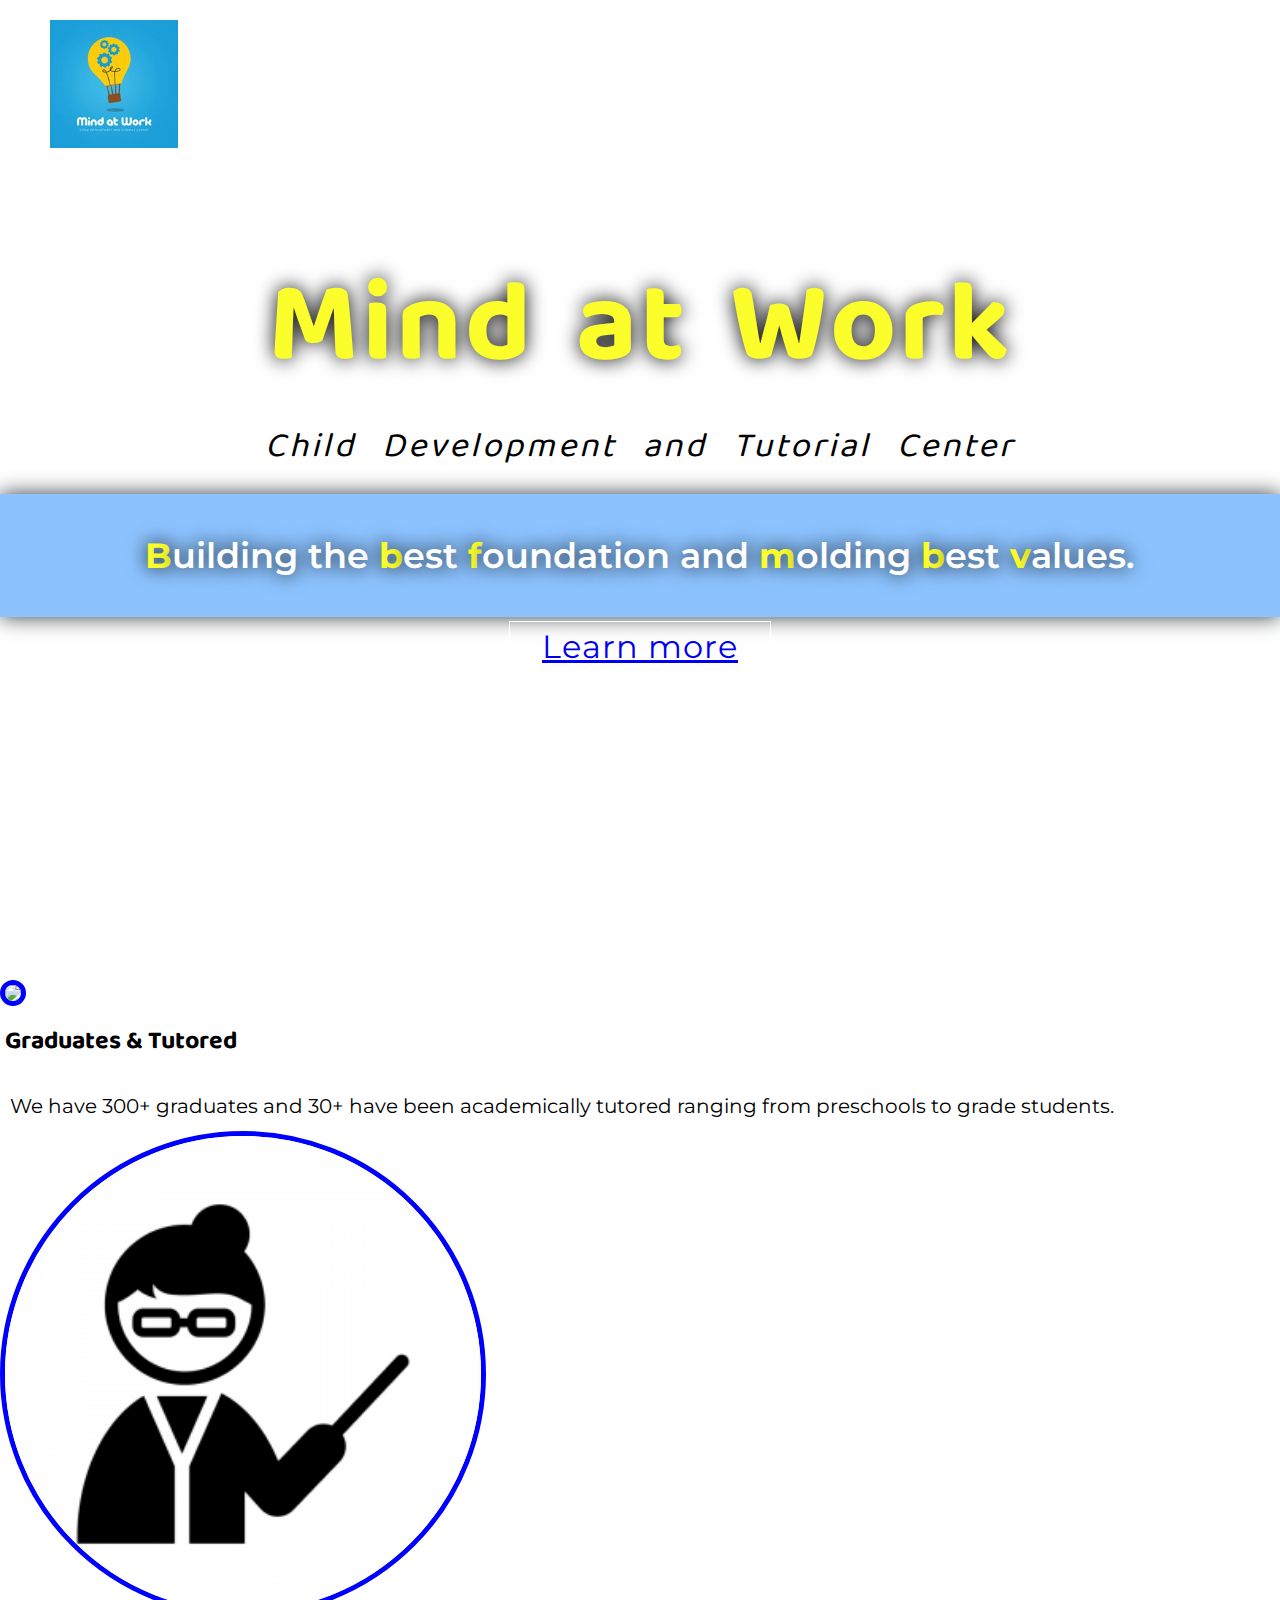
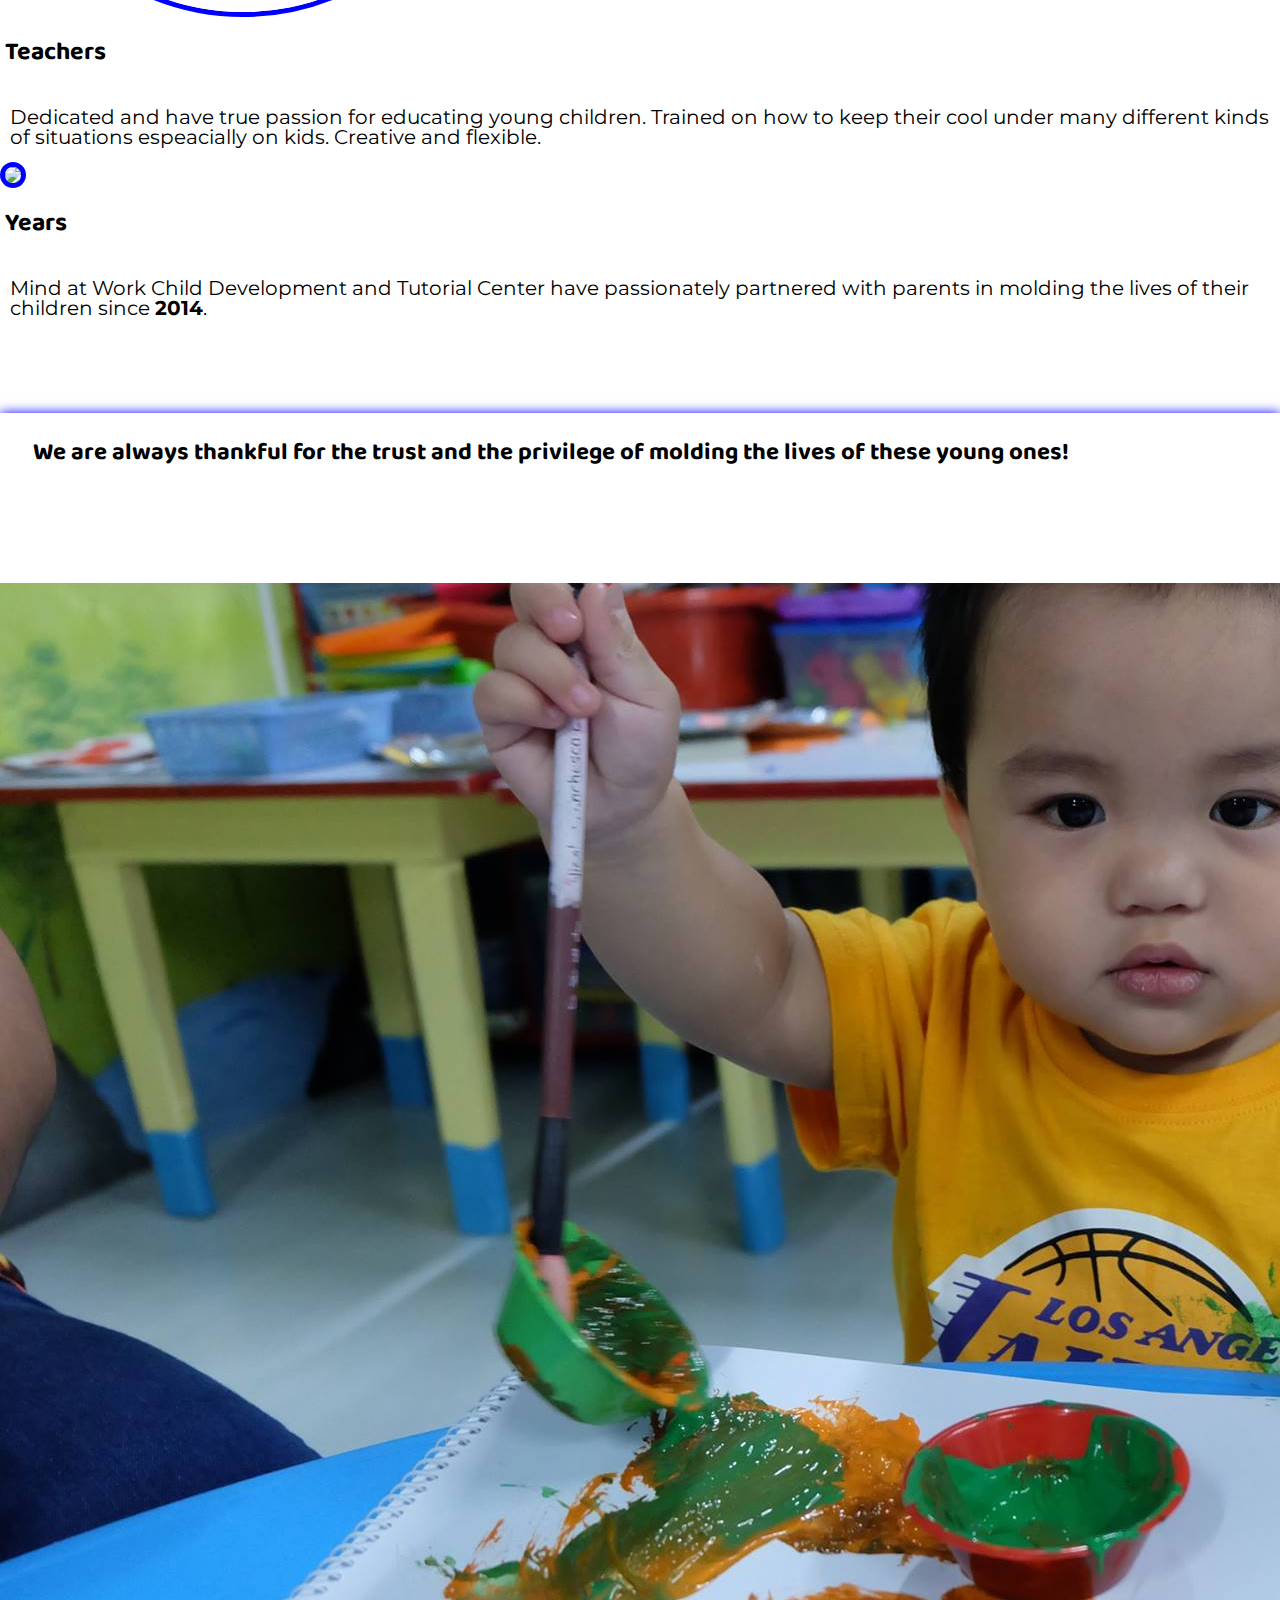
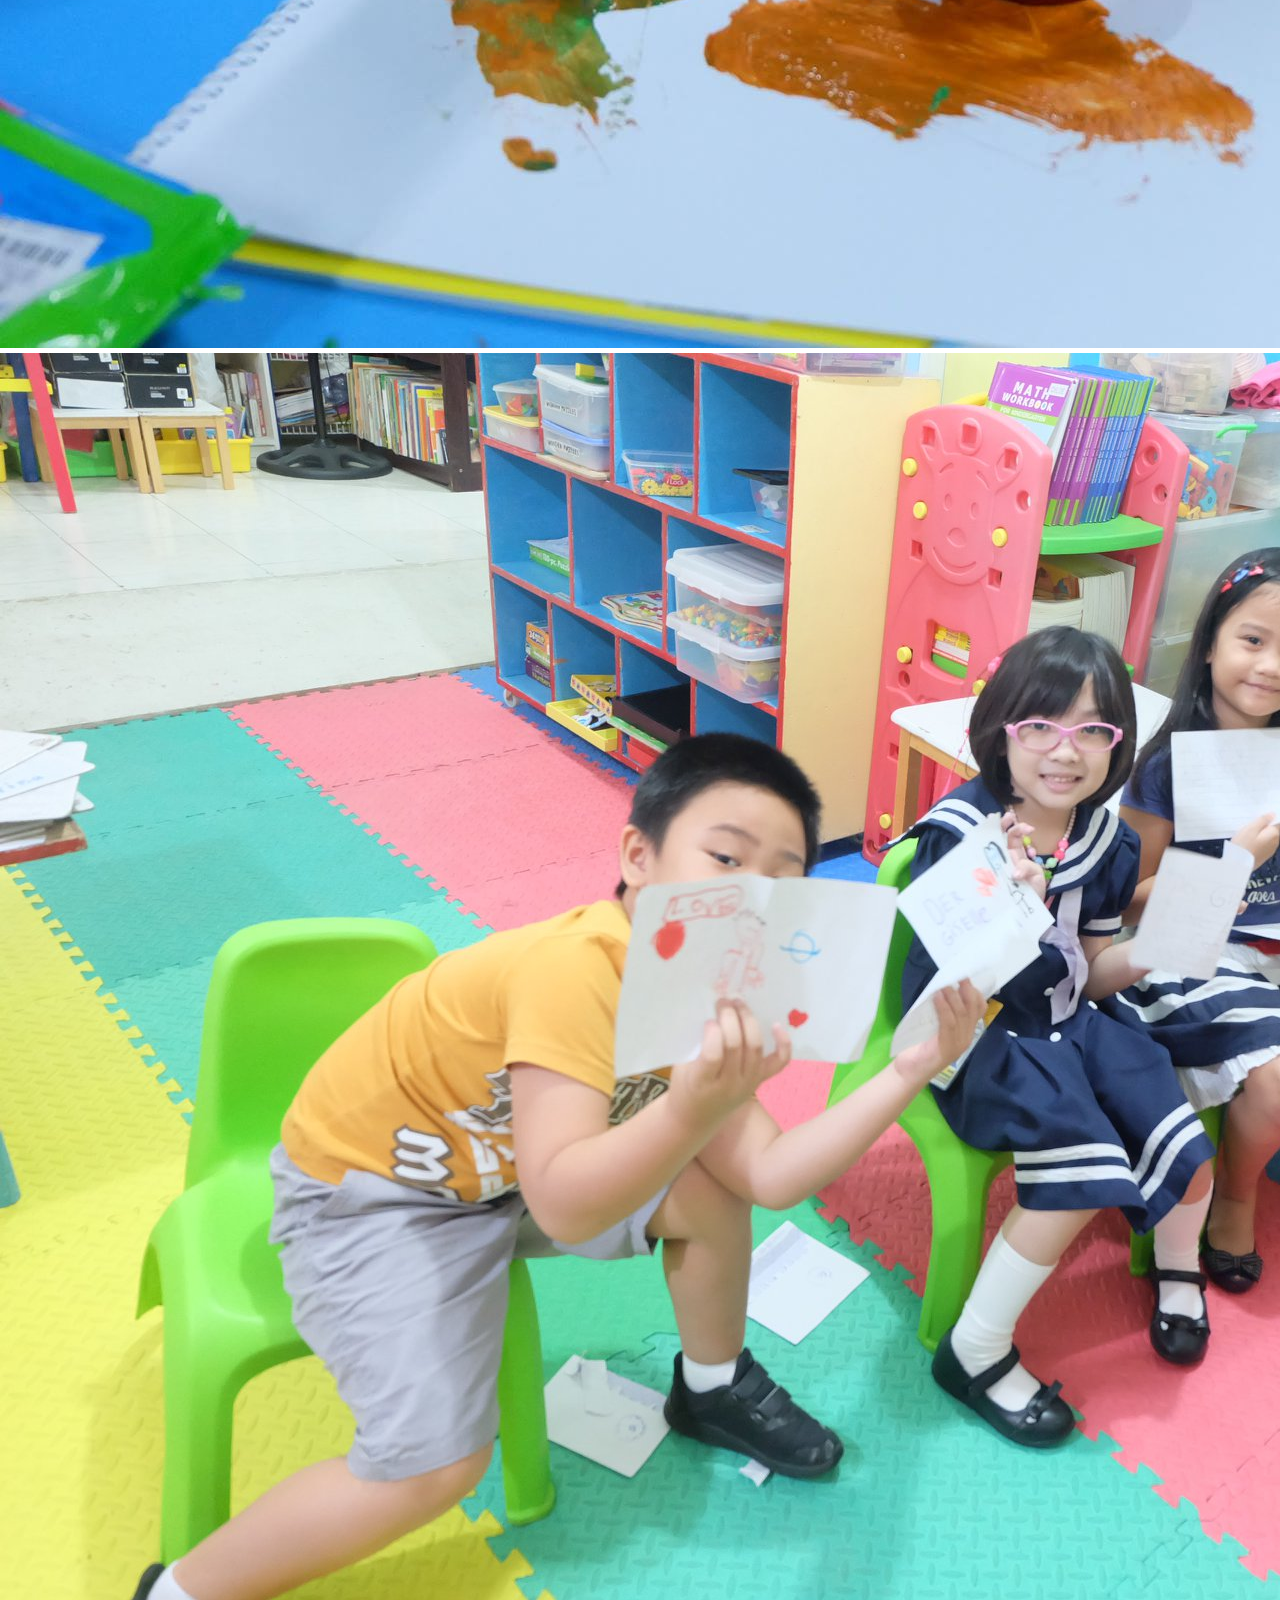
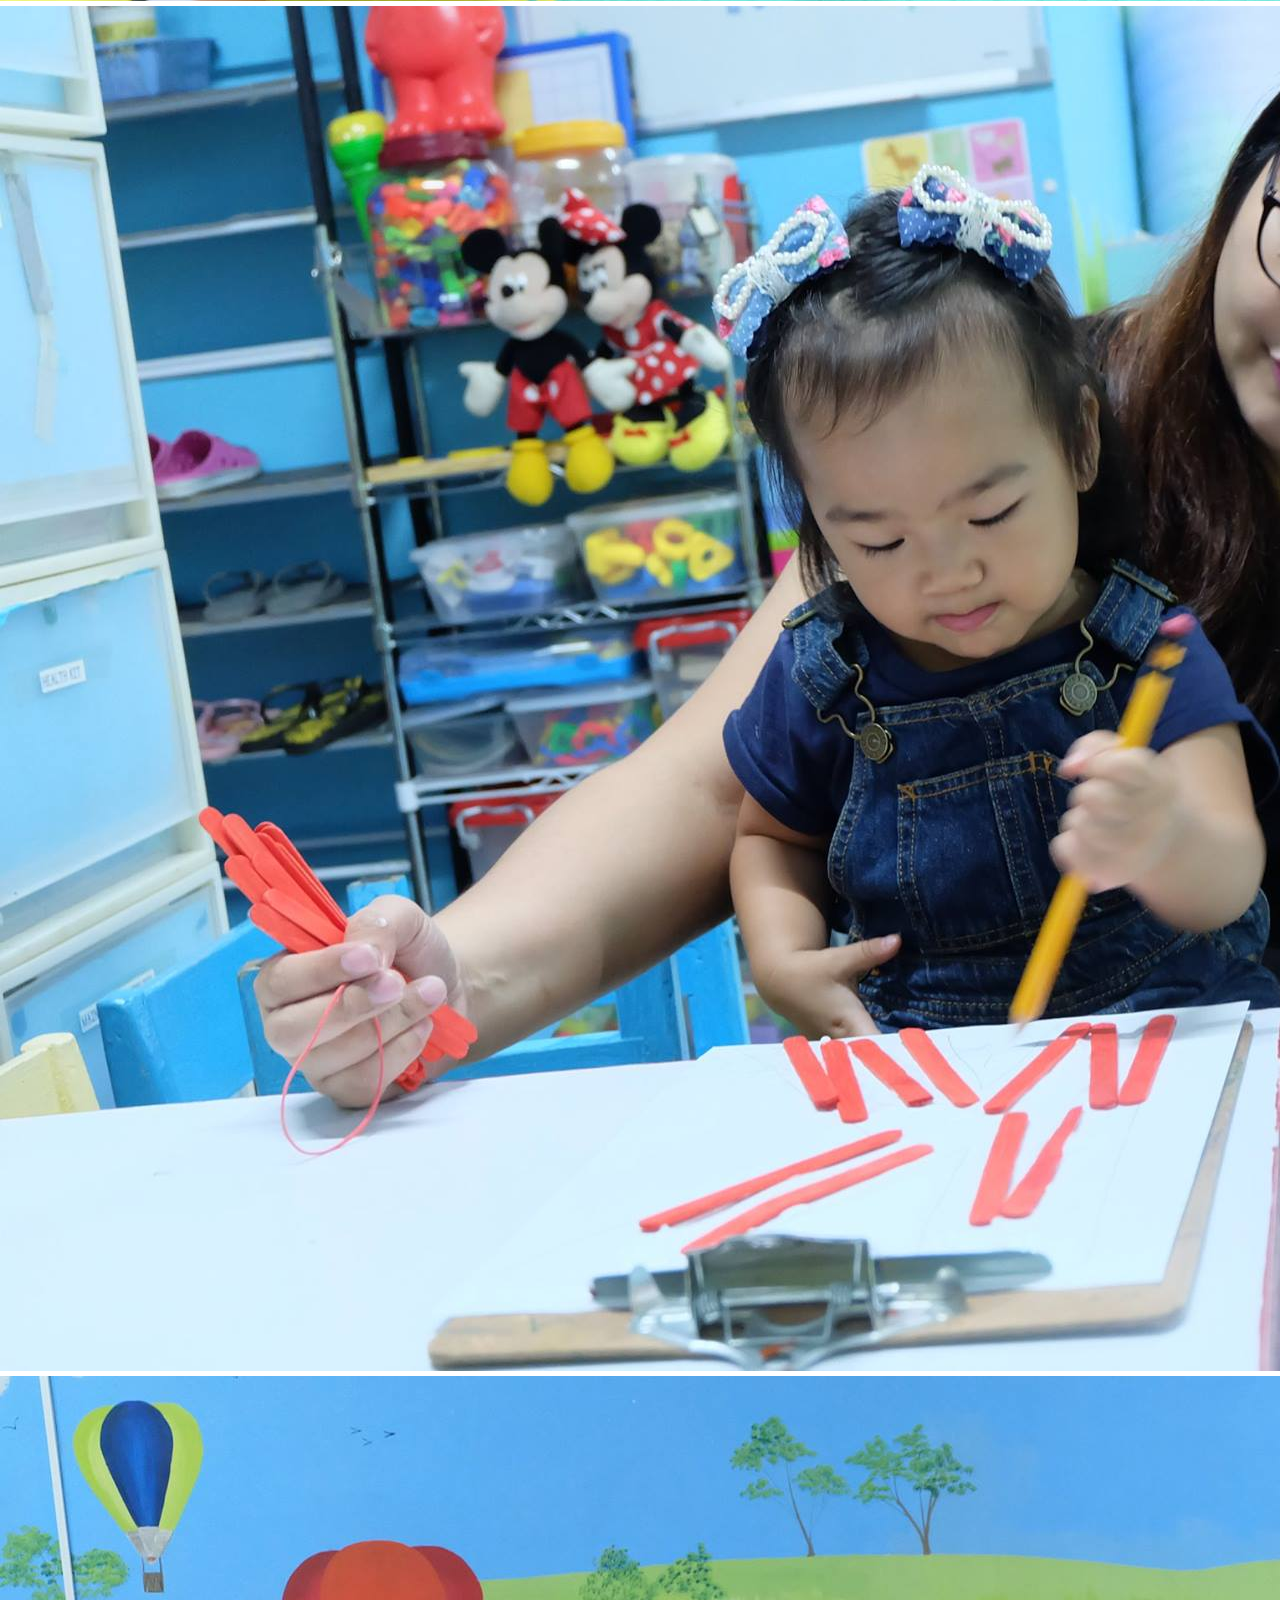
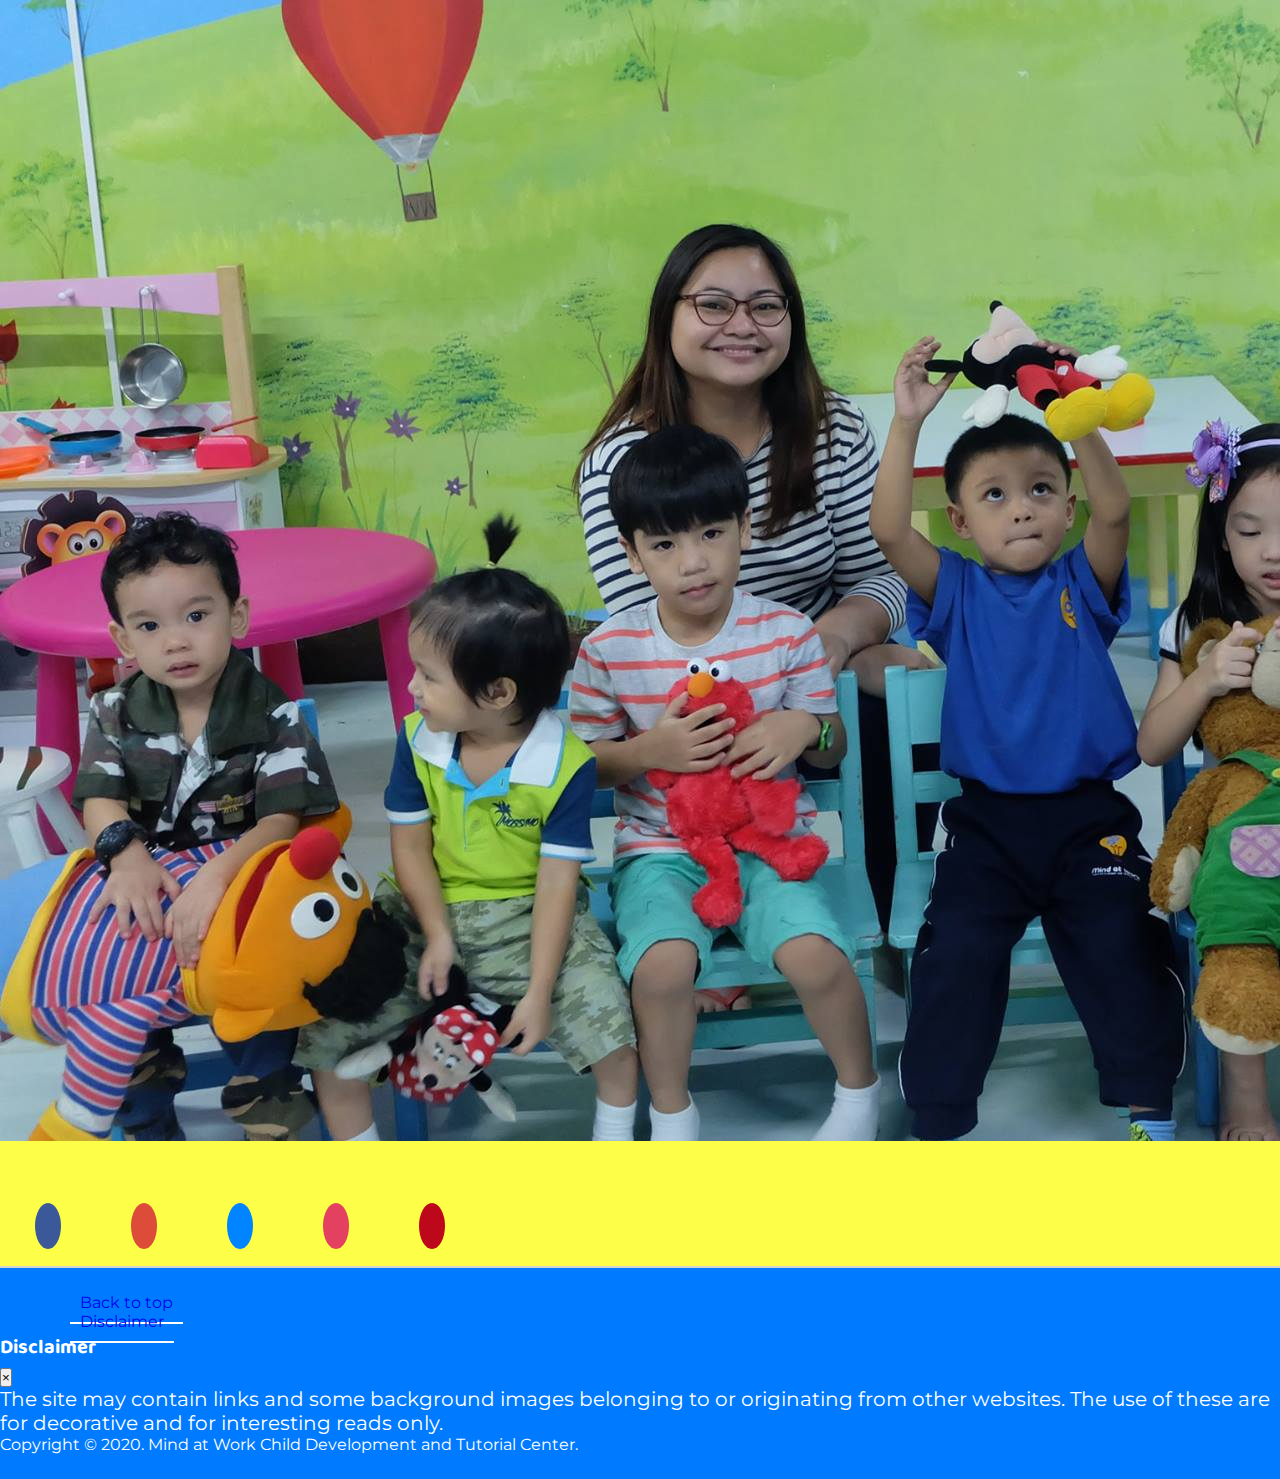
==== commit a1ad114a: "Merge pull request #3 from ristyloudolar/risty-dev" ====
--- a/index.html
+++ b/index.html
@@ -103,8 +103,8 @@
 
 	<div class="container-fluid landing-social-media">
 		<div class="social-media-icon text-center">
-			<a href="#" title="Facebook"><i class="fab fa-facebook-f"></i></a>
-			<a href="#" title="Gmail"><i class="fab fa-google-plus-g"></i></a>
+			<a href="https://www.facebook.com/mindatworkph" title="Facebook"><i class="fab fa-facebook-f"></i></a>
+			<a href="mailto:mindatworkph@gmail.com" title="Gmail"><i class="fab fa-google-plus-g"></i></a>
 			<a href="#" title="Twitter"><i class="fab fa-twitter"></i></a>
 			<a href="#" title="Instagram"><i class="fab fa-instagram"></i></a>
 			<a href="#" title="Pinterest"><i class="fab fa-pinterest-p"></i></a>
@@ -136,7 +136,7 @@
 				</div>
 			</div>
 			<div class="col-sm-6">
-				<p>Copyright &copy; 2018. Mind at Work Child Development and Tutorial Center.</p>
+				<p>Copyright &copy; 2020. Mind at Work Child Development and Tutorial Center.</p>
 			</div>
 		</div>
 	</div>
